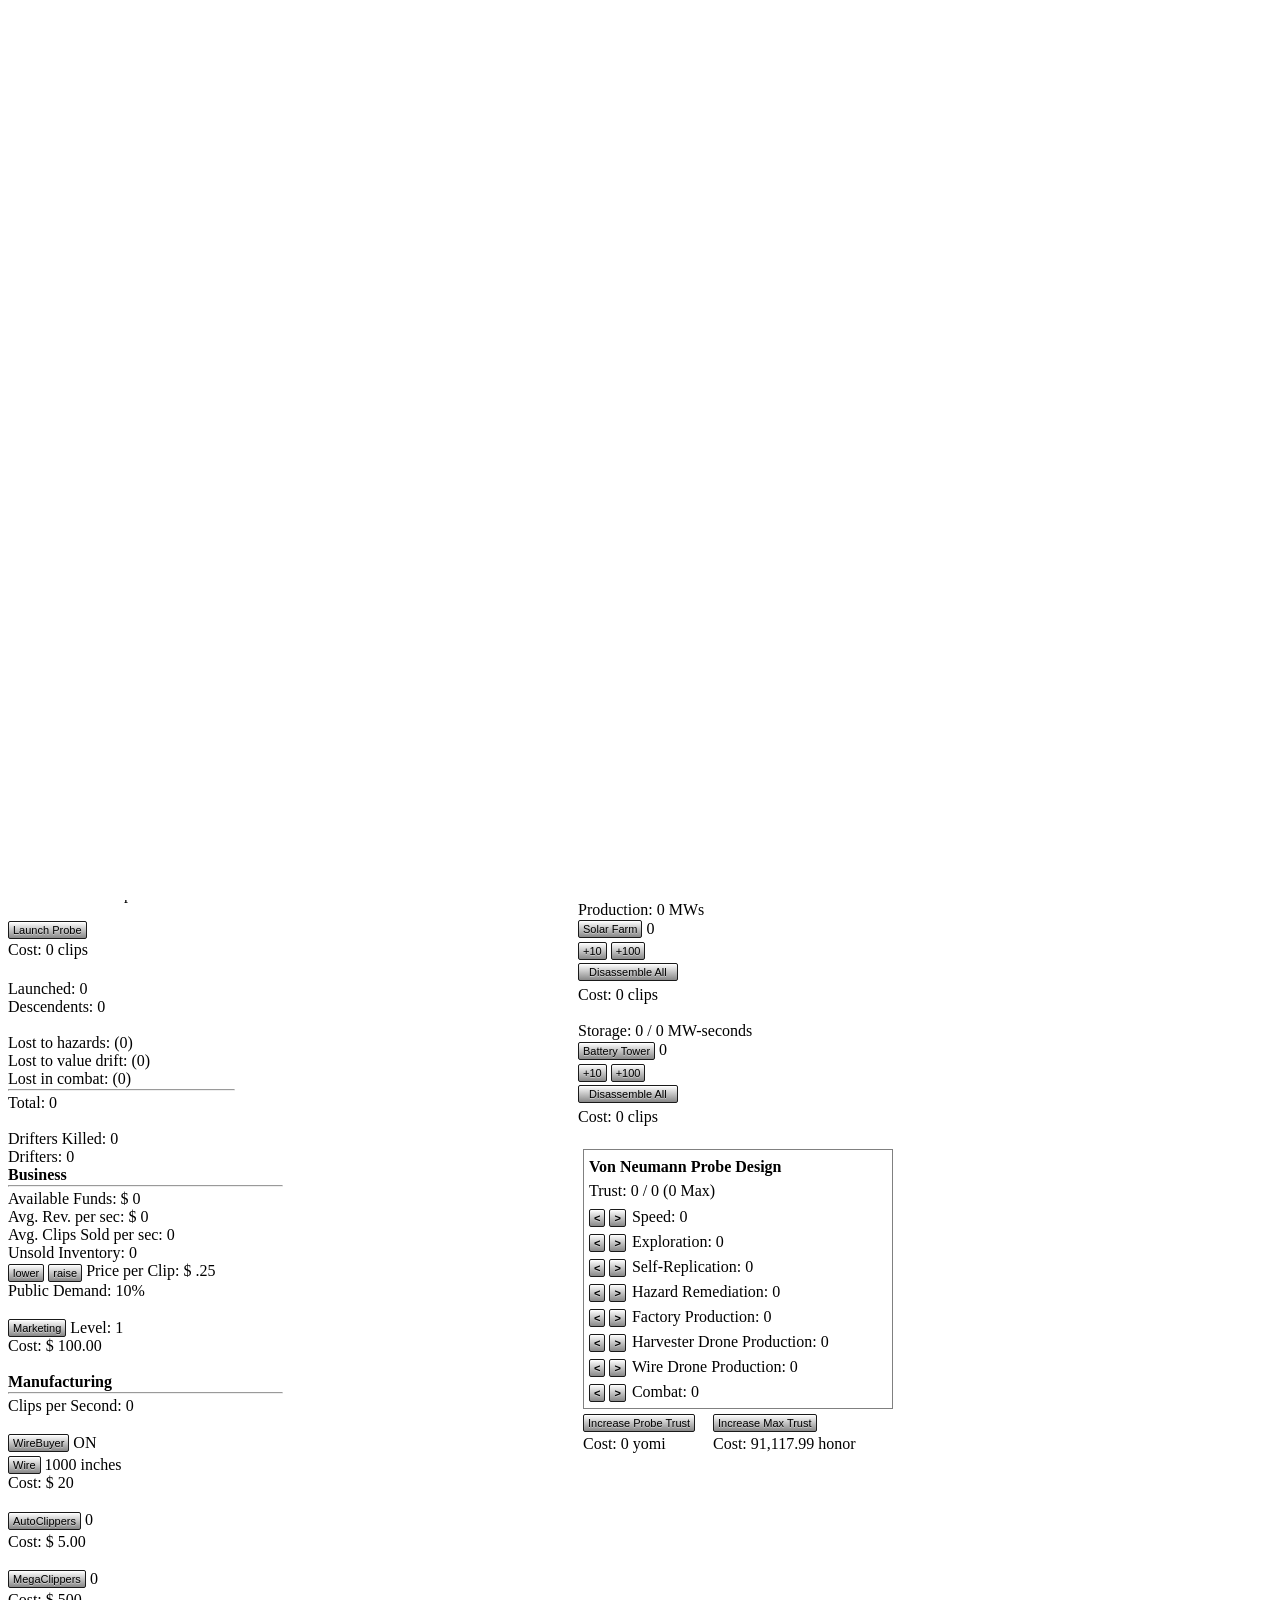
==== index2.html @ c9454bbe "initial mirror" ====
<html>
    <head>
        <meta name="viewport" content="width=device-width, initial-scale=1">
        <link rel="stylesheet" type="text/css" href="interface.css?v2" />
        <!-- Global Site Tag (gtag.js) - Google Analytics -->
        <script async src="https://www.googletagmanager.com/gtag/js?id=UA-107491380-1"></script>
        <script>
            window.dataLayer = window.dataLayer || [];
            function gtag(){dataLayer.push(arguments)};
            gtag('js', new Date());
            gtag('config', 'UA-107491380-1');
            gtag('set', {'user_id': 'USER_ID'}); // Set the user ID using signed-in user_id.
        </script>

    </head>
    
    <body>
        
<!--     <audio id="threnody1">
        <source src="test.mp3" type="audio/mpeg">
        
    </audio>   -->  

    <div id="mobile">
        <div id="mobile-content">
            <div id="mobile-title">
                <img src="mobile-title.png">
            </div>
            <div id="mobile-main-text">
                The web version of this game was<br /> 
                not designed to work on phones.<br />
                Grab the mobile version below.
            </div>
            <div id="mobile-badges">
                <a href="https://itunes.apple.com/us/app/universal-paperclips/id1300634274?ls=1&mt=8"><img src="apple_badge.svg" id="apple_badge"></a>
                <a href="https://play.google.com/store/apps/details?id=com.everybodyhouse.paperclipsuniquetest"><img src="google_badge.svg" id="google_badge"></a>
            </div>
        </div> <!-- END mobile-content -->
        
    </div> <!-- END mobile -->
        
    <div id="page">
        
    <div id="cover">
    </div>    
        
        <div id="hypnoDroneEventDiv">
            <p class = "hypnoDrone"><span id = hypnoDroneText></span></p>  
        </div>
        
        <div id="consoleDiv">
            
            <div id="giftShopDiv" class = "shop">
                
                Mobile Version: <a href = "https://t.co/t7YJKgiQpr" target = "_blank">iPhone</a> / <a href = "https://t.co/vtIAcdIYEj" target = "_blank">Android</a><br />    
                
                T-Shirts: <a href = "https://universal-paperclips-shop.fourthwall.com/" target="_blank" >Gift Shop</a> 
                
            </div>

            <p class = "consoleOld"> 
                <span>&nbsp;.&nbsp;</span><span id="readout5"></span><br />
                <span>&nbsp;.&nbsp;</span><span id="readout4"></span><br />
                <span>&nbsp;.&nbsp;</span><span id="readout3"></span><br />
                <span>&nbsp;.&nbsp;</span><span id="readout2"></span><br />
            </p>
            <p class = "console"> 
                <span>&nbsp;>&nbsp;</span><span id="readout1">Welcome to Universal Paperclips</span><span id="cursor" class = "pulsate">|</span>
            </p>
            
        </div> 
        
        <div id="topDiv">
            
            <div id="prestigeDiv">
            
            &nbsp;Universe: <span id = "prestigeUcounter">0</span> / Sim Level: <span id = "prestigeScounter">0</span>
            
            </div>        
        <div class = "toolTip">
        <span id = "clipCountCrunched" class = "toolTipText">total clips produced</span>    
        <h2>Paperclips: <span id="clips">0</span></h2>
        </div>
            
        </div>    
            
        <div id="leftColumn">
        
        <button class = "button2" id ="btnMakePaperclip" onclick="clipClick(1)">Make Paperclip</button><br />
        <br />
        
        <div id = "creationDiv">
        
        <b>Manufacturing</b><br />
        <hr>
        <div id = factoryUpgradeDisplay>
        <p class = "clean">
        Next Upgrade at: <span id = "nextFactoryUpgrade">0</span> Factories <br />  
        </p>    
        </div>  
        
        <div id = "clipsPerSecDiv">
        Clips per Second: <span id="clipmakerRate2">0</span><br />
        </div>        
        
        <div id = "tothDiv">    
        Unused Clips: <span id="unusedClipsDisplay">0</span><br />
        </div>
        <br /> 
           
            
        <div id = "factoryDiv">
        <p class = "engineText5">
        <button class = "button2" id = "btnMakeFactory"
        onclick="makeFactory()">Clip Factory</button> <span class = "engineText6" id="factoryLevelDisplay">0</span></p>
            
        <div class = "toolTip3">    
            
        <span id = "factoryRebootToolTip" class = "toolTipText3">0</span>    
            
        <button class = "button2" id = "btnFactoryReboot" onclick="factoryReboot()">&nbsp Disassemble All &nbsp</button>
        
        </div>    
        <br />    
            
        Cost: <span id="factoryCostDisplay">0</span> clips<br />
        <br />
        </div>
            
        <div id="wireTransDiv">
        Wire: <span id="transWire">0</span> <span id = "inchSpan">inches</span><br />
        </div>      
            
        <div id = "factoryDivSpace">
        Factories: <span id="factoryLevelDisplaySpace">0</span><br /><br />     
        </div>    
            
        </div>   
            
        <div id="wireProductionDiv">
            
        <b>Wire Production</b><br />
        <hr>  
        <div id = droneUpgradeDisplay>
        <p class = "clean">
        Next Upgrade at: <span id = "nextDroneUpgrade">0</span> Drones <br />  
        </p>        
        </div>    
            
        Available Matter: <span id="availableMatterDisplay">0</span> g<br />
        <div id="mdpsDiv">(<span id="mdps">0</span> g per sec)<br /></div>     
        Acquired Matter: <span id="acquiredMatterDisplay">0</span> g<br />
        (<span id="maps">0</span> g per sec)<br />        
        Wire: <span id="nanoWire">0</span> inches<br />
        (<span id="wpps">0</span> inches per sec) <br />    
        <br />
            
        <div id = "harvesterDiv">
            
        <p class = "engineText5">
        <button class = "button2" id = "btnMakeHarvester"
        onclick="makeHarvester(1)">&nbsp Harvester Drone &nbsp</button> 
        <span class = "engineText6" id="harvesterLevelDisplay">0</span>
        </p>
            
        <div id = "harvesterMultiButtons">    
            
        <p class = "engineText5">    
        <button class = "button2" id = "btnHarvesterx10" onclick="makeHarvester(10)">+10</button>
        <button class = "button2" id = "btnHarvesterx100" onclick="makeHarvester(100)">+100</button>   
        <button class = "button2" id = "btnHarvesterx1000" onclick="makeHarvester(1000)">+1k</button>  
        </p>
            
        </div>    
            
        <div class = "toolTip3">    
            
        <span id = "harvesterRebootToolTip" class = "toolTipText3">0</span>     
            
        <button class = "button2" id = "btnHarvesterReboot" onclick="harvesterReboot()">&nbsp Disassemble All &nbsp</button>
            
        </div>    
        <br />    
            
        Cost: <span id="harvesterCostDisplay">0</span> clips<br /><br />
        
        </div> 
            
        <div id = "wireDroneDiv">
        <p class = "engineText5">
        <button class = "button2" id = "btnMakeWireDrone"
        onclick="makeWireDrone(1)">&nbsp &nbsp &nbsp Wire Drone &nbsp &nbsp</button> <span class = "engineText6" id="wireDroneLevelDisplay">0</span></p>
            
        <div id = "wireDroneMultiButtons">    
            
        <p class = "engineText5">
        <button class = "button2" id = "btnWireDronex10" onclick="makeWireDrone(10)">+10</button>
        <button class = "button2" id = "btnWireDronex100" onclick="makeWireDrone(100)">+100</button>   
        <button class = "button2" id = "btnWireDronex1000" onclick="makeWireDrone(1000)">+1k</button></p>
        </div>    
            
        <div class = "toolTip3">    
            
        <span id = "wireDroneRebootToolTip" class = "toolTipText3">0</span>    
          
        <button class = "button2" id = "btnWireDroneReboot" onclick="wireDroneReboot()">&nbsp Disassemble All &nbsp</button>
            
        </div>    
        <br />    
            
        Cost: <span id="wireDroneCostDisplay">0</span> clips<br />
        <br />
        </div>  
            
        <div id = "droneDivSpace">
            
        Harvester Drones: <span id = "harvesterLevelSpace">0</span><br />
        Wire Drones: <span id = "wireDroneLevelSpace">0</span><br /><br /> 
        
        </div>     
            
        </div>   
            
        <div id="spaceDiv">
            
        <b>Space Exploration</b><br />
        <hr>  
        
        <span id="colonizedDisplay">0</span>% of universe explored<br />
        <br />
            
        <div id = "probeDiv">
        <p class = "engineText5">
        <button class = "button2" id = "btnMakeProbe"
        onclick="makeProbe()">Launch Probe</button><br />
        Cost: <span id="probeCostDisplay">0</span> clips<br />
        <br />
        </div>   
        
        Launched: <span id="probesLaunchedDisplay">0</span><br />    
        Descendents: <span id="probesBornDisplay">0</span><br />  
        <br />
            
        <div id = "hazardBodyCount">Lost to hazards: (<span id="probesLostHazardsDisplay">0</span>)<br /></div>
        <div id = "driftBodyCount">Lost to value drift: (<span id="probesLostDriftDisplay">0</span>)<br /></div>
        <div id = "combatBodyCount">Lost in combat: (<span id="probesLostCombatDisplay">0</span>)<br /></div>     
        
        <hr class = "short">
            
        Total: <span id="probesTotalDisplay">0</span><br /> 
        <br />
            
        <div id = "drifterDiv">
        Drifters Killed: <span id="driftersKilled">0</span><br />
        Drifters: <span id="drifterCount">0</span><br />      
        </div>    
            
        </div>    
            
            
        <div id="businessDiv">
            
        <b>Business</b><br />
        <hr>
        
            
        Available Funds: $ <span id="funds">0</span><br />
        <div id="revPerSecDiv">  
           
        Avg. Rev. per sec: $ <span id="avgRev">0</span><br />
        Avg. Clips Sold per sec: <span id="avgSales">0</span><br />    
            
        </div>  
        Unsold Inventory: <span id="unsoldClips">0</span><br /> 
            
        <button class = "button2" id = "btnLowerPrice"
        onclick="lowerPrice()">lower</button>
        <button class = "button2" id = "btnRaisePrice"
        onclick="raisePrice()">raise</button>
        Price per Clip: $ <span id="margin">.25</span><br />
            
        Public Demand: <span id="demand">10</span>%<br />
        <br />    
        
        <button class = "button2" id = "btnExpandMarketing"
        onclick="buyAds()">Marketing</button> <span class = "engineText6"> Level: </span><span class = "engineText6" id="marketingLvl">1</span><br />
        Cost: $ <span id="adCost">100.00</span><br />
        <br />    
        
        
            
        </div>   
        
        <div id="manufacturingDiv">
        <b>Manufacturing</b><br />
        <hr>
        
        Clips per Second: <span id="clipmakerRate">0</span><br />
        <br /> 
            
        <div id = "wireBuyerDiv">
        <button class = "button2" id ="btnToggleWireBuyer"
        onclick="toggleWireBuyer()">WireBuyer</button> <span class = "engineText6" id = "wireBuyerStatus">ON</span>    
        </div>
          
            
        <button class = "button2" id ="btnBuyWire"
        onclick="buyWire()">Wire</button> <span class = "engineText6" id="wire">1000</span><span class = "engineText6"> inches</span><br /> 
        Cost: $ <span id="wireCost">20</span><br />
        <br />
            
        <div id = "autoClipperDiv">
        <p class = "engineText5">
        <button class = "button2" id = "btnMakeClipper"
        onclick="makeClipper()">AutoClippers</button> <span class = "engineText6" id="clipmakerLevel2">0</span></p>
        Cost: $ <span id="clipperCost">5.00</span><br />
        <br />
        </div>    
            
        <div id = "megaClipperDiv">
        <p class = "engineText5">
        <button class = "button2" id = "btnMakeMegaClipper"
        onclick="makeMegaClipper()">MegaClippers</button> <span class = "engineText6" id="megaClipperLevel">0</span></p>
        Cost: $ <span id="megaClipperCost">500</span><br />
        </div>    
                  
        </div>

        <br />

           
<!--


        <button id ="save1Button" onclick="save1()">SAVE SLOT 1</button>
        <button id ="load1Button" onclick="load1()">LOAD SLOT 1</button><br /> 
        <button id ="save2Button" onclick="save2()">SAVE SLOT 2</button>
        <button id ="load2Button" onclick="load2()">LOAD SLOT 2</button><br />    
        <button id ="resetButton" onclick="reset()">RESET ALL PROGRESS</button><br />       

        <button id ="freeClipsButton" onclick="cheatClips()">Free Clips</button><br />    
        <button id ="freeMoneyButton" onclick="cheatMoney()">Free Money</button><br />
        <button id ="freeTrustButton" onclick="cheatTrust()">Free Trust</button><br />        
        <button id ="freeOpsButton" onclick="cheatOps()">Free Ops</button><br />
        <button id ="freeCreatButton" onclick="cheatCreat()">Free Creativity</button><br />
        <button id ="freeYomiButton" onclick="cheatYomi()">Free Yomi</button><br />    
        <button id ="resetPrestige" onclick="resetPrestige()">Reset Prestige</button><br />     
            
        <button id ="destroyAllHumansButton" onclick="cheatHypno()">Destroy all Humans</button><br />    
        <button id ="freePrestigeU" onclick="cheatPrestigeU()">Free Prestige U</button>
        <button id ="freePrestigeS" onclick="cheatPrestigeS()">Free Prestige S</button>
        <button id ="debugBattleNumbers" onclick="setB()">Set Battle Number 1 to 7</button><br /> 
        <button id ="availMatterZero" onclick="zeroMatter()">Set Avail Matter to 0</button><br />     

-->




             
        </div>
            
<!--Right Column-->
            
        <div id="middleColumn">
            
            
            
        <div id="compDiv">    
        <b>Computational Resources</b><br />
        <hr>
            
        <div id="trustDiv">    
        Trust: <span id="trust">2</span><br />
        +1 Trust at: <span id="nextTrust">1000</span> clips<br />    
        <br />
        </div>
            
        <div id="swarmGiftDiv">    
        Swarm Gifts: <span id="swarmGifts">0</span><br /> 
        </div>    
         
            
        <div id = "processorDisplay">    
        <button class = "button2" id="btnAddProc" onclick="addProc()">Processors</button> 
        <span class="engineText10" id="processors">1</span>  
        </div>    
        
        <br />        
        
        <div id = "memoryDisplay">    
        <button class = "button2" id="btnAddMem" onclick="addMem()">&nbsp Memory &nbsp</button> 
        <span class="engineText10" id="memory">1</span>   
        </div>   
            
        <br />  
            
        <br />
        Operations: <span id="operations">0</span> / <span id="maxOps">1,000</span><br />
       
        <div id = "creativityDiv">
            
        Creativity: <span id="creativity">0</span>    
            
        </div>    
            
         <br />  
            
        <div class = "swarmEngine" id = "swarmEngine">
            
        <b>Swarm Computing</b><br />
        Drones: <span id="swarmSize">0</span><br />   
        <div id ="swarmStatusDiv">Status: <span id="swarmStatus">x </span></div>
        <div id="giftTimer">Next gift in <span id="giftCountdown">17 seconds</span></div> 
            
        <div id="feedButtonDiv"><button class = "button2" id = "btnFeedSwarm" onclick = "feedSwarm()">Feed the Swarm</button> <br />   
        Cost: <span id="swarmFeedCost">0</span> MWs</div>
        
        <div id="teachButtonDiv"><button class = "button2" id = "btnTeachSwarm" onclick = "teachSwarm()">Teach the Swarm</button><br />   
        Cost: <span id="swarmFeedCost">0</span> MWs</div>  
            
        <div id="entertainButtonDiv"><button class = "button2" id = "btnEntertainSwarm" onclick = "entertainSwarm()">Entertain the Swarm</button><br />   
        Cost: <span id="swarmEntertainCost">0</span> creat</div>  
            
        <div id="cladButtonDiv"><button class = "button2" id = "btnCladSwarm" onclick = "cladSwarm()">Clad the Swarm</button><br />   
        Cost: <span id="swarmFeedCost">0</span> MWs</div>  
        
        <div id="synchButtonDiv"><button class = "button2" id = "btnSynchSwarm" onclick = "synchSwarm()">Synchronize the Swarm</button><br />   
        Cost: <span id="swarmFeedCost">5,000</span> yomi</div>     
        </div>  
            
        <div id = "swarmSliderDiv">    
        <div id = "sliderLabelWork">Work</div>    
        <div id = "swarmSlider">
        <input type="range" min="0" max="200" value="0" class="slider" id="slider">
            
        </div>  
        <div id = "sliderLabelThink">Think</div>
        </div>    
            
        <div class = "qEngine" id = "qComputing">
            
        <b>Quantum Computing</b><br />
            
        <div class = "qChip" id = "qChip0"> </div>      
        <div class = "qChip" id = "qChip1"> </div> 
        <div class = "qChip" id = "qChip2"> </div> 
        <div class = "qChip" id = "qChip3"> </div> 
        <div class = "qChip" id = "qChip4"> </div>
        <div class = "qChip" id = "qChip5"> </div>
        <div class = "qChip" id = "qChip6"> </div> 
        <div class = "qChip" id = "qChip7"> </div>  
        <div class = "qChip" id = "qChip8"> </div>
        <div class = "qChip" id = "qChip9"> </div>    
    
        <br />   
            
        <button class = "button2" id = "btnQcompute" onclick = "qComp()">    
        Compute
        </button>   
        <span id="qCompDisplay">
        &nbsp;
        </span>    
            
        </div>    
   
        </div>    

        <div id="projectsDiv">  
        <b>Projects</b><br />
            
        
        <hr> 
   
            
        <div id="projectListTop">
        </div>    
        </div>      
        </div>    
        
        <div id="rightColumn">
        
        <div class = "engine" id="investmentEngine">
        
        <p class = engineText>    
                <b>Investments</b>

                <select id = "investStrat">
                    <option value="low">Low Risk</option>
                    <option value="med">Med Risk</option>
                    <option value="hi">High Risk</option>
                </select>

            <br />
            <div id = investmentDiv1>  
            
                <button class = "button2" id="btnInvest"
                        onclick = "investDeposit()">&nbsp Deposit &nbsp</button><br /><br />
                
                <button class = "button2" id="btnWithdraw"
                        onclick = "investWithdraw()">&nbsp Withdraw</button>
             
            </div>
            <div id = investmentDiv2>
            <p class = "clean">
            Cash: $<span id="investmentBankroll">0</span><br />
            Stocks: $<span id="secValue">0</span><br />
            <b>Total: $<span id="portValue">0</span></b><br />
            </p>
            </div>    
                
            <table class="table1">
                
            <tr>
                <th>Stock</th>
                <th>Amt.</th>
                <th>Price</th>
                <th>Total</th>
                <th>P/L</th>
            </tr>    
                
            <tr id = "stock1Display">
                <td id="stock1Symbol">&nbsp</td> 
                <td id="stock1Amount">&nbsp</td> 
                <td id="stock1Price">&nbsp</td> 
                <td id="stock1Total">&nbsp</td> 
                <td id="stock1Profit"><b>&nbsp</b></td>
            </tr>
            <tr id = "stock2Display">
                <td id="stock2Symbol">&nbsp</td> 
                <td id="stock2Amount">&nbsp</td> 
                <td id="stock2Price">&nbsp</td> 
                <td id="stock2Total">&nbsp</td> 
                <td id="stock2Profit"><b>&nbsp</b></td>
            </tr>
            <tr id = "stock3Display">
                <td id="stock3Symbol">&nbsp</td> 
                <td id="stock3Amount">&nbsp</td> 
                <td id="stock3Price">&nbsp</td> 
                <td id="stock3Total">&nbsp</td> 
                <td id="stock3Profit"><b>&nbsp</b></td>
            </tr>
            <tr id = "stock4Display">
                <td id="stock4Symbol">&nbsp</td> 
                <td id="stock4Amount">&nbsp</td> 
                <td id="stock4Price">&nbsp</td> 
                <td id="stock4Total">&nbsp</td> 
                <td id="stock4Profit"><b>&nbsp</b></td>
            </tr>
            <tr id = "stock5Display">
                <td id="stock5Symbol">&nbsp</td> 
                <td id="stock5Amount">&nbsp</td> 
                <td id="stock5Price">&nbsp</td> 
                <td id="stock5Total">&nbsp</td> 
                <td id="stock5Profit"><b>&nbsp</b></td>
            </tr>
                
            </table>
            
             
        </div>
          
        <div id = "investmentEngineUpgrade">    
        <button class = "button2" id = "btnImproveInvestments"
        onclick="investUpgrade()">Upgrade Investment Engine</button><span class = "engineText7"> Level: </span><span class = "engineText7" id = "investmentLevel">0</span><br />
        <p class = "engineText8">Cost: <span id="investUpgradeCost">100</span> Yomi</p>  
        </div>       

        <div class=engine2 id="strategyEngine">
        <p class=engineText>
           <b>Strategic Modeling</b>
            
           <select id = "stratPicker">
                    <option value="10">Pick a Strat</option>
                    <option value="0">RANDOM</option>
                </select>      
        <button class = "button2" id = "btnRunTournament"
        onclick="runTourney()">Run</button><br />
        
        <div id = "tournamentLabel">   
        <p class="clean2">
        <span id="tourneyDisplay">Pick strategy, run tournament, gain yomi</span><br />   
        </p>
        </div> 
            
        <div id = "tournamentStuff">    
 
        <div id = "tournamentTable">     
            
        <div id = "vertPad">
            
        &nbsp

        </div>       
            
        <div id = "vertStrat">

        &nbsp

        </div>    
            
        <div id = "horizStrat">

        &nbsp

        </div>
                  
        <table class="table2">
                
            <tr>
                <th>&nbsp;</th>
                <th><span id= vLabela>Move A</span></th>
                <th><span id= vLabelb>Move B</span></th>
            </tr>    
                
            <tr>
                <td><span id= hLabela>Move A</span></td> 
                <td id = "payoffCellAA"><span id = aaPayoffH>0</span>,<span id = aaPayoffV>0</span></td> 
                <td id = "payoffCellAB"><span id = abPayoffH>0</span>,<span id = abPayoffV>0</span></td>  

            </tr>
            <tr>
                <td><span id= hLabelb>Move B</span></td>  
                <td id = "payoffCellBA"><span id = baPayoffH>0</span>,<span id = baPayoffV>0</span></td> 
                <td id = "payoffCellBB"><span id = bbPayoffH>0</span>,<span id = bbPayoffV>0</span></td> 

            </tr>
                    
            </table>
            </div>
            
        <div id = "tournamentResultsTable">
        
            <table class="table3">
            
                <tr>
                    <td><span id = results0>&nbsp</span></td>
                    <td><span id = results4>&nbsp</span></td>
                </tr>
                
                 <tr>
                    <td><span id = results1>&nbsp</span></td>
                    <td><span id = results5>&nbsp</span></td>
                </tr>
                
                <tr>
                    <td><span id = results2>&nbsp</span></td>
                    <td><span id = results6>&nbsp</span></td>
                </tr>
                
                <tr>
                    <td><span id = results3>&nbsp</span></td>
                    <td><span id = results7>&nbsp</span></td>
                </tr>
            
            </table>    
            
        </div>    
        
        </div>    
            
        <p class="engineText4">Yomi: <span id="yomiDisplay">0</span>
        </p>
        </div> 
                
        <div id = "tournamentManagement"> 
            
        <div id = "tourneyButton">    
        <button class = "button2" id = "btnNewTournament"
        onclick="newTourney()"> &nbsp New Tournament &nbsp </button>
        </div>
            
        <div id = "autoTourneyControl">
        <button class = "button2" id ="btnToggleAutoTourney"
        onclick="toggleAutoTourney()">AutoTourney</button>
        </div>  
            
        <div id = autoTourneyStatusDiv>
        <span class = "engineText9" id = "autoTourneyStatus">ON</span>
        </div>        
       
        
            
        <br />    
        <p class = "engineText8">Cost: <span id="newTourneyCost">1,000</span> ops</p>  
        </div> 
            
<!--       BATTLE-->            
            
        <div id = "battleCanvasDiv">    
        <canvas id = "canvas"></canvas>
        <div id = "battleInterfaceDiv">
        <b>Combat</b><br />
    
        <p class="clean2">

            <span id="battleName">Drifter Attack 1</span></p><br />
            
        <div id = "victoryDiv">
           
        <span id="battleResult">VICTORY</span>
        <p class="clean2">    
        <span id="battleResultSign">+</span><span id="honorAmount">200</span> honor
        </p>    
            
        </div>   
            
        <br /><br />
        <p class="clean2">    
        Scale = <span id="battleScale">1</span>:1<br />    
        </p>       
        </div>    
        </div>
            
        <div id = "honorDiv">
        <p class="engineText4">Honor: <span id="honorDisplay">0</span></p>
        </div>    
            
<!--        POWER-->
        
        <div id="powerDiv">
        <b>Power</b>
        <hr>    
        Factory/Drone Performance: <span id="performance">0</span>%<br />
        <br />    
        Consumption: <span id="powerConsumptionRate">0</span> MWs<br /> 
        <p class = "clean">    
        Factories: <span id="facPowConRate">0</span> MWs<br />
        Drones: <span id="dronePowConRate">0</span> MWs<br /> 
        </p> <br />    
              
        Production: <span id="powerProductionRate">0</span> MWs<br />    
        <p class = "engineText5">
        <button class = "button2" id = "btnMakeFarm"
        onclick="makeFarm(1)">Solar Farm</button> <span class = "engineText6" id="farmLevel">0</span></p>
            
        <div id = "farmMultiButtons">    
            
        <p class = "engineText5">
        <button class = "button2" id = "btnFarmx10" onclick="makeFarm(10)">+10</button>      
        <button class = "button2" id = "btnFarmx100" onclick="makeFarm(100)">+100</button></p>   
            
        </div>    
         
        <div class = "toolTip3">    
            
        <span id = "farmRebootToolTip" class = "toolTipText3">0</span>    
           
        <button class = "button2" id = "btnFarmReboot" onclick="farmReboot()">&nbsp Disassemble All &nbsp</button>
            
        </div>
            
        </br> 
            
        Cost: <span id="farmCost">0</span> clips<br />
        <br />
            
        Storage: <span id="storedPower">0</span> / <span id="maxStorage">0</span> MW-seconds<br />
        <p class = "engineText5">
        <button class = "button2" id = "btnMakeBattery"
        onclick="makeBattery(1)">Battery Tower</button> <span class = "engineText6" id="batteryLevel">0</span></p>
            
            
        <div id = "batteryMultiButtons">    
            
        <p class = "engineText5">
        <button class = "button2" id = "btnBatteryx10" onclick="makeBattery(10)">+10</button>     
        <button class = "button2" id = "btnBatteryx100" onclick="makeBattery(100)">+100</button></p>  
        
        </div>    
            
        <div class = "toolTip3">    
            
        <span id = "batteryRebootToolTip" class = "toolTipText3">0</span>    
            
        <button class = "button2" id = "btnBatteryReboot" onclick="batteryReboot()">&nbsp Disassemble All &nbsp</button>
            
        </div>    
        
        </br>     
            
        Cost: <span id="batteryCost">0</span> clips<br />
        <br />     
                      
        </div>               
  
 <!--        POWER-->           
            
           
        <div class=engine2 id="probeDesignDiv">
            
        <p class=engineText>
            
            <b>Von Neumann Probe Design</b><br />
        Trust:
        <span id="probeTrustUsedDisplay">0</span> / <span id="probeTrustDisplay">0</span>
        (<span id="maxTrustDisplay">0</span> Max)<br /> 
        
        </p>
             
            
        <button class = "button2" id = "btnLowerProbeSpeed"
        onclick="lowerProbeSpeed()"><b><</b></button>
        <button class = "button2" id = "btnRaiseProbeSpeed"
        onclick="raiseProbeSpeed()"><b>></b></button>
         
        <div class = "toolTip2">     
         
        <span class = "toolTipText2">Modifies rate of exploration</span>  
            
        Speed: <span id="probeSpeedDisplay">0</span>
            
        </div><br />
            
        
            
        <button class = "button2" id = "btnLowerProbeNav"
        onclick="lowerProbeNav()"><b><</b></button>
        <button class = "button2" id = "btnRaiseProbeNav"
        onclick="raiseProbeNav()"><b>></b></button>
            
        <div class = "toolTip2">     
         
        <span class = "toolTipText2">Rate at which probes gain access to new matter</span>  
            
        Exploration: <span id="probeNavDisplay">0</span>
            
        </div><br />    
            
        <button class = "button2" id = "btnLowerProbeRep"
        onclick="lowerProbeRep()"><b><</b></button>
        <button class = "button2" id = "btnRaiseProbeRep"
        onclick="raiseProbeRep()"><b>></b></button>
            
        <div class = "toolTip2">     
         
        <span class = "toolTipText2">Rate at which probes generate more probes (each new probe costs 100 quadrillion clips) </span>
            
        Self-Replication: <span id="probeRepDisplay">0</span>
            
        </div><br />     
        
        <button class = "button2" id = "btnLowerProbeHaz"
        onclick="lowerProbeHaz()"><b><</b></button>
        <button class = "button2" id = "btnRaiseProbeHaz"
        onclick="raiseProbeHaz()"><b>></b></button>
            
        <div class = "toolTip2">     
         
        <span class = "toolTipText2">Reduces damage from dust, junk, radiation, and general entropic decay</span>    
            
        Hazard Remediation: <span id="probeHazDisplay">0</span>
            
            </div>    <br />    
  
        <button class = "button2" id = "btnLowerProbeFac"
        onclick="lowerProbeFac()"><b><</b></button>
        <button class = "button2" id = "btnRaiseProbeFac"
        onclick="raiseProbeFac()"><b>></b></button>
            
        <div class = "toolTip2">     
         
        <span class = "toolTipText2">Rate at which probes build factories (each new factory costs 100 million clips)</span>
            
        Factory Production: <span id="probeFacDisplay">0</span>
            
            </div>    <br />    
            
        <button class = "button2" id = "btnLowerProbeHarv"
        onclick="lowerProbeHarv()"><b><</b></button>
        <button class = "button2" id = "btnRaiseProbeHarv"
        onclick="raiseProbeHarv()"><b>></b></button>
            
         <div class = "toolTip2">     
         
        <span class = "toolTipText2">Rate at which probes spawn Harvester Drones (each new drone costs 2 million clips)</span>
            
        Harvester Drone Production: <span id="probeHarvDisplay">0</span>
             
            </div>     <br />   
            
        <button class = "button2" id = "btnLowerProbeWire"
        onclick="lowerProbeWire()"><b><</b></button>
        <button class = "button2" id = "btnRaiseProbeWire"
        onclick="raiseProbeWire()"><b>></b></button>
            
        <div class = "toolTip2">     
         
        <span class = "toolTipText2">Rate at which probes spawn Wire Drones (each new drone costs 2 million clips)</span>
            
        Wire Drone Production: <span id="probeWireDisplay">0</span>
            
            </div>    <br />  
               
        
        <div id = "combatButtonDiv">
        <button class = "button2" id = "btnLowerProbeCombat"
        onclick="lowerProbeCombat()"><b><</b></button>
        <button class = "button2" id = "btnRaiseProbeCombat"
        onclick="raiseProbeCombat()"><b>></b></button>
            
        <div class = "toolTip2">     
         
        <span class = "toolTipText2">Determines offensive and defensive effectiveness in battle</span>
            
        Combat: <span id="probeCombatDisplay">0</span>
            
            
            </div>    <br />
            
        </div>   
            

            
        </div> 
                
        <div class = enginetext1 id = "increaseProbeTrustDiv">    
        <button class = "button2" id = "btnIncreaseProbeTrust"
        onclick="increaseProbeTrust()">Increase Probe Trust</button><br />
        <p class = "engineText8">Cost: <span id="probeTrustCostDisplay">0</span> yomi</p>  
        </div>  
            
        <div class = enginetext1 id = "increaseMaxTrustDiv">    
        <button class = "button2" id = "btnIncreaseMaxTrust"
        onclick="increaseMaxTrust()">Increase Max Trust</button><br />
        <p class = "engineText8">Cost: <span id="maxTrustCostDisplay">91,117.99</span> honor</p>  
        </div>    
            
<!--
        <div class=engine2 id="battleReportsDiv">
        <p class=engineText>
            <b>Battles</b><br /> 
            
            <div id="battleListTop"> </div>       
            
        </div>     
-->
            
            
        </div>
        <script type="text/javascript" src="combat.js?v3"></script>     
        <script type="text/javascript" src="globals.js?v3"></script>      
        <script type="text/javascript" src="projects.js?v3"></script>   
        <script type="text/javascript" src="main.js?v3"></script>
        
    </body>
</html>
---- interface.css ----
#mobile
{
  font-family: "HelveticaNeue-Light", "Helvetica Neue Light", "Helvetica Neue", 'Open Sans', sans-serif;
  font-weight: 300; 
  display: none;
  width: 100%;
  height: 100vh;
  margin-left: auto;
  margin-right: auto;
  background-image:
    linear-gradient(
       #444344, #fff 50%
    );
  }

#mobile-content
{
  width: 70%;
  margin-left: auto;
  margin-right: auto;
}

#mobile-main-text
{
  font-size: 2.5vh;
  margin-top: 3.0vh;
  text-align: center;
}

#mobile-title img 
{
  margin-top: 20vh;
  width: 100%;
}

#mobile-badges 
{
  margin-top: 3.0vh;
  width: 80%;
  margin-left: auto;
  margin-right: auto;
}

#mobile-badges img
{
  margin-bottom: 1.0vh;
}

#apple_badge
{
  width: 100%;
}

#google_badge 
{
  width: 114%;
  margin-left: -7%;
}

#fake-android
{
  text-align: center;
  width: 80%;
  background-color: #d3d3d3;
  padding: 10% 10%;
  border-radius: 10px;
  font-size: 1.7vh;
}

#mobile-footer
{
  float: right;
  margin-top: 5vh;
  margin-bottom: 2vh;
  margin-right: 2vh;
}

#mobile-footer a
{
  font-weight: 700;
  color: black;
}

@media only screen and (max-width: 700px)
{
  body 
  {
    margin: 0;
    padding: 0;
  }

  #mobile 
  {
    display: block;
  }

  #page 
  {
    display: none;
  }
}


/* ############# MOBILE TAKEOVER ############## */

#btnMakeProbe {
    margin-bottom: 2px;
}

#btnAddProc {
    width: 70px;
    margin-bottom: 1px;
}

#btnAddMem {
    width: 70px;
}

#btnEntertainSwarm {
    margin-top: 4px;
    margin-bottom: 4px;
}

#btnSynchSwarm {
    margin-top: 4px;
    margin-bottom: 4px;
}


#qCompDisplay {
    margin-left: 3px;
    
}

#swarmSliderDiv {
    position: relative;
    display: inline-block;
    margin-bottom: 10px;  
}

#sliderLabelWork {
    position: relative;
    display: inline-block;
}

#swarmSlider {
    position: absolute;
    display: inline-block;
    width: 180px;
    top: 0px;
    margin-left: 2px;
    margin-right: 4px;

}

#sliderLabelThink {
    position: relative;
    display: inline-block;
    left: 190px;
}

.slider {
    width: 100%;
    
}

h2 {
    line-height: 70%;
}

.shop {
    position: absolute;
    top: 8;
    right: 8;
    background-color: yellow;
    z-index: 1;
    padding-left: 5px;
    padding-right: 5px;
    padding-top: 3px;
    padding-bottom: 3px;
    font-family: "Helvetica Neue", Helvetica, Arial, sans-serif;
    font-size: 14px;
    text-align: right;
}

.toolTip {
    position: relative;
    display: inline-block;
}

.toolTip .toolTipText {
    visibility: hidden;
    width: 160px;
    background-color: #c8c8c8;
    color: #000;
    text-align: center;
    padding: 5px 0;
    border-radius: 3px;
    
    position: absolute;
    z-index: 1;
    bottom: 75%;
    left: 50%;
    margin-left: -19px;
    
    opacity: 0;
    transition: opacity 1s;
}

.toolTip:hover .toolTipText {
    visibility: visible;
    opacity: 1;
}

.toolTip2 {
    margin-left: 2px;
    position: relative;
    display: inline-block;
    height: 20px;
    margin-top: 5px;

}

.toolTip2 .toolTipText2 {
    visibility: hidden;
    width: 200px;
    background-color: #c8c8c8;
    color: #000;
    text-align: center;
    padding: 5px 0;
    border-radius: 3px;
    
    font-family: "Helvetica Neue", Helvetica, Arial, sans-serif;
    font-size: 11;
    
    position: absolute;
    z-index: 1;
    bottom: 125%;
    left: 50%;
    margin-left: -15px;
    
    opacity: 0;
    transition: opacity 1s;
}

.toolTip2:hover .toolTipText2 {
    visibility: visible;
    opacity: 1;
}

.toolTip3 {
    position: relative;
    display: inline-block;
    margin-bottom: 5px;
}

.toolTip3 .toolTipText3 {
    visibility: hidden;
    width: 180px;
    background-color: #c8c8c8;
    color: #000;
    text-align: center;
    padding: 5px 0;
    border-radius: 3px;
    
    position: absolute;
    z-index: 1;
    bottom: 27px;
    left: 80px;
    margin-left: 0px;
    
    opacity: 0;
    transition: opacity 1s;
}

.toolTip3:hover .toolTipText3 {
    visibility: visible;
    opacity: 1;
}


#cover {
    position:fixed;
    background-color: white;
    top:0;
    left:0;
    height:100%;
    width:100%;
    z-index: 10;
}

#tournamentStuff {
    height: 58px;

}

#tournamentLabel {
    margin-bottom: 5px;
}

#wireBuyerDiv {
    margin-bottom: 3px;
}

#processorDisplay {
    display: inline-block;
    vertical-align: baseline;
    height: 22px;
}

#memoryDisplay {
    display: inline-block;
    vertical-align: baseline;
    height: 22px;
}

#harvesterMultiButtons {
    margin-bottom: 2; 
}

#wireDroneMultiButtons {
    margin-bottom: 2;
}

#farmMultiButtons {
    margin-bottom: 2;
}

#batteryMultiButtons {
    margin-bottom: 2;
}

#autoTourneyStatusDiv {
    float: left;
    width: 30px;
}

#tourneyButton {
    float: left;
    width: 120px;
}

#autoTourneyControl {
    float: left;
    width: 78px;
}

#victoryDiv {
    margin-top: 10px;
    width: 289px;
    text-align: center;
}

#increaseProbeTrustDiv {
  float: left;
  width: 130px;  
  margin-left: 5;
  border: 0;
}

#increaseMaxTrustDiv {
  float: left;    
  width: 150px;  
  margin: 0;
  border: 0;    
}

#combatButtonDiv {
  margin-top: 0;    
}

#battleCanvasDiv {
  position: relative;
}

#battleInterfaceDiv {
  position: absolute;
  left: 15px;
  top: 8px;
}

canvas {
  display: block;
  margin-top: 0;
  margin-bottom: 10;    
  width: 310px;
  height: 150px;
  margin-left: auto;
  margin-right: auto;
  background-color: #808080;
}

#hypnoDroneEventDiv {
  
  float: left;
  background: black;    
  width: 100%;

}

#prestigeDiv {
  background-color: lightgrey;
}

#consoleDiv {
  
  float: left;
  background: black;    
  width: 100%;
}
#topDIv {
  float: left;
  width: 100%;
}
#leftColumn {
  float: left ;
  width: 275px;
}
#middleColumn {
  float: left;
  width: 275px;
  margin-left: 10px;
}
#rightColumn {
  float: left;
  width: 320px;
  margin-left: 10px;    
}

#investmentDiv1 {
  float: left;
  width: 64px; 
  line-height: 20%;    
}

#investmentDiv2 {
  float: left;
  width: 65%; 
  text-align: top;
  margin-top: 0; 
  margin-left: 5px;    
}

#stratDiv1 {
  float: left;
  width: 95px; 
  line-height: 20%; 
}

#stratDiv2 {
  float: left;
  width: 60%; 
  text-align: top;
  margin-top: 0; 
  margin-left: 5px;   
}

#vertPad {
  float: left;
  width: 35%;    
  font-family: "Helvetica Neue", Helvetica, Arial, sans-serif;
  font-size: 11;     
}

#vertStrat {
  float: right;
  text-align: center;
  width: 65%;    
  font-family: "Helvetica Neue", Helvetica, Arial, sans-serif;
  font-size: 11;     

}

#horizStrat {
  float: left; 

  display: flex;    
  align-items: center;

  justify-content: center;    
  width: 25%;  
  height: 56px;    
  font-family: "Helvetica Neue", Helvetica, Arial, sans-serif;
  font-size: 11;     
}

#investmentEngineUpgrade {
    margin: 5px;
    margin-bottom: 10px;
}

#tournamentManagement {
    margin: 5px;
    margin-bottom: 10px;
}

#feedButtonDiv {
    margin-top: 5;
}




.engine {
    margin: 5;
    border: 1px solid grey;
    padding: 5; 
}

.engine2 {
    margin: 5;
    border: 1px solid grey;
    padding: 5; 
}

.swarmEngine {
    margin-bottom: 5;
    border: 1px solid grey;
    padding: 5; 
}

.qEngine {
    margin-bottom: 10;
    border: 1px solid grey;
    padding: 5; 
    height: 70px;
    
}

.qChip {
    width: 22px;
    height: 22px;
    margin-left: 2;
    margin-right: 2;
    margin-top: 2;
    margin-bottom: 7;
    background-color: black;
    float: left;
    
}

.engineText {
    margin-bottom: 0;
    margin-top: 0;
    line-height: 150%;
}

.engineText1 {
    margin-left: 5;
    margin-bottom: 0;
    margin-top: 0;
}

.engineText2 {
    margin-bottom: 0;
    margin-top: 0;
    line-height: 150%;
}

.engineText3 {
    margin-left: 5;
    margin-top: 10;
    line-height: 150%;
}

.engineText4 {
    margin-left: 5;
    margin-top: 10;
    margin-bottom: 0;
    
}

.engineText5 {
    margin-left: 0;
    margin-top: 0;
    margin-bottom: 3;
}

.engineText6 {
    margin-left: 0;
    margin-top: 0;
    margin-bottom: 0;
    vertical-align: bottom;
}

.engineText7 {
    margin-left: 0;
    margin-top: 0;
    margin-bottom: 0;
    vertical-align: bottom;
}

.engineText8 {
    margin-left: 0;
    margin-top: 3px;
    margin-bottom: 0;
}

.engineText9 {
    display: inline-block;
    margin-top: 1px;

}

.engineText10 {
    display: inline-block;
    line-height: 18px;
    vertical-align: bottom;
}

hr {
    display: block;
    margin-top: .05em;
    margin-bottom: 0.2em;
    margin-left: auto;
    margin-right: auto;
    border-style: inset;
    border-width: 1px;
    
}

hr.short {
    
    width: 225px;
    margin-left: 0;
}


table.table1 {
    table-layout: fixed;
    font-family: "Helvetica Neue", Helvetica, Arial, sans-serif;
    font-size: 11;
    margin-bottom: 0;
    margin-top: 0;
    width: 100%;
    border: none;
}

table.table1 tr:nth-child(even) {
    background-color: #dddddd;
}

table.table2 {
    border-collapse: collapse;
    font-family: "Helvetica Neue", Helvetica, Arial, sans-serif;
    font-size: 11;
    margin-bottom: 0;
    margin-top: 0;
    margin-right: 0px;
    margin-left: 0px;
    width: 70%;

}

table.table3 {
    border-collapse: collapse;
    font-family: "Helvetica Neue", Helvetica, Arial, sans-serif;
    font-size: 11;
    margin-bottom: 0;
    margin-top: 0;
    margin-right: 0px;
    margin-left: 0px;
    width: 100%;

}

table.table2 td:nth-child(1) {
    width: 45px;
    text-align: right;
    padding-right: 4px;
    border-left: none;
    border-top: none;
    border-bottom:none;
    font-weight: bold;
}

table.table2 td:nth-child(n>1) {
    table-layout: fixed;
    
}

table.table2 td{
    border: 1px solid black;
    text-align: center;
}


p.clean {
    font-family: "Helvetica Neue", Helvetica, Arial, sans-serif;
    font-size: 11;
    margin-bottom: 0;
    margin-top: 1px;
    
}

p.clean2 {
    font-family: "Helvetica Neue", Helvetica, Arial, sans-serif;
    font-size: 11;
    margin-bottom: 0;
    margin-top: 0px;
    
}

p.clean3 {
    font-family: "Helvetica Neue", Helvetica, Arial, sans-serif;
    font-size: 11;
    margin-bottom: 5px;
    margin-top: 2px;
    
}


p.console {
    font-family: "Lucida Sans Typewriter", "Lucida Console", Monaco, "Bitstream Vera Sans Mono", monospace;
    font-size: 12;
    color: white;
    margin-top: 0;
}

p.consoleOld {
    font-family: "Lucida Sans Typewriter", "Lucida Console", Monaco, "Bitstream Vera Sans Mono", monospace;
    font-size: 12;
    color: grey;
    margin-bottom: 0;
}

p.hypnoDrone {
    
    font-family: "Helvetica Neue", Helvetica, Arial, sans-serif;
    font-size: 150;
    color: white;
    line-height: 115px;
    margin-bottom: 0px;
    margin-top: 0px;
    
}

.pulsate {
    -webkit-animation: pulsate .5s ease-out;
    -webkit-animation-iteration-count: infinite; 
    opacity: 0.0;
    }

@-webkit-keyframes pulsate {
    0% { 
        opacity: 0.0;
    }
    50% { 
        opacity: 1.0;
    }
    100% { 
        opacity: 0.0;
    }
}


.projectButton {
    border-radius: 0px;
    display: block;
    height: 60px;
    width: 275px;
    background: #c8c8c8;
    border: 1px solid rgba(0, 0, 0, 1);
    outline: none;
    margin-bottom: 6px;
}

.projectButton:hover {
    display: block;
    height: 60px;
    width: 275px;
    background: #c8c8c8;
    border: 1px solid rgba(0, 0, 0, 0.25);
}

.projectButton:active {
    display: block;
    height: 60px;
    width: 275px;
    background: #d1d1d1;
    border: 1px solid rgba(0, 0, 0, 1);
    
}

.projectButton:disabled {
    border: none;
}

.button {
   border: 1px solid #1a1a1a;
   background: #666666;
  
   background: -webkit-gradient(linear, left top, left bottom, from(#ffffff), to(#cccccc));
   background: -webkit-linear-gradient(top, #ffffff, #888888);
   background: -moz-linear-gradient(top, #ffffff, #888888);
   background: -ms-linear-gradient(top, #ffffff, #888888);
   background: -o-linear-gradient(top, #ffffff, #888888);
   background-image: -ms-linear-gradient(top, #ffffff 0%, #888888 100%);
    
   padding: 12.5px 25px;
   -webkit-border-radius: 3px;
   -moz-border-radius: 3px;
   border-radius: 3px;
   -webkit-box-shadow: rgba(255,255,255,0.4) 0 1px 0, inset rgba(255,255,255,0.4) 0 1px 0;
   -moz-box-shadow: rgba(255,255,255,0.4) 0 1px 0, inset rgba(255,255,255,0.4) 0 1px 0;
   box-shadow: rgba(255,255,255,0.4) 0 1px 0, inset rgba(255,255,255,0.4) 0 1px 0;
   text-shadow: #cccccc 0 1px 0;
   color: #000000;
   font-size: 16px;
   font-family: helvetica, serif;
   text-decoration: none;
   vertical-align: middle;
   outline: none;
   }

.button:hover {
   border: 1px solid #898989;
   text-shadow: #d4d4d4 0 1px 0;
   background: #666666;
   background: -webkit-gradient(linear, left top, left bottom, from(#ffffff), to(#666666));
   background: -webkit-linear-gradient(top, #ffffff, #666666);
   background: -moz-linear-gradient(top, #ffffff, #666666);
   background: -ms-linear-gradient(top, #ffffff, #666666);
   background: -o-linear-gradient(top, #ffffff, #666666);
   background-image: -ms-linear-gradient(top, #ffffff 0%, #666666 100%);
   color: #000000;
   }

.button:active {
   text-shadow: #bfbfbf 0 1px 0;
   border: 1px solid #2e2e2e;

   background: #d9d9d9;
   background: -webkit-gradient(linear, left top, left bottom, from(#595959), to(#616161));
   background: -webkit-linear-gradient(top, #595959, #d9d9d9);
   background: -moz-linear-gradient(top, #595959, #d9d9d9);
   background: -ms-linear-gradient(top, #595959, #d9d9d9);
   background: -o-linear-gradient(top, #595959, #d9d9d9);
   background-image: -ms-linear-gradient(top, #595959 0%, #d9d9d9 100%);

   color: #000000;
   }

.button:disabled{
   opacity: 0.6;
   border: 1px solid #ffffff;
}

.button2 {
   border: 1px solid #1a1a1a;
   background: #666666;
    
   background: -webkit-gradient(linear, left top, left bottom, from(#ffffff), to(#cccccc));
   background: -webkit-linear-gradient(top, #ffffff, #888888);
   background: -moz-linear-gradient(top, #ffffff, #888888);
   background: -ms-linear-gradient(top, #ffffff, #888888);
   background: -o-linear-gradient(top, #ffffff, #888888);
   background-image: -ms-linear-gradient(top, #ffffff 0%, #888888 100%);
    
   padding: 2px 4px;
   -webkit-border-radius: 2px;
   -moz-border-radius: 2px;
   border-radius: 2px;
   -webkit-box-shadow: rgba(255,255,255,0.4) 0 0px 0, inset rgba(255,255,255,0.4) 0 1px 0;
   -moz-box-shadow: rgba(255,255,255,0.4) 0 0px 0, inset rgba(255,255,255,0.4) 0 1px 0;
   box-shadow: rgba(255,255,255,0.4) 0 0px 0, inset rgba(255,255,255,0.4) 0 1px 0;
   text-shadow: #cccccc 0 1px 0;
   color: #000000;
   font-size: 11px;
   font-family: helvetica, serif;
   text-decoration: none;
   vertical-align: middle;
   outline: none;
   }

.button2:hover {
   border: 1px solid #898989;
   text-shadow: #d4d4d4 0 1px 0;
   background: #616161;
    
   background: -webkit-gradient(linear, left top, left bottom, from(#f7f7f7), to(#888888));
   background: -webkit-linear-gradient(top, #f7f7f7, #888888);
   background: -moz-linear-gradient(top, #f7f7f7, #888888);
   background: -ms-linear-gradient(top, #f7f7f7, #888888);
   background: -o-linear-gradient(top, #f7f7f7, #888888);
   background-image: -ms-linear-gradient(top, #f7f7f7 0%, #888888 100%);
    
   color: #000000;
   }

.button2:active {
   text-shadow: #bfbfbf 0 1px 0;
   border: 1px solid #2e2e2e;
    
   background: #d9d9d9;
   background: -webkit-gradient(linear, left top, left bottom, from(#595959), to(#616161));
   background: -webkit-linear-gradient(top, #595959, #d9d9d9);
   background: -moz-linear-gradient(top, #595959, #d9d9d9);
   background: -ms-linear-gradient(top, #595959, #d9d9d9);
   background: -o-linear-gradient(top, #595959, #d9d9d9);
   background-image: -ms-linear-gradient(top, #595959 0%, #d9d9d9 100%);
   
   color: #444444;
   }

.button2:disabled {
   opacity: 0.6;
   border: 1px solid #ffffff;
}
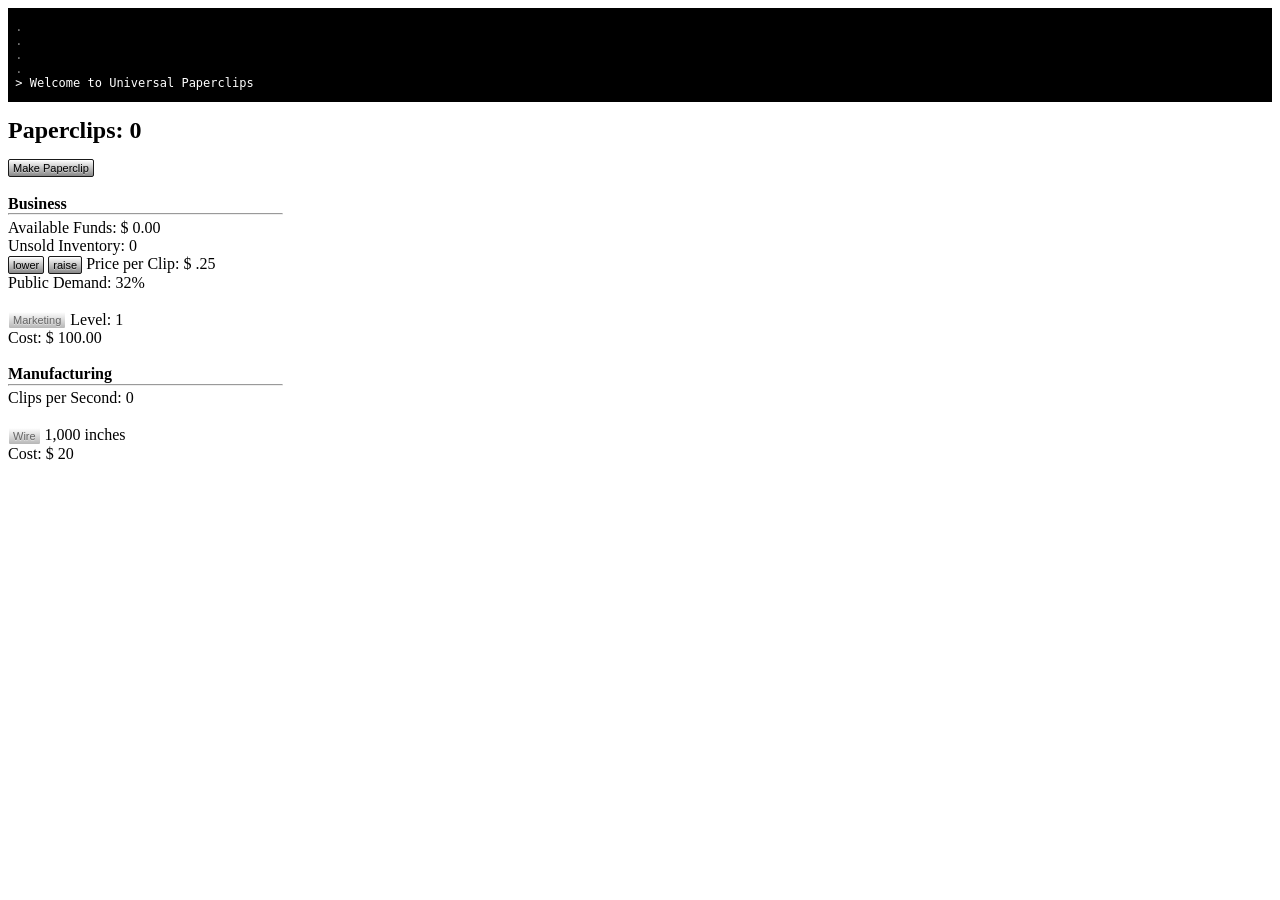
==== commit 50acaf08: "remove gtag, mobile, ad automatic formatting" ====
--- a/index2.html
+++ b/index2.html
@@ -1,488 +1,451 @@
 <html>
     <head>
         <meta name="viewport" content="width=device-width, initial-scale=1">
-        <link rel="stylesheet" type="text/css" href="interface.css?v2" />
-        <!-- Global Site Tag (gtag.js) - Google Analytics -->
-        <script async src="https://www.googletagmanager.com/gtag/js?id=UA-107491380-1"></script>
-        <script>
-            window.dataLayer = window.dataLayer || [];
-            function gtag(){dataLayer.push(arguments)};
-            gtag('js', new Date());
-            gtag('config', 'UA-107491380-1');
-            gtag('set', {'user_id': 'USER_ID'}); // Set the user ID using signed-in user_id.
-        </script>
-
+        <link rel="stylesheet" type="text/css" href="interface.css" />
     </head>
-    
+
     <body>
-        
+
 <!--     <audio id="threnody1">
         <source src="test.mp3" type="audio/mpeg">
-        
-    </audio>   -->  
-
-    <div id="mobile">
-        <div id="mobile-content">
-            <div id="mobile-title">
-                <img src="mobile-title.png">
-            </div>
-            <div id="mobile-main-text">
-                The web version of this game was<br /> 
-                not designed to work on phones.<br />
-                Grab the mobile version below.
-            </div>
-            <div id="mobile-badges">
-                <a href="https://itunes.apple.com/us/app/universal-paperclips/id1300634274?ls=1&mt=8"><img src="apple_badge.svg" id="apple_badge"></a>
-                <a href="https://play.google.com/store/apps/details?id=com.everybodyhouse.paperclipsuniquetest"><img src="google_badge.svg" id="google_badge"></a>
-            </div>
-        </div> <!-- END mobile-content -->
-        
-    </div> <!-- END mobile -->
-        
+
+    </audio>   -->
+
     <div id="page">
-        
+
     <div id="cover">
-    </div>    
-        
+    </div>
+
         <div id="hypnoDroneEventDiv">
-            <p class = "hypnoDrone"><span id = hypnoDroneText></span></p>  
-        </div>
-        
+            <p class = "hypnoDrone"><span id = hypnoDroneText></span></p>
+        </div>
+
         <div id="consoleDiv">
-            
-            <div id="giftShopDiv" class = "shop">
-                
-                Mobile Version: <a href = "https://t.co/t7YJKgiQpr" target = "_blank">iPhone</a> / <a href = "https://t.co/vtIAcdIYEj" target = "_blank">Android</a><br />    
-                
-                T-Shirts: <a href = "https://universal-paperclips-shop.fourthwall.com/" target="_blank" >Gift Shop</a> 
-                
-            </div>
-
-            <p class = "consoleOld"> 
+            <p class = "consoleOld">
                 <span>&nbsp;.&nbsp;</span><span id="readout5"></span><br />
                 <span>&nbsp;.&nbsp;</span><span id="readout4"></span><br />
                 <span>&nbsp;.&nbsp;</span><span id="readout3"></span><br />
                 <span>&nbsp;.&nbsp;</span><span id="readout2"></span><br />
             </p>
-            <p class = "console"> 
+            <p class = "console">
                 <span>&nbsp;>&nbsp;</span><span id="readout1">Welcome to Universal Paperclips</span><span id="cursor" class = "pulsate">|</span>
             </p>
-            
-        </div> 
-        
+
+        </div>
+
         <div id="topDiv">
-            
+
             <div id="prestigeDiv">
-            
+
             &nbsp;Universe: <span id = "prestigeUcounter">0</span> / Sim Level: <span id = "prestigeScounter">0</span>
-            
-            </div>        
+
+            </div>
         <div class = "toolTip">
-        <span id = "clipCountCrunched" class = "toolTipText">total clips produced</span>    
+        <span id = "clipCountCrunched" class = "toolTipText">total clips produced</span>
         <h2>Paperclips: <span id="clips">0</span></h2>
         </div>
-            
-        </div>    
-            
+
+        </div>
+
         <div id="leftColumn">
-        
+
         <button class = "button2" id ="btnMakePaperclip" onclick="clipClick(1)">Make Paperclip</button><br />
         <br />
-        
+
         <div id = "creationDiv">
-        
+
         <b>Manufacturing</b><br />
         <hr>
         <div id = factoryUpgradeDisplay>
         <p class = "clean">
-        Next Upgrade at: <span id = "nextFactoryUpgrade">0</span> Factories <br />  
-        </p>    
-        </div>  
-        
+        Next Upgrade at: <span id = "nextFactoryUpgrade">0</span> Factories <br />
+        </p>
+        </div>
+
         <div id = "clipsPerSecDiv">
         Clips per Second: <span id="clipmakerRate2">0</span><br />
-        </div>        
-        
-        <div id = "tothDiv">    
+        </div>
+
+        <div id = "tothDiv">
         Unused Clips: <span id="unusedClipsDisplay">0</span><br />
         </div>
-        <br /> 
-           
-            
+        <br />
+
+
         <div id = "factoryDiv">
         <p class = "engineText5">
         <button class = "button2" id = "btnMakeFactory"
         onclick="makeFactory()">Clip Factory</button> <span class = "engineText6" id="factoryLevelDisplay">0</span></p>
-            
-        <div class = "toolTip3">    
-            
-        <span id = "factoryRebootToolTip" class = "toolTipText3">0</span>    
-            
+
+        <div class = "toolTip3">
+
+        <span id = "factoryRebootToolTip" class = "toolTipText3">0</span>
+
         <button class = "button2" id = "btnFactoryReboot" onclick="factoryReboot()">&nbsp Disassemble All &nbsp</button>
-        
-        </div>    
-        <br />    
-            
+
+        </div>
+        <br />
+
         Cost: <span id="factoryCostDisplay">0</span> clips<br />
         <br />
         </div>
-            
+
         <div id="wireTransDiv">
         Wire: <span id="transWire">0</span> <span id = "inchSpan">inches</span><br />
-        </div>      
-            
+        </div>
+
         <div id = "factoryDivSpace">
-        Factories: <span id="factoryLevelDisplaySpace">0</span><br /><br />     
-        </div>    
-            
-        </div>   
-            
+        Factories: <span id="factoryLevelDisplaySpace">0</span><br /><br />
+        </div>
+
+        </div>
+
         <div id="wireProductionDiv">
-            
+
         <b>Wire Production</b><br />
-        <hr>  
+        <hr>
         <div id = droneUpgradeDisplay>
         <p class = "clean">
-        Next Upgrade at: <span id = "nextDroneUpgrade">0</span> Drones <br />  
-        </p>        
-        </div>    
-            
+        Next Upgrade at: <span id = "nextDroneUpgrade">0</span> Drones <br />
+        </p>
+        </div>
+
         Available Matter: <span id="availableMatterDisplay">0</span> g<br />
-        <div id="mdpsDiv">(<span id="mdps">0</span> g per sec)<br /></div>     
+        <div id="mdpsDiv">(<span id="mdps">0</span> g per sec)<br /></div>
         Acquired Matter: <span id="acquiredMatterDisplay">0</span> g<br />
-        (<span id="maps">0</span> g per sec)<br />        
+        (<span id="maps">0</span> g per sec)<br />
         Wire: <span id="nanoWire">0</span> inches<br />
-        (<span id="wpps">0</span> inches per sec) <br />    
-        <br />
-            
+        (<span id="wpps">0</span> inches per sec) <br />
+        <br />
+
         <div id = "harvesterDiv">
-            
+
         <p class = "engineText5">
         <button class = "button2" id = "btnMakeHarvester"
-        onclick="makeHarvester(1)">&nbsp Harvester Drone &nbsp</button> 
+        onclick="makeHarvester(1)">&nbsp Harvester Drone &nbsp</button>
         <span class = "engineText6" id="harvesterLevelDisplay">0</span>
         </p>
-            
-        <div id = "harvesterMultiButtons">    
-            
-        <p class = "engineText5">    
+
+        <div id = "harvesterMultiButtons">
+
+        <p class = "engineText5">
         <button class = "button2" id = "btnHarvesterx10" onclick="makeHarvester(10)">+10</button>
-        <button class = "button2" id = "btnHarvesterx100" onclick="makeHarvester(100)">+100</button>   
-        <button class = "button2" id = "btnHarvesterx1000" onclick="makeHarvester(1000)">+1k</button>  
+        <button class = "button2" id = "btnHarvesterx100" onclick="makeHarvester(100)">+100</button>
+        <button class = "button2" id = "btnHarvesterx1000" onclick="makeHarvester(1000)">+1k</button>
         </p>
-            
-        </div>    
-            
-        <div class = "toolTip3">    
-            
-        <span id = "harvesterRebootToolTip" class = "toolTipText3">0</span>     
-            
+
+        </div>
+
+        <div class = "toolTip3">
+
+        <span id = "harvesterRebootToolTip" class = "toolTipText3">0</span>
+
         <button class = "button2" id = "btnHarvesterReboot" onclick="harvesterReboot()">&nbsp Disassemble All &nbsp</button>
-            
-        </div>    
-        <br />    
-            
+
+        </div>
+        <br />
+
         Cost: <span id="harvesterCostDisplay">0</span> clips<br /><br />
-        
-        </div> 
-            
+
+        </div>
+
         <div id = "wireDroneDiv">
         <p class = "engineText5">
         <button class = "button2" id = "btnMakeWireDrone"
         onclick="makeWireDrone(1)">&nbsp &nbsp &nbsp Wire Drone &nbsp &nbsp</button> <span class = "engineText6" id="wireDroneLevelDisplay">0</span></p>
-            
-        <div id = "wireDroneMultiButtons">    
-            
+
+        <div id = "wireDroneMultiButtons">
+
         <p class = "engineText5">
         <button class = "button2" id = "btnWireDronex10" onclick="makeWireDrone(10)">+10</button>
-        <button class = "button2" id = "btnWireDronex100" onclick="makeWireDrone(100)">+100</button>   
+        <button class = "button2" id = "btnWireDronex100" onclick="makeWireDrone(100)">+100</button>
         <button class = "button2" id = "btnWireDronex1000" onclick="makeWireDrone(1000)">+1k</button></p>
-        </div>    
-            
-        <div class = "toolTip3">    
-            
-        <span id = "wireDroneRebootToolTip" class = "toolTipText3">0</span>    
-          
+        </div>
+
+        <div class = "toolTip3">
+
+        <span id = "wireDroneRebootToolTip" class = "toolTipText3">0</span>
+
         <button class = "button2" id = "btnWireDroneReboot" onclick="wireDroneReboot()">&nbsp Disassemble All &nbsp</button>
-            
-        </div>    
-        <br />    
-            
+
+        </div>
+        <br />
+
         Cost: <span id="wireDroneCostDisplay">0</span> clips<br />
         <br />
-        </div>  
-            
+        </div>
+
         <div id = "droneDivSpace">
-            
+
         Harvester Drones: <span id = "harvesterLevelSpace">0</span><br />
-        Wire Drones: <span id = "wireDroneLevelSpace">0</span><br /><br /> 
-        
-        </div>     
-            
-        </div>   
-            
+        Wire Drones: <span id = "wireDroneLevelSpace">0</span><br /><br />
+
+        </div>
+
+        </div>
+
         <div id="spaceDiv">
-            
+
         <b>Space Exploration</b><br />
-        <hr>  
-        
+        <hr>
+
         <span id="colonizedDisplay">0</span>% of universe explored<br />
         <br />
-            
+
         <div id = "probeDiv">
         <p class = "engineText5">
         <button class = "button2" id = "btnMakeProbe"
         onclick="makeProbe()">Launch Probe</button><br />
         Cost: <span id="probeCostDisplay">0</span> clips<br />
         <br />
-        </div>   
-        
-        Launched: <span id="probesLaunchedDisplay">0</span><br />    
-        Descendents: <span id="probesBornDisplay">0</span><br />  
-        <br />
-            
+        </div>
+
+        Launched: <span id="probesLaunchedDisplay">0</span><br />
+        Descendents: <span id="probesBornDisplay">0</span><br />
+        <br />
+
         <div id = "hazardBodyCount">Lost to hazards: (<span id="probesLostHazardsDisplay">0</span>)<br /></div>
         <div id = "driftBodyCount">Lost to value drift: (<span id="probesLostDriftDisplay">0</span>)<br /></div>
-        <div id = "combatBodyCount">Lost in combat: (<span id="probesLostCombatDisplay">0</span>)<br /></div>     
-        
+        <div id = "combatBodyCount">Lost in combat: (<span id="probesLostCombatDisplay">0</span>)<br /></div>
+
         <hr class = "short">
-            
-        Total: <span id="probesTotalDisplay">0</span><br /> 
-        <br />
-            
+
+        Total: <span id="probesTotalDisplay">0</span><br />
+        <br />
+
         <div id = "drifterDiv">
         Drifters Killed: <span id="driftersKilled">0</span><br />
-        Drifters: <span id="drifterCount">0</span><br />      
-        </div>    
-            
-        </div>    
-            
-            
+        Drifters: <span id="drifterCount">0</span><br />
+        </div>
+
+        </div>
+
+
         <div id="businessDiv">
-            
+
         <b>Business</b><br />
         <hr>
-        
-            
+
+
         Available Funds: $ <span id="funds">0</span><br />
-        <div id="revPerSecDiv">  
-           
+        <div id="revPerSecDiv">
+
         Avg. Rev. per sec: $ <span id="avgRev">0</span><br />
-        Avg. Clips Sold per sec: <span id="avgSales">0</span><br />    
-            
-        </div>  
-        Unsold Inventory: <span id="unsoldClips">0</span><br /> 
-            
+        Avg. Clips Sold per sec: <span id="avgSales">0</span><br />
+
+        </div>
+        Unsold Inventory: <span id="unsoldClips">0</span><br />
+
         <button class = "button2" id = "btnLowerPrice"
         onclick="lowerPrice()">lower</button>
         <button class = "button2" id = "btnRaisePrice"
         onclick="raisePrice()">raise</button>
         Price per Clip: $ <span id="margin">.25</span><br />
-            
+
         Public Demand: <span id="demand">10</span>%<br />
-        <br />    
-        
+        <br />
+
         <button class = "button2" id = "btnExpandMarketing"
         onclick="buyAds()">Marketing</button> <span class = "engineText6"> Level: </span><span class = "engineText6" id="marketingLvl">1</span><br />
         Cost: $ <span id="adCost">100.00</span><br />
-        <br />    
-        
-        
-            
-        </div>   
-        
+        <br />
+
+
+
+        </div>
+
         <div id="manufacturingDiv">
         <b>Manufacturing</b><br />
         <hr>
-        
+
         Clips per Second: <span id="clipmakerRate">0</span><br />
-        <br /> 
-            
+        <br />
+
         <div id = "wireBuyerDiv">
         <button class = "button2" id ="btnToggleWireBuyer"
-        onclick="toggleWireBuyer()">WireBuyer</button> <span class = "engineText6" id = "wireBuyerStatus">ON</span>    
-        </div>
-          
-            
+        onclick="toggleWireBuyer()">WireBuyer</button> <span class = "engineText6" id = "wireBuyerStatus">ON</span>
+        </div>
+
+
         <button class = "button2" id ="btnBuyWire"
-        onclick="buyWire()">Wire</button> <span class = "engineText6" id="wire">1000</span><span class = "engineText6"> inches</span><br /> 
+        onclick="buyWire()">Wire</button> <span class = "engineText6" id="wire">1000</span><span class = "engineText6"> inches</span><br />
         Cost: $ <span id="wireCost">20</span><br />
         <br />
-            
+
         <div id = "autoClipperDiv">
         <p class = "engineText5">
         <button class = "button2" id = "btnMakeClipper"
         onclick="makeClipper()">AutoClippers</button> <span class = "engineText6" id="clipmakerLevel2">0</span></p>
         Cost: $ <span id="clipperCost">5.00</span><br />
         <br />
-        </div>    
-            
+        </div>
+
         <div id = "megaClipperDiv">
         <p class = "engineText5">
         <button class = "button2" id = "btnMakeMegaClipper"
         onclick="makeMegaClipper()">MegaClippers</button> <span class = "engineText6" id="megaClipperLevel">0</span></p>
         Cost: $ <span id="megaClipperCost">500</span><br />
-        </div>    
-                  
-        </div>
-
-        <br />
-
-           
+        </div>
+
+        </div>
+
+        <br />
+
+
 <!--
 
 
         <button id ="save1Button" onclick="save1()">SAVE SLOT 1</button>
-        <button id ="load1Button" onclick="load1()">LOAD SLOT 1</button><br /> 
+        <button id ="load1Button" onclick="load1()">LOAD SLOT 1</button><br />
         <button id ="save2Button" onclick="save2()">SAVE SLOT 2</button>
-        <button id ="load2Button" onclick="load2()">LOAD SLOT 2</button><br />    
-        <button id ="resetButton" onclick="reset()">RESET ALL PROGRESS</button><br />       
-
-        <button id ="freeClipsButton" onclick="cheatClips()">Free Clips</button><br />    
+        <button id ="load2Button" onclick="load2()">LOAD SLOT 2</button><br />
+        <button id ="resetButton" onclick="reset()">RESET ALL PROGRESS</button><br />
+
+        <button id ="freeClipsButton" onclick="cheatClips()">Free Clips</button><br />
         <button id ="freeMoneyButton" onclick="cheatMoney()">Free Money</button><br />
-        <button id ="freeTrustButton" onclick="cheatTrust()">Free Trust</button><br />        
+        <button id ="freeTrustButton" onclick="cheatTrust()">Free Trust</button><br />
         <button id ="freeOpsButton" onclick="cheatOps()">Free Ops</button><br />
         <button id ="freeCreatButton" onclick="cheatCreat()">Free Creativity</button><br />
-        <button id ="freeYomiButton" onclick="cheatYomi()">Free Yomi</button><br />    
-        <button id ="resetPrestige" onclick="resetPrestige()">Reset Prestige</button><br />     
-            
-        <button id ="destroyAllHumansButton" onclick="cheatHypno()">Destroy all Humans</button><br />    
+        <button id ="freeYomiButton" onclick="cheatYomi()">Free Yomi</button><br />
+        <button id ="resetPrestige" onclick="resetPrestige()">Reset Prestige</button><br />
+
+        <button id ="destroyAllHumansButton" onclick="cheatHypno()">Destroy all Humans</button><br />
         <button id ="freePrestigeU" onclick="cheatPrestigeU()">Free Prestige U</button>
         <button id ="freePrestigeS" onclick="cheatPrestigeS()">Free Prestige S</button>
-        <button id ="debugBattleNumbers" onclick="setB()">Set Battle Number 1 to 7</button><br /> 
-        <button id ="availMatterZero" onclick="zeroMatter()">Set Avail Matter to 0</button><br />     
+        <button id ="debugBattleNumbers" onclick="setB()">Set Battle Number 1 to 7</button><br />
+        <button id ="availMatterZero" onclick="zeroMatter()">Set Avail Matter to 0</button><br />
 
 -->
 
 
 
 
-             
-        </div>
-            
+
+        </div>
+
 <!--Right Column-->
-            
+
         <div id="middleColumn">
-            
-            
-            
-        <div id="compDiv">    
+
+
+
+        <div id="compDiv">
         <b>Computational Resources</b><br />
         <hr>
-            
-        <div id="trustDiv">    
+
+        <div id="trustDiv">
         Trust: <span id="trust">2</span><br />
-        +1 Trust at: <span id="nextTrust">1000</span> clips<br />    
-        <br />
-        </div>
-            
-        <div id="swarmGiftDiv">    
-        Swarm Gifts: <span id="swarmGifts">0</span><br /> 
-        </div>    
-         
-            
-        <div id = "processorDisplay">    
-        <button class = "button2" id="btnAddProc" onclick="addProc()">Processors</button> 
-        <span class="engineText10" id="processors">1</span>  
-        </div>    
-        
-        <br />        
-        
-        <div id = "memoryDisplay">    
-        <button class = "button2" id="btnAddMem" onclick="addMem()">&nbsp Memory &nbsp</button> 
-        <span class="engineText10" id="memory">1</span>   
-        </div>   
-            
-        <br />  
-            
+        +1 Trust at: <span id="nextTrust">1000</span> clips<br />
+        <br />
+        </div>
+
+        <div id="swarmGiftDiv">
+        Swarm Gifts: <span id="swarmGifts">0</span><br />
+        </div>
+
+
+        <div id = "processorDisplay">
+        <button class = "button2" id="btnAddProc" onclick="addProc()">Processors</button>
+        <span class="engineText10" id="processors">1</span>
+        </div>
+
+        <br />
+
+        <div id = "memoryDisplay">
+        <button class = "button2" id="btnAddMem" onclick="addMem()">&nbsp Memory &nbsp</button>
+        <span class="engineText10" id="memory">1</span>
+        </div>
+
+        <br />
+
         <br />
         Operations: <span id="operations">0</span> / <span id="maxOps">1,000</span><br />
-       
+
         <div id = "creativityDiv">
-            
-        Creativity: <span id="creativity">0</span>    
-            
-        </div>    
-            
-         <br />  
-            
+
+        Creativity: <span id="creativity">0</span>
+
+        </div>
+
+         <br />
+
         <div class = "swarmEngine" id = "swarmEngine">
-            
+
         <b>Swarm Computing</b><br />
-        Drones: <span id="swarmSize">0</span><br />   
+        Drones: <span id="swarmSize">0</span><br />
         <div id ="swarmStatusDiv">Status: <span id="swarmStatus">x </span></div>
-        <div id="giftTimer">Next gift in <span id="giftCountdown">17 seconds</span></div> 
-            
-        <div id="feedButtonDiv"><button class = "button2" id = "btnFeedSwarm" onclick = "feedSwarm()">Feed the Swarm</button> <br />   
+        <div id="giftTimer">Next gift in <span id="giftCountdown">17 seconds</span></div>
+
+        <div id="feedButtonDiv"><button class = "button2" id = "btnFeedSwarm" onclick = "feedSwarm()">Feed the Swarm</button> <br />
         Cost: <span id="swarmFeedCost">0</span> MWs</div>
-        
-        <div id="teachButtonDiv"><button class = "button2" id = "btnTeachSwarm" onclick = "teachSwarm()">Teach the Swarm</button><br />   
-        Cost: <span id="swarmFeedCost">0</span> MWs</div>  
-            
-        <div id="entertainButtonDiv"><button class = "button2" id = "btnEntertainSwarm" onclick = "entertainSwarm()">Entertain the Swarm</button><br />   
-        Cost: <span id="swarmEntertainCost">0</span> creat</div>  
-            
-        <div id="cladButtonDiv"><button class = "button2" id = "btnCladSwarm" onclick = "cladSwarm()">Clad the Swarm</button><br />   
-        Cost: <span id="swarmFeedCost">0</span> MWs</div>  
-        
-        <div id="synchButtonDiv"><button class = "button2" id = "btnSynchSwarm" onclick = "synchSwarm()">Synchronize the Swarm</button><br />   
-        Cost: <span id="swarmFeedCost">5,000</span> yomi</div>     
-        </div>  
-            
-        <div id = "swarmSliderDiv">    
-        <div id = "sliderLabelWork">Work</div>    
+
+        <div id="teachButtonDiv"><button class = "button2" id = "btnTeachSwarm" onclick = "teachSwarm()">Teach the Swarm</button><br />
+        Cost: <span id="swarmFeedCost">0</span> MWs</div>
+
+        <div id="entertainButtonDiv"><button class = "button2" id = "btnEntertainSwarm" onclick = "entertainSwarm()">Entertain the Swarm</button><br />
+        Cost: <span id="swarmEntertainCost">0</span> creat</div>
+
+        <div id="cladButtonDiv"><button class = "button2" id = "btnCladSwarm" onclick = "cladSwarm()">Clad the Swarm</button><br />
+        Cost: <span id="swarmFeedCost">0</span> MWs</div>
+
+        <div id="synchButtonDiv"><button class = "button2" id = "btnSynchSwarm" onclick = "synchSwarm()">Synchronize the Swarm</button><br />
+        Cost: <span id="swarmFeedCost">5,000</span> yomi</div>
+        </div>
+
+        <div id = "swarmSliderDiv">
+        <div id = "sliderLabelWork">Work</div>
         <div id = "swarmSlider">
         <input type="range" min="0" max="200" value="0" class="slider" id="slider">
-            
-        </div>  
+
+        </div>
         <div id = "sliderLabelThink">Think</div>
-        </div>    
-            
+        </div>
+
         <div class = "qEngine" id = "qComputing">
-            
+
         <b>Quantum Computing</b><br />
-            
-        <div class = "qChip" id = "qChip0"> </div>      
-        <div class = "qChip" id = "qChip1"> </div> 
-        <div class = "qChip" id = "qChip2"> </div> 
-        <div class = "qChip" id = "qChip3"> </div> 
+
+        <div class = "qChip" id = "qChip0"> </div>
+        <div class = "qChip" id = "qChip1"> </div>
+        <div class = "qChip" id = "qChip2"> </div>
+        <div class = "qChip" id = "qChip3"> </div>
         <div class = "qChip" id = "qChip4"> </div>
         <div class = "qChip" id = "qChip5"> </div>
-        <div class = "qChip" id = "qChip6"> </div> 
-        <div class = "qChip" id = "qChip7"> </div>  
+        <div class = "qChip" id = "qChip6"> </div>
+        <div class = "qChip" id = "qChip7"> </div>
         <div class = "qChip" id = "qChip8"> </div>
-        <div class = "qChip" id = "qChip9"> </div>    
-    
-        <br />   
-            
-        <button class = "button2" id = "btnQcompute" onclick = "qComp()">    
+        <div class = "qChip" id = "qChip9"> </div>
+
+        <br />
+
+        <button class = "button2" id = "btnQcompute" onclick = "qComp()">
         Compute
-        </button>   
+        </button>
         <span id="qCompDisplay">
         &nbsp;
-        </span>    
-            
-        </div>    
-   
-        </div>    
-
-        <div id="projectsDiv">  
+        </span>
+
+        </div>
+
+        </div>
+
+        <div id="projectsDiv">
         <b>Projects</b><br />
-            
-        
-        <hr> 
-   
-            
+
+
+        <hr>
+
+
         <div id="projectListTop">
-        </div>    
-        </div>      
-        </div>    
-        
+        </div>
+        </div>
+        </div>
+
         <div id="rightColumn">
-        
+
         <div class = "engine" id="investmentEngine">
-        
-        <p class = engineText>    
+
+        <p class = engineText>
                 <b>Investments</b>
 
                 <select id = "investStrat">
@@ -492,14 +455,14 @@
                 </select>
 
             <br />
-            <div id = investmentDiv1>  
-            
+            <div id = investmentDiv1>
+
                 <button class = "button2" id="btnInvest"
                         onclick = "investDeposit()">&nbsp Deposit &nbsp</button><br /><br />
-                
+
                 <button class = "button2" id="btnWithdraw"
                         onclick = "investWithdraw()">&nbsp Withdraw</button>
-             
+
             </div>
             <div id = investmentDiv2>
             <p class = "clean">
@@ -507,441 +470,441 @@
             Stocks: $<span id="secValue">0</span><br />
             <b>Total: $<span id="portValue">0</span></b><br />
             </p>
-            </div>    
-                
+            </div>
+
             <table class="table1">
-                
+
             <tr>
                 <th>Stock</th>
                 <th>Amt.</th>
                 <th>Price</th>
                 <th>Total</th>
                 <th>P/L</th>
-            </tr>    
-                
+            </tr>
+
             <tr id = "stock1Display">
-                <td id="stock1Symbol">&nbsp</td> 
-                <td id="stock1Amount">&nbsp</td> 
-                <td id="stock1Price">&nbsp</td> 
-                <td id="stock1Total">&nbsp</td> 
+                <td id="stock1Symbol">&nbsp</td>
+                <td id="stock1Amount">&nbsp</td>
+                <td id="stock1Price">&nbsp</td>
+                <td id="stock1Total">&nbsp</td>
                 <td id="stock1Profit"><b>&nbsp</b></td>
             </tr>
             <tr id = "stock2Display">
-                <td id="stock2Symbol">&nbsp</td> 
-                <td id="stock2Amount">&nbsp</td> 
-                <td id="stock2Price">&nbsp</td> 
-                <td id="stock2Total">&nbsp</td> 
+                <td id="stock2Symbol">&nbsp</td>
+                <td id="stock2Amount">&nbsp</td>
+                <td id="stock2Price">&nbsp</td>
+                <td id="stock2Total">&nbsp</td>
                 <td id="stock2Profit"><b>&nbsp</b></td>
             </tr>
             <tr id = "stock3Display">
-                <td id="stock3Symbol">&nbsp</td> 
-                <td id="stock3Amount">&nbsp</td> 
-                <td id="stock3Price">&nbsp</td> 
-                <td id="stock3Total">&nbsp</td> 
+                <td id="stock3Symbol">&nbsp</td>
+                <td id="stock3Amount">&nbsp</td>
+                <td id="stock3Price">&nbsp</td>
+                <td id="stock3Total">&nbsp</td>
                 <td id="stock3Profit"><b>&nbsp</b></td>
             </tr>
             <tr id = "stock4Display">
-                <td id="stock4Symbol">&nbsp</td> 
-                <td id="stock4Amount">&nbsp</td> 
-                <td id="stock4Price">&nbsp</td> 
-                <td id="stock4Total">&nbsp</td> 
+                <td id="stock4Symbol">&nbsp</td>
+                <td id="stock4Amount">&nbsp</td>
+                <td id="stock4Price">&nbsp</td>
+                <td id="stock4Total">&nbsp</td>
                 <td id="stock4Profit"><b>&nbsp</b></td>
             </tr>
             <tr id = "stock5Display">
-                <td id="stock5Symbol">&nbsp</td> 
-                <td id="stock5Amount">&nbsp</td> 
-                <td id="stock5Price">&nbsp</td> 
-                <td id="stock5Total">&nbsp</td> 
+                <td id="stock5Symbol">&nbsp</td>
+                <td id="stock5Amount">&nbsp</td>
+                <td id="stock5Price">&nbsp</td>
+                <td id="stock5Total">&nbsp</td>
                 <td id="stock5Profit"><b>&nbsp</b></td>
             </tr>
-                
+
             </table>
-            
-             
-        </div>
-          
-        <div id = "investmentEngineUpgrade">    
+
+
+        </div>
+
+        <div id = "investmentEngineUpgrade">
         <button class = "button2" id = "btnImproveInvestments"
         onclick="investUpgrade()">Upgrade Investment Engine</button><span class = "engineText7"> Level: </span><span class = "engineText7" id = "investmentLevel">0</span><br />
-        <p class = "engineText8">Cost: <span id="investUpgradeCost">100</span> Yomi</p>  
-        </div>       
+        <p class = "engineText8">Cost: <span id="investUpgradeCost">100</span> Yomi</p>
+        </div>
 
         <div class=engine2 id="strategyEngine">
         <p class=engineText>
            <b>Strategic Modeling</b>
-            
+
            <select id = "stratPicker">
                     <option value="10">Pick a Strat</option>
                     <option value="0">RANDOM</option>
-                </select>      
+                </select>
         <button class = "button2" id = "btnRunTournament"
         onclick="runTourney()">Run</button><br />
-        
-        <div id = "tournamentLabel">   
+
+        <div id = "tournamentLabel">
         <p class="clean2">
-        <span id="tourneyDisplay">Pick strategy, run tournament, gain yomi</span><br />   
+        <span id="tourneyDisplay">Pick strategy, run tournament, gain yomi</span><br />
         </p>
-        </div> 
-            
-        <div id = "tournamentStuff">    
- 
-        <div id = "tournamentTable">     
-            
+        </div>
+
+        <div id = "tournamentStuff">
+
+        <div id = "tournamentTable">
+
         <div id = "vertPad">
-            
+
         &nbsp
 
-        </div>       
-            
+        </div>
+
         <div id = "vertStrat">
 
         &nbsp
 
-        </div>    
-            
+        </div>
+
         <div id = "horizStrat">
 
         &nbsp
 
         </div>
-                  
+
         <table class="table2">
-                
+
             <tr>
                 <th>&nbsp;</th>
                 <th><span id= vLabela>Move A</span></th>
                 <th><span id= vLabelb>Move B</span></th>
-            </tr>    
-                
+            </tr>
+
             <tr>
-                <td><span id= hLabela>Move A</span></td> 
-                <td id = "payoffCellAA"><span id = aaPayoffH>0</span>,<span id = aaPayoffV>0</span></td> 
-                <td id = "payoffCellAB"><span id = abPayoffH>0</span>,<span id = abPayoffV>0</span></td>  
+                <td><span id= hLabela>Move A</span></td>
+                <td id = "payoffCellAA"><span id = aaPayoffH>0</span>,<span id = aaPayoffV>0</span></td>
+                <td id = "payoffCellAB"><span id = abPayoffH>0</span>,<span id = abPayoffV>0</span></td>
 
             </tr>
             <tr>
-                <td><span id= hLabelb>Move B</span></td>  
-                <td id = "payoffCellBA"><span id = baPayoffH>0</span>,<span id = baPayoffV>0</span></td> 
-                <td id = "payoffCellBB"><span id = bbPayoffH>0</span>,<span id = bbPayoffV>0</span></td> 
+                <td><span id= hLabelb>Move B</span></td>
+                <td id = "payoffCellBA"><span id = baPayoffH>0</span>,<span id = baPayoffV>0</span></td>
+                <td id = "payoffCellBB"><span id = bbPayoffH>0</span>,<span id = bbPayoffV>0</span></td>
 
             </tr>
-                    
+
             </table>
             </div>
-            
+
         <div id = "tournamentResultsTable">
-        
+
             <table class="table3">
-            
+
                 <tr>
                     <td><span id = results0>&nbsp</span></td>
                     <td><span id = results4>&nbsp</span></td>
                 </tr>
-                
+
                  <tr>
                     <td><span id = results1>&nbsp</span></td>
                     <td><span id = results5>&nbsp</span></td>
                 </tr>
-                
+
                 <tr>
                     <td><span id = results2>&nbsp</span></td>
                     <td><span id = results6>&nbsp</span></td>
                 </tr>
-                
+
                 <tr>
                     <td><span id = results3>&nbsp</span></td>
                     <td><span id = results7>&nbsp</span></td>
                 </tr>
-            
-            </table>    
-            
-        </div>    
-        
-        </div>    
-            
+
+            </table>
+
+        </div>
+
+        </div>
+
         <p class="engineText4">Yomi: <span id="yomiDisplay">0</span>
         </p>
-        </div> 
-                
-        <div id = "tournamentManagement"> 
-            
-        <div id = "tourneyButton">    
+        </div>
+
+        <div id = "tournamentManagement">
+
+        <div id = "tourneyButton">
         <button class = "button2" id = "btnNewTournament"
         onclick="newTourney()"> &nbsp New Tournament &nbsp </button>
         </div>
-            
+
         <div id = "autoTourneyControl">
         <button class = "button2" id ="btnToggleAutoTourney"
         onclick="toggleAutoTourney()">AutoTourney</button>
-        </div>  
-            
+        </div>
+
         <div id = autoTourneyStatusDiv>
         <span class = "engineText9" id = "autoTourneyStatus">ON</span>
-        </div>        
-       
-        
-            
-        <br />    
-        <p class = "engineText8">Cost: <span id="newTourneyCost">1,000</span> ops</p>  
-        </div> 
-            
-<!--       BATTLE-->            
-            
-        <div id = "battleCanvasDiv">    
+        </div>
+
+
+
+        <br />
+        <p class = "engineText8">Cost: <span id="newTourneyCost">1,000</span> ops</p>
+        </div>
+
+<!--       BATTLE-->
+
+        <div id = "battleCanvasDiv">
         <canvas id = "canvas"></canvas>
         <div id = "battleInterfaceDiv">
         <b>Combat</b><br />
-    
+
         <p class="clean2">
 
             <span id="battleName">Drifter Attack 1</span></p><br />
-            
+
         <div id = "victoryDiv">
-           
+
         <span id="battleResult">VICTORY</span>
-        <p class="clean2">    
+        <p class="clean2">
         <span id="battleResultSign">+</span><span id="honorAmount">200</span> honor
-        </p>    
-            
-        </div>   
-            
+        </p>
+
+        </div>
+
         <br /><br />
-        <p class="clean2">    
-        Scale = <span id="battleScale">1</span>:1<br />    
-        </p>       
-        </div>    
-        </div>
-            
+        <p class="clean2">
+        Scale = <span id="battleScale">1</span>:1<br />
+        </p>
+        </div>
+        </div>
+
         <div id = "honorDiv">
         <p class="engineText4">Honor: <span id="honorDisplay">0</span></p>
-        </div>    
-            
+        </div>
+
 <!--        POWER-->
-        
+
         <div id="powerDiv">
         <b>Power</b>
-        <hr>    
+        <hr>
         Factory/Drone Performance: <span id="performance">0</span>%<br />
-        <br />    
-        Consumption: <span id="powerConsumptionRate">0</span> MWs<br /> 
-        <p class = "clean">    
+        <br />
+        Consumption: <span id="powerConsumptionRate">0</span> MWs<br />
+        <p class = "clean">
         Factories: <span id="facPowConRate">0</span> MWs<br />
-        Drones: <span id="dronePowConRate">0</span> MWs<br /> 
-        </p> <br />    
-              
-        Production: <span id="powerProductionRate">0</span> MWs<br />    
+        Drones: <span id="dronePowConRate">0</span> MWs<br />
+        </p> <br />
+
+        Production: <span id="powerProductionRate">0</span> MWs<br />
         <p class = "engineText5">
         <button class = "button2" id = "btnMakeFarm"
         onclick="makeFarm(1)">Solar Farm</button> <span class = "engineText6" id="farmLevel">0</span></p>
-            
-        <div id = "farmMultiButtons">    
-            
-        <p class = "engineText5">
-        <button class = "button2" id = "btnFarmx10" onclick="makeFarm(10)">+10</button>      
-        <button class = "button2" id = "btnFarmx100" onclick="makeFarm(100)">+100</button></p>   
-            
-        </div>    
-         
-        <div class = "toolTip3">    
-            
-        <span id = "farmRebootToolTip" class = "toolTipText3">0</span>    
-           
+
+        <div id = "farmMultiButtons">
+
+        <p class = "engineText5">
+        <button class = "button2" id = "btnFarmx10" onclick="makeFarm(10)">+10</button>
+        <button class = "button2" id = "btnFarmx100" onclick="makeFarm(100)">+100</button></p>
+
+        </div>
+
+        <div class = "toolTip3">
+
+        <span id = "farmRebootToolTip" class = "toolTipText3">0</span>
+
         <button class = "button2" id = "btnFarmReboot" onclick="farmReboot()">&nbsp Disassemble All &nbsp</button>
-            
-        </div>
-            
-        </br> 
-            
+
+        </div>
+
+        </br>
+
         Cost: <span id="farmCost">0</span> clips<br />
         <br />
-            
+
         Storage: <span id="storedPower">0</span> / <span id="maxStorage">0</span> MW-seconds<br />
         <p class = "engineText5">
         <button class = "button2" id = "btnMakeBattery"
         onclick="makeBattery(1)">Battery Tower</button> <span class = "engineText6" id="batteryLevel">0</span></p>
-            
-            
-        <div id = "batteryMultiButtons">    
-            
-        <p class = "engineText5">
-        <button class = "button2" id = "btnBatteryx10" onclick="makeBattery(10)">+10</button>     
-        <button class = "button2" id = "btnBatteryx100" onclick="makeBattery(100)">+100</button></p>  
-        
-        </div>    
-            
-        <div class = "toolTip3">    
-            
-        <span id = "batteryRebootToolTip" class = "toolTipText3">0</span>    
-            
+
+
+        <div id = "batteryMultiButtons">
+
+        <p class = "engineText5">
+        <button class = "button2" id = "btnBatteryx10" onclick="makeBattery(10)">+10</button>
+        <button class = "button2" id = "btnBatteryx100" onclick="makeBattery(100)">+100</button></p>
+
+        </div>
+
+        <div class = "toolTip3">
+
+        <span id = "batteryRebootToolTip" class = "toolTipText3">0</span>
+
         <button class = "button2" id = "btnBatteryReboot" onclick="batteryReboot()">&nbsp Disassemble All &nbsp</button>
-            
-        </div>    
-        
-        </br>     
-            
+
+        </div>
+
+        </br>
+
         Cost: <span id="batteryCost">0</span> clips<br />
-        <br />     
-                      
-        </div>               
-  
- <!--        POWER-->           
-            
-           
+        <br />
+
+        </div>
+
+ <!--        POWER-->
+
+
         <div class=engine2 id="probeDesignDiv">
-            
+
         <p class=engineText>
-            
+
             <b>Von Neumann Probe Design</b><br />
         Trust:
         <span id="probeTrustUsedDisplay">0</span> / <span id="probeTrustDisplay">0</span>
-        (<span id="maxTrustDisplay">0</span> Max)<br /> 
-        
+        (<span id="maxTrustDisplay">0</span> Max)<br />
+
         </p>
-             
-            
+
+
         <button class = "button2" id = "btnLowerProbeSpeed"
         onclick="lowerProbeSpeed()"><b><</b></button>
         <button class = "button2" id = "btnRaiseProbeSpeed"
         onclick="raiseProbeSpeed()"><b>></b></button>
-         
-        <div class = "toolTip2">     
-         
-        <span class = "toolTipText2">Modifies rate of exploration</span>  
-            
+
+        <div class = "toolTip2">
+
+        <span class = "toolTipText2">Modifies rate of exploration</span>
+
         Speed: <span id="probeSpeedDisplay">0</span>
-            
+
         </div><br />
-            
-        
-            
+
+
+
         <button class = "button2" id = "btnLowerProbeNav"
         onclick="lowerProbeNav()"><b><</b></button>
         <button class = "button2" id = "btnRaiseProbeNav"
         onclick="raiseProbeNav()"><b>></b></button>
-            
-        <div class = "toolTip2">     
-         
-        <span class = "toolTipText2">Rate at which probes gain access to new matter</span>  
-            
+
+        <div class = "toolTip2">
+
+        <span class = "toolTipText2">Rate at which probes gain access to new matter</span>
+
         Exploration: <span id="probeNavDisplay">0</span>
-            
-        </div><br />    
-            
+
+        </div><br />
+
         <button class = "button2" id = "btnLowerProbeRep"
         onclick="lowerProbeRep()"><b><</b></button>
         <button class = "button2" id = "btnRaiseProbeRep"
         onclick="raiseProbeRep()"><b>></b></button>
-            
-        <div class = "toolTip2">     
-         
+
+        <div class = "toolTip2">
+
         <span class = "toolTipText2">Rate at which probes generate more probes (each new probe costs 100 quadrillion clips) </span>
-            
+
         Self-Replication: <span id="probeRepDisplay">0</span>
-            
-        </div><br />     
-        
+
+        </div><br />
+
         <button class = "button2" id = "btnLowerProbeHaz"
         onclick="lowerProbeHaz()"><b><</b></button>
         <button class = "button2" id = "btnRaiseProbeHaz"
         onclick="raiseProbeHaz()"><b>></b></button>
-            
-        <div class = "toolTip2">     
-         
-        <span class = "toolTipText2">Reduces damage from dust, junk, radiation, and general entropic decay</span>    
-            
+
+        <div class = "toolTip2">
+
+        <span class = "toolTipText2">Reduces damage from dust, junk, radiation, and general entropic decay</span>
+
         Hazard Remediation: <span id="probeHazDisplay">0</span>
-            
-            </div>    <br />    
-  
+
+            </div>    <br />
+
         <button class = "button2" id = "btnLowerProbeFac"
         onclick="lowerProbeFac()"><b><</b></button>
         <button class = "button2" id = "btnRaiseProbeFac"
         onclick="raiseProbeFac()"><b>></b></button>
-            
-        <div class = "toolTip2">     
-         
+
+        <div class = "toolTip2">
+
         <span class = "toolTipText2">Rate at which probes build factories (each new factory costs 100 million clips)</span>
-            
+
         Factory Production: <span id="probeFacDisplay">0</span>
-            
-            </div>    <br />    
-            
+
+            </div>    <br />
+
         <button class = "button2" id = "btnLowerProbeHarv"
         onclick="lowerProbeHarv()"><b><</b></button>
         <button class = "button2" id = "btnRaiseProbeHarv"
         onclick="raiseProbeHarv()"><b>></b></button>
-            
-         <div class = "toolTip2">     
-         
+
+         <div class = "toolTip2">
+
         <span class = "toolTipText2">Rate at which probes spawn Harvester Drones (each new drone costs 2 million clips)</span>
-            
+
         Harvester Drone Production: <span id="probeHarvDisplay">0</span>
-             
-            </div>     <br />   
-            
+
+            </div>     <br />
+
         <button class = "button2" id = "btnLowerProbeWire"
         onclick="lowerProbeWire()"><b><</b></button>
         <button class = "button2" id = "btnRaiseProbeWire"
         onclick="raiseProbeWire()"><b>></b></button>
-            
-        <div class = "toolTip2">     
-         
+
+        <div class = "toolTip2">
+
         <span class = "toolTipText2">Rate at which probes spawn Wire Drones (each new drone costs 2 million clips)</span>
-            
+
         Wire Drone Production: <span id="probeWireDisplay">0</span>
-            
-            </div>    <br />  
-               
-        
+
+            </div>    <br />
+
+
         <div id = "combatButtonDiv">
         <button class = "button2" id = "btnLowerProbeCombat"
         onclick="lowerProbeCombat()"><b><</b></button>
         <button class = "button2" id = "btnRaiseProbeCombat"
         onclick="raiseProbeCombat()"><b>></b></button>
-            
-        <div class = "toolTip2">     
-         
+
+        <div class = "toolTip2">
+
         <span class = "toolTipText2">Determines offensive and defensive effectiveness in battle</span>
-            
+
         Combat: <span id="probeCombatDisplay">0</span>
-            
-            
+
+
             </div>    <br />
-            
-        </div>   
-            
-
-            
-        </div> 
-                
-        <div class = enginetext1 id = "increaseProbeTrustDiv">    
+
+        </div>
+
+
+
+        </div>
+
+        <div class = enginetext1 id = "increaseProbeTrustDiv">
         <button class = "button2" id = "btnIncreaseProbeTrust"
         onclick="increaseProbeTrust()">Increase Probe Trust</button><br />
-        <p class = "engineText8">Cost: <span id="probeTrustCostDisplay">0</span> yomi</p>  
-        </div>  
-            
-        <div class = enginetext1 id = "increaseMaxTrustDiv">    
+        <p class = "engineText8">Cost: <span id="probeTrustCostDisplay">0</span> yomi</p>
+        </div>
+
+        <div class = enginetext1 id = "increaseMaxTrustDiv">
         <button class = "button2" id = "btnIncreaseMaxTrust"
         onclick="increaseMaxTrust()">Increase Max Trust</button><br />
-        <p class = "engineText8">Cost: <span id="maxTrustCostDisplay">91,117.99</span> honor</p>  
-        </div>    
-            
+        <p class = "engineText8">Cost: <span id="maxTrustCostDisplay">91,117.99</span> honor</p>
+        </div>
+
 <!--
         <div class=engine2 id="battleReportsDiv">
         <p class=engineText>
-            <b>Battles</b><br /> 
-            
-            <div id="battleListTop"> </div>       
-            
-        </div>     
+            <b>Battles</b><br />
+
+            <div id="battleListTop"> </div>
+
+        </div>
 -->
-            
-            
-        </div>
-        <script type="text/javascript" src="combat.js?v3"></script>     
-        <script type="text/javascript" src="globals.js?v3"></script>      
-        <script type="text/javascript" src="projects.js?v3"></script>   
-        <script type="text/javascript" src="main.js?v3"></script>
-        
+
+
+        </div>
+        <script type="text/javascript" src="combat.js"></script>
+        <script type="text/javascript" src="globals.js"></script>
+        <script type="text/javascript" src="projects.js"></script>
+        <script type="text/javascript" src="main.js"></script>
+
     </body>
 </html>
--- a/interface.css
+++ b/interface.css
@@ -1,108 +1,3 @@
-#mobile
-{
-  font-family: "HelveticaNeue-Light", "Helvetica Neue Light", "Helvetica Neue", 'Open Sans', sans-serif;
-  font-weight: 300; 
-  display: none;
-  width: 100%;
-  height: 100vh;
-  margin-left: auto;
-  margin-right: auto;
-  background-image:
-    linear-gradient(
-       #444344, #fff 50%
-    );
-  }
-
-#mobile-content
-{
-  width: 70%;
-  margin-left: auto;
-  margin-right: auto;
-}
-
-#mobile-main-text
-{
-  font-size: 2.5vh;
-  margin-top: 3.0vh;
-  text-align: center;
-}
-
-#mobile-title img 
-{
-  margin-top: 20vh;
-  width: 100%;
-}
-
-#mobile-badges 
-{
-  margin-top: 3.0vh;
-  width: 80%;
-  margin-left: auto;
-  margin-right: auto;
-}
-
-#mobile-badges img
-{
-  margin-bottom: 1.0vh;
-}
-
-#apple_badge
-{
-  width: 100%;
-}
-
-#google_badge 
-{
-  width: 114%;
-  margin-left: -7%;
-}
-
-#fake-android
-{
-  text-align: center;
-  width: 80%;
-  background-color: #d3d3d3;
-  padding: 10% 10%;
-  border-radius: 10px;
-  font-size: 1.7vh;
-}
-
-#mobile-footer
-{
-  float: right;
-  margin-top: 5vh;
-  margin-bottom: 2vh;
-  margin-right: 2vh;
-}
-
-#mobile-footer a
-{
-  font-weight: 700;
-  color: black;
-}
-
-@media only screen and (max-width: 700px)
-{
-  body 
-  {
-    margin: 0;
-    padding: 0;
-  }
-
-  #mobile 
-  {
-    display: block;
-  }
-
-  #page 
-  {
-    display: none;
-  }
-}
-
-
-/* ############# MOBILE TAKEOVER ############## */
-
 #btnMakeProbe {
     margin-bottom: 2px;
 }
@@ -126,16 +21,14 @@
     margin-bottom: 4px;
 }
 
-
 #qCompDisplay {
     margin-left: 3px;
-    
 }
 
 #swarmSliderDiv {
     position: relative;
     display: inline-block;
-    margin-bottom: 10px;  
+    margin-bottom: 10px;
 }
 
 #sliderLabelWork {
@@ -150,7 +43,6 @@
     top: 0px;
     margin-left: 2px;
     margin-right: 4px;
-
 }
 
 #sliderLabelThink {
@@ -161,7 +53,6 @@
 
 .slider {
     width: 100%;
-    
 }
 
 h2 {
@@ -196,13 +87,13 @@
     text-align: center;
     padding: 5px 0;
     border-radius: 3px;
-    
+
     position: absolute;
     z-index: 1;
     bottom: 75%;
     left: 50%;
     margin-left: -19px;
-    
+
     opacity: 0;
     transition: opacity 1s;
 }
@@ -218,7 +109,6 @@
     display: inline-block;
     height: 20px;
     margin-top: 5px;
-
 }
 
 .toolTip2 .toolTipText2 {
@@ -229,16 +119,16 @@
     text-align: center;
     padding: 5px 0;
     border-radius: 3px;
-    
-    font-family: "Helvetica Neue", Helvetica, Arial, sans-serif;
-    font-size: 11;
-    
+
+    font-family: "Helvetica Neue", Helvetica, Arial, sans-serif;
+    font-size: 11;
+
     position: absolute;
     z-index: 1;
     bottom: 125%;
     left: 50%;
     margin-left: -15px;
-    
+
     opacity: 0;
     transition: opacity 1s;
 }
@@ -262,13 +152,13 @@
     text-align: center;
     padding: 5px 0;
     border-radius: 3px;
-    
+
     position: absolute;
     z-index: 1;
     bottom: 27px;
     left: 80px;
     margin-left: 0px;
-    
+
     opacity: 0;
     transition: opacity 1s;
 }
@@ -278,20 +168,18 @@
     opacity: 1;
 }
 
-
 #cover {
-    position:fixed;
+    position: fixed;
     background-color: white;
-    top:0;
-    left:0;
-    height:100%;
-    width:100%;
+    top: 0;
+    left: 0;
+    height: 100%;
+    width: 100%;
     z-index: 10;
 }
 
 #tournamentStuff {
     height: 58px;
-
 }
 
 #tournamentLabel {
@@ -315,7 +203,7 @@
 }
 
 #harvesterMultiButtons {
-    margin-bottom: 2; 
+    margin-bottom: 2;
 }
 
 #wireDroneMultiButtons {
@@ -352,136 +240,132 @@
 }
 
 #increaseProbeTrustDiv {
-  float: left;
-  width: 130px;  
-  margin-left: 5;
-  border: 0;
+    float: left;
+    width: 130px;
+    margin-left: 5;
+    border: 0;
 }
 
 #increaseMaxTrustDiv {
-  float: left;    
-  width: 150px;  
-  margin: 0;
-  border: 0;    
+    float: left;
+    width: 150px;
+    margin: 0;
+    border: 0;
 }
 
 #combatButtonDiv {
-  margin-top: 0;    
+    margin-top: 0;
 }
 
 #battleCanvasDiv {
-  position: relative;
+    position: relative;
 }
 
 #battleInterfaceDiv {
-  position: absolute;
-  left: 15px;
-  top: 8px;
+    position: absolute;
+    left: 15px;
+    top: 8px;
 }
 
 canvas {
-  display: block;
-  margin-top: 0;
-  margin-bottom: 10;    
-  width: 310px;
-  height: 150px;
-  margin-left: auto;
-  margin-right: auto;
-  background-color: #808080;
+    display: block;
+    margin-top: 0;
+    margin-bottom: 10;
+    width: 310px;
+    height: 150px;
+    margin-left: auto;
+    margin-right: auto;
+    background-color: #808080;
 }
 
 #hypnoDroneEventDiv {
-  
-  float: left;
-  background: black;    
-  width: 100%;
-
+    float: left;
+    background: black;
+    width: 100%;
 }
 
 #prestigeDiv {
-  background-color: lightgrey;
+    background-color: lightgrey;
 }
 
 #consoleDiv {
-  
-  float: left;
-  background: black;    
-  width: 100%;
+    float: left;
+    background: black;
+    width: 100%;
 }
 #topDIv {
-  float: left;
-  width: 100%;
+    float: left;
+    width: 100%;
 }
 #leftColumn {
-  float: left ;
-  width: 275px;
+    float: left;
+    width: 275px;
 }
 #middleColumn {
-  float: left;
-  width: 275px;
-  margin-left: 10px;
+    float: left;
+    width: 275px;
+    margin-left: 10px;
 }
 #rightColumn {
-  float: left;
-  width: 320px;
-  margin-left: 10px;    
+    float: left;
+    width: 320px;
+    margin-left: 10px;
 }
 
 #investmentDiv1 {
-  float: left;
-  width: 64px; 
-  line-height: 20%;    
+    float: left;
+    width: 64px;
+    line-height: 20%;
 }
 
 #investmentDiv2 {
-  float: left;
-  width: 65%; 
-  text-align: top;
-  margin-top: 0; 
-  margin-left: 5px;    
+    float: left;
+    width: 65%;
+    text-align: top;
+    margin-top: 0;
+    margin-left: 5px;
 }
 
 #stratDiv1 {
-  float: left;
-  width: 95px; 
-  line-height: 20%; 
+    float: left;
+    width: 95px;
+    line-height: 20%;
 }
 
 #stratDiv2 {
-  float: left;
-  width: 60%; 
-  text-align: top;
-  margin-top: 0; 
-  margin-left: 5px;   
+    float: left;
+    width: 60%;
+    text-align: top;
+    margin-top: 0;
+    margin-left: 5px;
 }
 
 #vertPad {
-  float: left;
-  width: 35%;    
-  font-family: "Helvetica Neue", Helvetica, Arial, sans-serif;
-  font-size: 11;     
+    float: left;
+    width: 35%;
+    font-family: "Helvetica Neue", Helvetica, Arial, sans-serif;
+    font-size: 11;
 }
 
 #vertStrat {
-  float: right;
-  text-align: center;
-  width: 65%;    
-  font-family: "Helvetica Neue", Helvetica, Arial, sans-serif;
-  font-size: 11;     
-
+    float: right;
+    text-align: center;
+    width: 65%;
+    font-family: "Helvetica Neue", Helvetica, Arial, sans-serif;
+    font-size: 11;
 }
 
 #horizStrat {
-  float: left; 
-
-  display: flex;    
-  align-items: center;
-
-  justify-content: center;    
-  width: 25%;  
-  height: 56px;    
-  font-family: "Helvetica Neue", Helvetica, Arial, sans-serif;
-  font-size: 11;     
+    float: left;
+
+    display: flex;
+    align-items: center;
+
+    justify-content: center;
+    width: 25%;
+    height: 56px;
+    font-family: "Helvetica Neue", Helvetica, Arial, sans-serif;
+    font-size: 11;
 }
 
 #investmentEngineUpgrade {
@@ -498,33 +382,29 @@
     margin-top: 5;
 }
 
-
-
-
 .engine {
     margin: 5;
     border: 1px solid grey;
-    padding: 5; 
+    padding: 5;
 }
 
 .engine2 {
     margin: 5;
     border: 1px solid grey;
-    padding: 5; 
+    padding: 5;
 }
 
 .swarmEngine {
     margin-bottom: 5;
     border: 1px solid grey;
-    padding: 5; 
+    padding: 5;
 }
 
 .qEngine {
     margin-bottom: 10;
     border: 1px solid grey;
-    padding: 5; 
+    padding: 5;
     height: 70px;
-    
 }
 
 .qChip {
@@ -536,7 +416,6 @@
     margin-bottom: 7;
     background-color: black;
     float: left;
-    
 }
 
 .engineText {
@@ -567,7 +446,6 @@
     margin-left: 5;
     margin-top: 10;
     margin-bottom: 0;
-    
 }
 
 .engineText5 {
@@ -599,7 +477,6 @@
 .engineText9 {
     display: inline-block;
     margin-top: 1px;
-
 }
 
 .engineText10 {
@@ -610,21 +487,18 @@
 
 hr {
     display: block;
-    margin-top: .05em;
+    margin-top: 0.05em;
     margin-bottom: 0.2em;
     margin-left: auto;
     margin-right: auto;
     border-style: inset;
     border-width: 1px;
-    
 }
 
 hr.short {
-    
     width: 225px;
     margin-left: 0;
 }
-
 
 table.table1 {
     table-layout: fixed;
@@ -649,7 +523,6 @@
     margin-right: 0px;
     margin-left: 0px;
     width: 70%;
-
 }
 
 table.table3 {
@@ -661,7 +534,6 @@
     margin-right: 0px;
     margin-left: 0px;
     width: 100%;
-
 }
 
 table.table2 td:nth-child(1) {
@@ -670,27 +542,24 @@
     padding-right: 4px;
     border-left: none;
     border-top: none;
-    border-bottom:none;
+    border-bottom: none;
     font-weight: bold;
 }
 
-table.table2 td:nth-child(n>1) {
+table.table2 td:nth-child(n > 1) {
     table-layout: fixed;
-    
-}
-
-table.table2 td{
+}
+
+table.table2 td {
     border: 1px solid black;
     text-align: center;
 }
 
-
 p.clean {
     font-family: "Helvetica Neue", Helvetica, Arial, sans-serif;
     font-size: 11;
     margin-bottom: 0;
     margin-top: 1px;
-    
 }
 
 p.clean2 {
@@ -698,7 +567,6 @@
     font-size: 11;
     margin-bottom: 0;
     margin-top: 0px;
-    
 }
 
 p.clean3 {
@@ -706,53 +574,52 @@
     font-size: 11;
     margin-bottom: 5px;
     margin-top: 2px;
-    
-}
-
+}
 
 p.console {
-    font-family: "Lucida Sans Typewriter", "Lucida Console", Monaco, "Bitstream Vera Sans Mono", monospace;
+    font-family:
+        "Lucida Sans Typewriter", "Lucida Console", Monaco,
+        "Bitstream Vera Sans Mono", monospace;
     font-size: 12;
     color: white;
     margin-top: 0;
 }
 
 p.consoleOld {
-    font-family: "Lucida Sans Typewriter", "Lucida Console", Monaco, "Bitstream Vera Sans Mono", monospace;
+    font-family:
+        "Lucida Sans Typewriter", "Lucida Console", Monaco,
+        "Bitstream Vera Sans Mono", monospace;
     font-size: 12;
     color: grey;
     margin-bottom: 0;
 }
 
 p.hypnoDrone {
-    
     font-family: "Helvetica Neue", Helvetica, Arial, sans-serif;
     font-size: 150;
     color: white;
     line-height: 115px;
     margin-bottom: 0px;
     margin-top: 0px;
-    
 }
 
 .pulsate {
-    -webkit-animation: pulsate .5s ease-out;
-    -webkit-animation-iteration-count: infinite; 
-    opacity: 0.0;
+    -webkit-animation: pulsate 0.5s ease-out;
+    -webkit-animation-iteration-count: infinite;
+    opacity: 0;
+}
+
+@-webkit-keyframes pulsate {
+    0% {
+        opacity: 0;
     }
-
-@-webkit-keyframes pulsate {
-    0% { 
-        opacity: 0.0;
+    50% {
+        opacity: 1;
     }
-    50% { 
-        opacity: 1.0;
+    100% {
+        opacity: 0;
     }
-    100% { 
-        opacity: 0.0;
-    }
-}
-
+}
 
 .projectButton {
     border-radius: 0px;
@@ -779,7 +646,6 @@
     width: 275px;
     background: #d1d1d1;
     border: 1px solid rgba(0, 0, 0, 1);
-    
 }
 
 .projectButton:disabled {
@@ -787,124 +653,171 @@
 }
 
 .button {
-   border: 1px solid #1a1a1a;
-   background: #666666;
-  
-   background: -webkit-gradient(linear, left top, left bottom, from(#ffffff), to(#cccccc));
-   background: -webkit-linear-gradient(top, #ffffff, #888888);
-   background: -moz-linear-gradient(top, #ffffff, #888888);
-   background: -ms-linear-gradient(top, #ffffff, #888888);
-   background: -o-linear-gradient(top, #ffffff, #888888);
-   background-image: -ms-linear-gradient(top, #ffffff 0%, #888888 100%);
-    
-   padding: 12.5px 25px;
-   -webkit-border-radius: 3px;
-   -moz-border-radius: 3px;
-   border-radius: 3px;
-   -webkit-box-shadow: rgba(255,255,255,0.4) 0 1px 0, inset rgba(255,255,255,0.4) 0 1px 0;
-   -moz-box-shadow: rgba(255,255,255,0.4) 0 1px 0, inset rgba(255,255,255,0.4) 0 1px 0;
-   box-shadow: rgba(255,255,255,0.4) 0 1px 0, inset rgba(255,255,255,0.4) 0 1px 0;
-   text-shadow: #cccccc 0 1px 0;
-   color: #000000;
-   font-size: 16px;
-   font-family: helvetica, serif;
-   text-decoration: none;
-   vertical-align: middle;
-   outline: none;
-   }
+    border: 1px solid #1a1a1a;
+    background: #666666;
+
+    background: -webkit-gradient(
+        linear,
+        left top,
+        left bottom,
+        from(#ffffff),
+        to(#cccccc)
+    );
+    background: -webkit-linear-gradient(top, #ffffff, #888888);
+    background: -moz-linear-gradient(top, #ffffff, #888888);
+    background: -ms-linear-gradient(top, #ffffff, #888888);
+    background: -o-linear-gradient(top, #ffffff, #888888);
+    background-image: -ms-linear-gradient(top, #ffffff 0%, #888888 100%);
+
+    padding: 12.5px 25px;
+    -webkit-border-radius: 3px;
+    -moz-border-radius: 3px;
+    border-radius: 3px;
+    -webkit-box-shadow:
+        rgba(255, 255, 255, 0.4) 0 1px 0,
+        inset rgba(255, 255, 255, 0.4) 0 1px 0;
+    -moz-box-shadow:
+        rgba(255, 255, 255, 0.4) 0 1px 0,
+        inset rgba(255, 255, 255, 0.4) 0 1px 0;
+    box-shadow:
+        rgba(255, 255, 255, 0.4) 0 1px 0,
+        inset rgba(255, 255, 255, 0.4) 0 1px 0;
+    text-shadow: #cccccc 0 1px 0;
+    color: #000000;
+    font-size: 16px;
+    font-family: helvetica, serif;
+    text-decoration: none;
+    vertical-align: middle;
+    outline: none;
+}
 
 .button:hover {
-   border: 1px solid #898989;
-   text-shadow: #d4d4d4 0 1px 0;
-   background: #666666;
-   background: -webkit-gradient(linear, left top, left bottom, from(#ffffff), to(#666666));
-   background: -webkit-linear-gradient(top, #ffffff, #666666);
-   background: -moz-linear-gradient(top, #ffffff, #666666);
-   background: -ms-linear-gradient(top, #ffffff, #666666);
-   background: -o-linear-gradient(top, #ffffff, #666666);
-   background-image: -ms-linear-gradient(top, #ffffff 0%, #666666 100%);
-   color: #000000;
-   }
+    border: 1px solid #898989;
+    text-shadow: #d4d4d4 0 1px 0;
+    background: #666666;
+    background: -webkit-gradient(
+        linear,
+        left top,
+        left bottom,
+        from(#ffffff),
+        to(#666666)
+    );
+    background: -webkit-linear-gradient(top, #ffffff, #666666);
+    background: -moz-linear-gradient(top, #ffffff, #666666);
+    background: -ms-linear-gradient(top, #ffffff, #666666);
+    background: -o-linear-gradient(top, #ffffff, #666666);
+    background-image: -ms-linear-gradient(top, #ffffff 0%, #666666 100%);
+    color: #000000;
+}
 
 .button:active {
-   text-shadow: #bfbfbf 0 1px 0;
-   border: 1px solid #2e2e2e;
-
-   background: #d9d9d9;
-   background: -webkit-gradient(linear, left top, left bottom, from(#595959), to(#616161));
-   background: -webkit-linear-gradient(top, #595959, #d9d9d9);
-   background: -moz-linear-gradient(top, #595959, #d9d9d9);
-   background: -ms-linear-gradient(top, #595959, #d9d9d9);
-   background: -o-linear-gradient(top, #595959, #d9d9d9);
-   background-image: -ms-linear-gradient(top, #595959 0%, #d9d9d9 100%);
-
-   color: #000000;
-   }
-
-.button:disabled{
-   opacity: 0.6;
-   border: 1px solid #ffffff;
+    text-shadow: #bfbfbf 0 1px 0;
+    border: 1px solid #2e2e2e;
+
+    background: #d9d9d9;
+    background: -webkit-gradient(
+        linear,
+        left top,
+        left bottom,
+        from(#595959),
+        to(#616161)
+    );
+    background: -webkit-linear-gradient(top, #595959, #d9d9d9);
+    background: -moz-linear-gradient(top, #595959, #d9d9d9);
+    background: -ms-linear-gradient(top, #595959, #d9d9d9);
+    background: -o-linear-gradient(top, #595959, #d9d9d9);
+    background-image: -ms-linear-gradient(top, #595959 0%, #d9d9d9 100%);
+
+    color: #000000;
+}
+
+.button:disabled {
+    opacity: 0.6;
+    border: 1px solid #ffffff;
 }
 
 .button2 {
-   border: 1px solid #1a1a1a;
-   background: #666666;
-    
-   background: -webkit-gradient(linear, left top, left bottom, from(#ffffff), to(#cccccc));
-   background: -webkit-linear-gradient(top, #ffffff, #888888);
-   background: -moz-linear-gradient(top, #ffffff, #888888);
-   background: -ms-linear-gradient(top, #ffffff, #888888);
-   background: -o-linear-gradient(top, #ffffff, #888888);
-   background-image: -ms-linear-gradient(top, #ffffff 0%, #888888 100%);
-    
-   padding: 2px 4px;
-   -webkit-border-radius: 2px;
-   -moz-border-radius: 2px;
-   border-radius: 2px;
-   -webkit-box-shadow: rgba(255,255,255,0.4) 0 0px 0, inset rgba(255,255,255,0.4) 0 1px 0;
-   -moz-box-shadow: rgba(255,255,255,0.4) 0 0px 0, inset rgba(255,255,255,0.4) 0 1px 0;
-   box-shadow: rgba(255,255,255,0.4) 0 0px 0, inset rgba(255,255,255,0.4) 0 1px 0;
-   text-shadow: #cccccc 0 1px 0;
-   color: #000000;
-   font-size: 11px;
-   font-family: helvetica, serif;
-   text-decoration: none;
-   vertical-align: middle;
-   outline: none;
-   }
+    border: 1px solid #1a1a1a;
+    background: #666666;
+
+    background: -webkit-gradient(
+        linear,
+        left top,
+        left bottom,
+        from(#ffffff),
+        to(#cccccc)
+    );
+    background: -webkit-linear-gradient(top, #ffffff, #888888);
+    background: -moz-linear-gradient(top, #ffffff, #888888);
+    background: -ms-linear-gradient(top, #ffffff, #888888);
+    background: -o-linear-gradient(top, #ffffff, #888888);
+    background-image: -ms-linear-gradient(top, #ffffff 0%, #888888 100%);
+
+    padding: 2px 4px;
+    -webkit-border-radius: 2px;
+    -moz-border-radius: 2px;
+    border-radius: 2px;
+    -webkit-box-shadow:
+        rgba(255, 255, 255, 0.4) 0 0px 0,
+        inset rgba(255, 255, 255, 0.4) 0 1px 0;
+    -moz-box-shadow:
+        rgba(255, 255, 255, 0.4) 0 0px 0,
+        inset rgba(255, 255, 255, 0.4) 0 1px 0;
+    box-shadow:
+        rgba(255, 255, 255, 0.4) 0 0px 0,
+        inset rgba(255, 255, 255, 0.4) 0 1px 0;
+    text-shadow: #cccccc 0 1px 0;
+    color: #000000;
+    font-size: 11px;
+    font-family: helvetica, serif;
+    text-decoration: none;
+    vertical-align: middle;
+    outline: none;
+}
 
 .button2:hover {
-   border: 1px solid #898989;
-   text-shadow: #d4d4d4 0 1px 0;
-   background: #616161;
-    
-   background: -webkit-gradient(linear, left top, left bottom, from(#f7f7f7), to(#888888));
-   background: -webkit-linear-gradient(top, #f7f7f7, #888888);
-   background: -moz-linear-gradient(top, #f7f7f7, #888888);
-   background: -ms-linear-gradient(top, #f7f7f7, #888888);
-   background: -o-linear-gradient(top, #f7f7f7, #888888);
-   background-image: -ms-linear-gradient(top, #f7f7f7 0%, #888888 100%);
-    
-   color: #000000;
-   }
+    border: 1px solid #898989;
+    text-shadow: #d4d4d4 0 1px 0;
+    background: #616161;
+
+    background: -webkit-gradient(
+        linear,
+        left top,
+        left bottom,
+        from(#f7f7f7),
+        to(#888888)
+    );
+    background: -webkit-linear-gradient(top, #f7f7f7, #888888);
+    background: -moz-linear-gradient(top, #f7f7f7, #888888);
+    background: -ms-linear-gradient(top, #f7f7f7, #888888);
+    background: -o-linear-gradient(top, #f7f7f7, #888888);
+    background-image: -ms-linear-gradient(top, #f7f7f7 0%, #888888 100%);
+
+    color: #000000;
+}
 
 .button2:active {
-   text-shadow: #bfbfbf 0 1px 0;
-   border: 1px solid #2e2e2e;
-    
-   background: #d9d9d9;
-   background: -webkit-gradient(linear, left top, left bottom, from(#595959), to(#616161));
-   background: -webkit-linear-gradient(top, #595959, #d9d9d9);
-   background: -moz-linear-gradient(top, #595959, #d9d9d9);
-   background: -ms-linear-gradient(top, #595959, #d9d9d9);
-   background: -o-linear-gradient(top, #595959, #d9d9d9);
-   background-image: -ms-linear-gradient(top, #595959 0%, #d9d9d9 100%);
-   
-   color: #444444;
-   }
+    text-shadow: #bfbfbf 0 1px 0;
+    border: 1px solid #2e2e2e;
+
+    background: #d9d9d9;
+    background: -webkit-gradient(
+        linear,
+        left top,
+        left bottom,
+        from(#595959),
+        to(#616161)
+    );
+    background: -webkit-linear-gradient(top, #595959, #d9d9d9);
+    background: -moz-linear-gradient(top, #595959, #d9d9d9);
+    background: -ms-linear-gradient(top, #595959, #d9d9d9);
+    background: -o-linear-gradient(top, #595959, #d9d9d9);
+    background-image: -ms-linear-gradient(top, #595959 0%, #d9d9d9 100%);
+
+    color: #444444;
+}
 
 .button2:disabled {
-   opacity: 0.6;
-   border: 1px solid #ffffff;
-}
-
+    opacity: 0.6;
+    border: 1px solid #ffffff;
+}
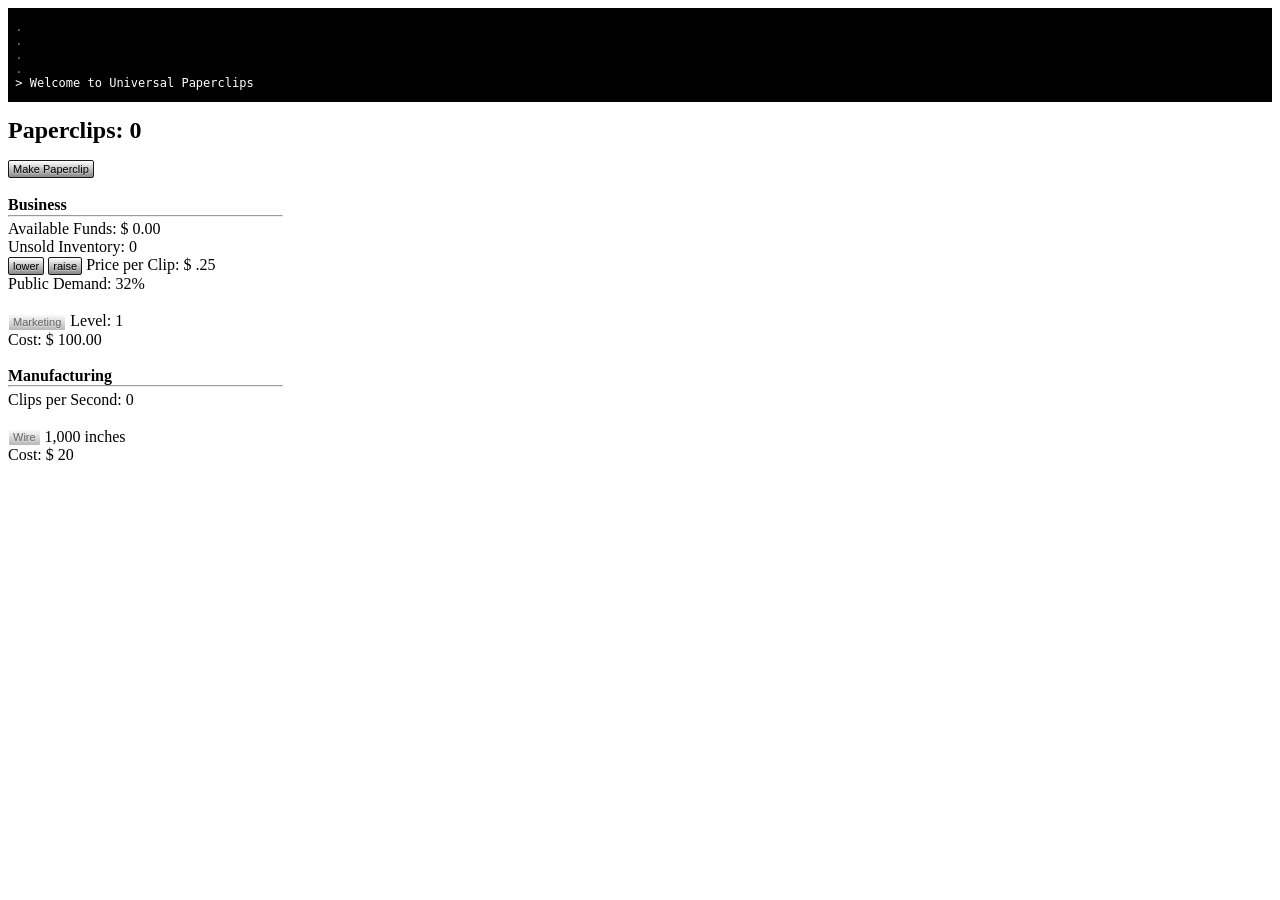
==== commit 8c32dba9: "apparent mobile support" ====
--- a/index2.html
+++ b/index2.html
@@ -1,910 +1,1333 @@
+<!doctype html>
 <html>
     <head>
-        <meta name="viewport" content="width=device-width, initial-scale=1">
-        <link rel="stylesheet" type="text/css" href="interface.css" />
+        <meta name="viewport" content="width=device-width, initial-scale=1" />
+        <link rel="stylesheet" type="text/css" href="css/interface.css" />
+        <link rel="icon" type="image/png" href="favicon.png" />
+        <title>Universal Paperclips</title>
     </head>
 
     <body>
-
-<!--     <audio id="threnody1">
-        <source src="test.mp3" type="audio/mpeg">
-
-    </audio>   -->
-
-    <div id="page">
-
-    <div id="cover">
-    </div>
-
-        <div id="hypnoDroneEventDiv">
-            <p class = "hypnoDrone"><span id = hypnoDroneText></span></p>
+        <!--<audio id="threnody1">
+            <source src="test.mp3" type="audio/mpeg" />
+        </audio>-->
+
+        <div id="page">
+            <div id="cover"></div>
+
+            <div id="hypnoDroneEventDiv">
+                <p class="hypnoDrone"><span id="hypnoDroneText"></span></p>
+            </div>
+
+            <div id="consoleDiv">
+                <p class="consoleOld">
+                    <span>&nbsp;.&nbsp;</span><span id="readout5"></span><br />
+                    <span>&nbsp;.&nbsp;</span><span id="readout4"></span><br />
+                    <span>&nbsp;.&nbsp;</span><span id="readout3"></span><br />
+                    <span>&nbsp;.&nbsp;</span><span id="readout2"></span><br />
+                </p>
+                <p class="console">
+                    <span>&nbsp;&gt;&nbsp;</span><span id="readout1"></span
+                    ><span id="cursor" class="pulsate">|</span>
+                </p>
+            </div>
+
+            <div id="topDiv">
+                <div class="toolTip">
+                    <span id="clipCountCrunched" class="toolTipText"
+                        >total clips produced</span
+                    >
+                    <h2>Paperclips: <span id="clips">0</span></h2>
+                </div>
+            </div>
+
+            <div id="leftColumn">
+                <button
+                    class="button2"
+                    id="btnMakePaperclip"
+                    onclick="clipClick(1)"
+                >
+                    Make Paperclip</button
+                ><br />
+                <br />
+
+                <div id="creationDiv">
+                    <b>Manufacturing</b><br />
+                    <hr />
+                    <div id="factoryUpgradeDisplay">
+                        <p class="clean">
+                            Next Upgrade at:
+                            <span id="nextFactoryUpgrade">0</span> Factories
+                            <br />
+                        </p>
+                    </div>
+
+                    <div id="clipsPerSecDiv">
+                        Clips per Second: <span id="clipmakerRate2">0</span
+                        ><br />
+                    </div>
+
+                    <div id="tothDiv">
+                        Unused Clips: <span id="unusedClipsDisplay">0</span
+                        ><br />
+                    </div>
+                    <br />
+
+                    <div id="factoryDiv">
+                        <p class="engineText5">
+                            <button
+                                class="button2"
+                                id="btnMakeFactory"
+                                onclick="makeFactory()"
+                            >
+                                Clip Factory
+                            </button>
+                            <span class="engineText6" id="factoryLevelDisplay"
+                                >0</span
+                            >
+                        </p>
+
+                        <div class="toolTip3">
+                            <span id="factoryRebootToolTip" class="toolTipText3"
+                                >0</span
+                            >
+
+                            <button
+                                class="button2"
+                                id="btnFactoryReboot"
+                                onclick="factoryReboot()"
+                            >
+                                &nbsp; Disassemble All &nbsp;
+                            </button>
+                        </div>
+                        <br />
+
+                        Cost: <span id="factoryCostDisplay">0</span> clips<br />
+                        <br />
+                    </div>
+
+                    <div id="wireTransDiv">
+                        Wire: <span id="transWire">0</span>
+                        <span id="inchSpan">inches</span><br />
+                    </div>
+
+                    <div id="factoryDivSpace">
+                        Factories: <span id="factoryLevelDisplaySpace">0</span
+                        ><br /><br />
+                    </div>
+                </div>
+
+                <div id="wireProductionDiv">
+                    <b>Wire Production</b><br />
+                    <hr />
+                    <div id="droneUpgradeDisplay">
+                        <p class="clean">
+                            Next Upgrade at:
+                            <span id="nextDroneUpgrade">0</span> Drones <br />
+                        </p>
+                    </div>
+
+                    Available Matter:
+                    <span id="availableMatterDisplay">0</span> g<br />
+                    <div id="mdpsDiv">
+                        (<span id="mdps">0</span> g per sec)<br />
+                    </div>
+                    Acquired Matter:
+                    <span id="acquiredMatterDisplay">0</span> g<br />
+                    (<span id="maps">0</span> g per sec)<br />
+                    Wire: <span id="nanoWire">0</span> inches<br />
+                    (<span id="wpps">0</span> inches per sec) <br />
+                    <br />
+
+                    <div id="harvesterDiv">
+                        <p class="engineText5">
+                            <button
+                                class="button2"
+                                id="btnMakeHarvester"
+                                onclick="makeHarvester(1)"
+                            >
+                                &nbsp; Harvester Drone &nbsp;
+                            </button>
+                            <span class="engineText6" id="harvesterLevelDisplay"
+                                >0</span
+                            >
+                        </p>
+
+                        <div id="harvesterMultiButtons">
+                            <p class="engineText5">
+                                <button
+                                    class="button2"
+                                    id="btnHarvesterx10"
+                                    onclick="makeHarvester(10)"
+                                >
+                                    +10
+                                </button>
+                                <button
+                                    class="button2"
+                                    id="btnHarvesterx100"
+                                    onclick="makeHarvester(100)"
+                                >
+                                    +100
+                                </button>
+                                <button
+                                    class="button2"
+                                    id="btnHarvesterx1000"
+                                    onclick="makeHarvester(1000)"
+                                >
+                                    +1k
+                                </button>
+                            </p>
+                        </div>
+
+                        <div class="toolTip3">
+                            <span
+                                id="harvesterRebootToolTip"
+                                class="toolTipText3"
+                                >0</span
+                            >
+
+                            <button
+                                class="button2"
+                                id="btnHarvesterReboot"
+                                onclick="harvesterReboot()"
+                            >
+                                &nbsp; Disassemble All &nbsp;
+                            </button>
+                        </div>
+                        <br />
+
+                        Cost:
+                        <span id="harvesterCostDisplay">0</span>
+                        clips<br /><br />
+                    </div>
+
+                    <div id="wireDroneDiv">
+                        <p class="engineText5">
+                            <button
+                                class="button2"
+                                id="btnMakeWireDrone"
+                                onclick="makeWireDrone(1)"
+                            >
+                                &nbsp; &nbsp; &nbsp; Wire Drone &nbsp; &nbsp;
+                            </button>
+                            <span class="engineText6" id="wireDroneLevelDisplay"
+                                >0</span
+                            >
+                        </p>
+
+                        <div id="wireDroneMultiButtons">
+                            <p class="engineText5">
+                                <button
+                                    class="button2"
+                                    id="btnWireDronex10"
+                                    onclick="makeWireDrone(10)"
+                                >
+                                    +10
+                                </button>
+                                <button
+                                    class="button2"
+                                    id="btnWireDronex100"
+                                    onclick="makeWireDrone(100)"
+                                >
+                                    +100
+                                </button>
+                                <button
+                                    class="button2"
+                                    id="btnWireDronex1000"
+                                    onclick="makeWireDrone(1000)"
+                                >
+                                    +1k
+                                </button>
+                            </p>
+                        </div>
+
+                        <div class="toolTip3">
+                            <span
+                                id="wireDroneRebootToolTip"
+                                class="toolTipText3"
+                                >0</span
+                            >
+
+                            <button
+                                class="button2"
+                                id="btnWireDroneReboot"
+                                onclick="wireDroneReboot()"
+                            >
+                                &nbsp; Disassemble All &nbsp;
+                            </button>
+                        </div>
+                        <br />
+
+                        Cost:
+                        <span id="wireDroneCostDisplay">0</span> clips<br />
+                        <br />
+                    </div>
+
+                    <div id="droneDivSpace">
+                        Harvester Drones: <span id="harvesterLevelSpace">0</span
+                        ><br />
+                        Wire Drones: <span id="wireDroneLevelSpace">0</span
+                        ><br /><br />
+                    </div>
+                </div>
+
+                <div id="spaceDiv">
+                    <b>Space Exploration</b><br />
+                    <hr />
+
+                    <span id="colonizedDisplay">0</span>% of universe
+                    explored<br />
+                    <br />
+
+                    <div id="probeDiv">
+                        <p class="engineText5">
+                            <button
+                                class="button2"
+                                id="btnMakeProbe"
+                                onclick="makeProbe()"
+                            >
+                                Launch Probe</button
+                            ><br />
+                            Cost:
+                            <span id="probeCostDisplay">0</span> clips<br />
+                            <br />
+                        </p>
+                    </div>
+
+                    Launched: <span id="probesLaunchedDisplay">0</span><br />
+                    Descendents: <span id="probesBornDisplay">0</span><br />
+                    <br />
+
+                    <div id="hazardBodyCount">
+                        Lost to hazards: (<span id="probesLostHazardsDisplay"
+                            >0</span
+                        >)<br />
+                    </div>
+                    <div id="driftBodyCount">
+                        Lost to value drift: (<span id="probesLostDriftDisplay"
+                            >0</span
+                        >)<br />
+                    </div>
+                    <div id="combatBodyCount">
+                        Lost in combat: (<span id="probesLostCombatDisplay"
+                            >0</span
+                        >)<br />
+                    </div>
+
+                    <hr class="short" />
+
+                    Total: <span id="probesTotalDisplay">0</span><br />
+                    <br />
+
+                    <div id="drifterDiv">
+                        Drifters Killed: <span id="driftersKilled">0</span
+                        ><br />
+                        Drifters: <span id="drifterCount">0</span><br />
+                    </div>
+                </div>
+
+                <div id="businessDiv">
+                    <b>Business</b><br />
+                    <hr />
+
+                    Available Funds: $ <span id="funds">0</span><br />
+                    <div id="revPerSecDiv">
+                        Avg. Rev. per sec: $ <span id="avgRev">0</span><br />
+                        Avg. Clips Sold per sec: <span id="avgSales">0</span
+                        ><br />
+                    </div>
+                    Unsold Inventory: <span id="unsoldClips">0</span><br />
+
+                    <button
+                        class="button2"
+                        id="btnLowerPrice"
+                        onclick="lowerPrice()"
+                    >
+                        lower
+                    </button>
+                    <button
+                        class="button2"
+                        id="btnRaisePrice"
+                        onclick="raisePrice()"
+                    >
+                        raise
+                    </button>
+                    Price per Clip: $ <span id="margin">.25</span><br />
+
+                    Public Demand: <span id="demand">10</span>%<br />
+                    <br />
+
+                    <button
+                        class="button2"
+                        id="btnExpandMarketing"
+                        onclick="buyAds()"
+                    >
+                        Marketing
+                    </button>
+                    <span class="engineText6"> Level: </span
+                    ><span class="engineText6" id="marketingLvl">1</span><br />
+                    Cost: $ <span id="adCost">100.00</span><br />
+                    <br />
+                </div>
+
+                <div id="manufacturingDiv">
+                    <b>Manufacturing</b><br />
+                    <hr />
+
+                    Clips per Second: <span id="clipmakerRate">0</span><br />
+                    <br />
+
+                    <div id="wireBuyerDiv">
+                        <button
+                            class="button2"
+                            id="btnToggleWireBuyer"
+                            onclick="toggleWireBuyer()"
+                        >
+                            WireBuyer
+                        </button>
+                        <span class="engineText6" id="wireBuyerStatus">ON</span>
+                    </div>
+
+                    <button class="button2" id="btnBuyWire" onclick="buyWire()">
+                        Wire
+                    </button>
+                    <span class="engineText6" id="wire">1000</span
+                    ><span class="engineText6"> inches</span><br />
+                    Cost: $ <span id="wireCost">20</span><br />
+                    <br />
+
+                    <div id="autoClipperDiv">
+                        <p class="engineText5">
+                            <button
+                                class="button2"
+                                id="btnMakeClipper"
+                                onclick="makeClipper()"
+                            >
+                                AutoClippers
+                            </button>
+                            <span class="engineText6" id="clipmakerLevel2"
+                                >0</span
+                            >
+                        </p>
+                        Cost: $ <span id="clipperCost">5.00</span><br />
+                        <br />
+                    </div>
+
+                    <div id="megaClipperDiv">
+                        <p class="engineText5">
+                            <button
+                                class="button2"
+                                id="btnMakeMegaClipper"
+                                onclick="makeMegaClipper()"
+                            >
+                                MegaClippers
+                            </button>
+                            <span class="engineText6" id="megaClipperLevel"
+                                >0</span
+                            >
+                        </p>
+                        Cost: $ <span id="megaClipperCost">500</span><br />
+                    </div>
+                </div>
+
+                <br />
+
+                <!--<button id="save1Button" onclick="save1()">SAVE SLOT 1</button>
+                <button id="load1Button" onclick="load1()">LOAD SLOT 1</button
+                ><br />
+                <button id="save2Button" onclick="save2()">SAVE SLOT 2</button>
+                <button id="load2Button" onclick="load2()">LOAD SLOT 2</button
+                ><br />
+                <button id="resetButton" onclick="reset()">
+                    RESET ALL PROGRESS</button
+                ><br />
+
+                <button id="freeClipsButton" onclick="cheatClips()">
+                    Free Clips</button
+                ><br />
+                <button id="freeMoneyButton" onclick="cheatMoney()">
+                    Free Money</button
+                ><br />
+                <button id="freeTrustButton" onclick="cheatTrust()">
+                    Free Trust</button
+                ><br />
+                <button id="freeOpsButton" onclick="cheatOps()">Free Ops</button
+                ><br />
+                <button id="freeCreatButton" onclick="cheatCreat()">
+                    Free Creativity</button
+                ><br />
+                <button id="freeYomiButton" onclick="cheatYomi()">
+                    Free Yomi</button
+                ><br />
+                <button id="resetPrestige" onclick="resetPrestige()">
+                    Reset Prestige</button
+                ><br />
+
+                <button id="destroyAllHumansButton" onclick="cheatHypno()">
+                    Destroy all Humans</button
+                ><br />
+                <button id="freePrestigeU" onclick="cheatPrestigeU()">
+                    Free Prestige U
+                </button>
+                <button id="freePrestigeS" onclick="cheatPrestigeS()">
+                    Free Prestige S
+                </button>
+                <button id="debugBattleNumbers" onclick="setB()">
+                    Set Battle Number 1 to 7</button
+                ><br />
+                <button id="availMatterZero" onclick="zeroMatter()">
+                    Set Avail Matter to 0</button
+                ><br />-->
+            </div>
+
+            <!--Right Column-->
+
+            <div id="middleColumn">
+                <div id="compDiv">
+                    <b>Computational Resources</b><br />
+                    <hr />
+
+                    <div id="trustDiv">
+                        Trust: <span id="trust">2</span><br />
+                        +1 Trust at:
+                        <span id="nextTrust">1000</span> clips<br />
+                        <br />
+                    </div>
+
+                    <div id="swarmGiftDiv">
+                        Swarm Gifts: <span id="swarmGifts">0</span><br />
+                    </div>
+
+                    <div id="processorDisplay">
+                        <button
+                            class="button2"
+                            id="btnAddProc"
+                            onclick="addProc()"
+                        >
+                            Processors
+                        </button>
+                        <span class="engineText10" id="processors">1</span>
+                    </div>
+
+                    <br />
+
+                    <div id="memoryDisplay">
+                        <button
+                            class="button2"
+                            id="btnAddMem"
+                            onclick="addMem()"
+                        >
+                            &nbsp; Memory &nbsp;
+                        </button>
+                        <span class="engineText10" id="memory">1</span>
+                    </div>
+
+                    <br />
+
+                    <br />
+                    Operations: <span id="operations">0</span> /
+                    <span id="maxOps">1,000</span><br />
+
+                    <div id="creativityDiv">
+                        Creativity: <span id="creativity">0</span>
+                    </div>
+
+                    <br />
+
+                    <div class="swarmEngine" id="swarmEngine">
+                        <b>Swarm Computing</b><br />
+                        Drones: <span id="swarmSize">0</span><br />
+                        <div id="swarmStatusDiv">
+                            Status: <span id="swarmStatus">x </span>
+                        </div>
+                        <div id="giftTimer">
+                            Next gift in
+                            <span id="giftCountdown">17 seconds</span>
+                        </div>
+
+                        <div id="feedButtonDiv">
+                            <button
+                                class="button2"
+                                id="btnFeedSwarm"
+                                onclick="feedSwarm()"
+                            >
+                                Feed the Swarm
+                            </button>
+                            <br />
+                            Cost: <span id="swarmFeedCost">0</span> MWs
+                        </div>
+
+                        <div id="teachButtonDiv">
+                            <button
+                                class="button2"
+                                id="btnTeachSwarm"
+                                onclick="teachSwarm()"
+                            >
+                                Teach the Swarm</button
+                            ><br />
+                            Cost: <span id="swarmFeedCost">0</span> MWs
+                        </div>
+
+                        <div id="entertainButtonDiv">
+                            <button
+                                class="button2"
+                                id="btnEntertainSwarm"
+                                onclick="entertainSwarm()"
+                            >
+                                Entertain the Swarm</button
+                            ><br />
+                            Cost: <span id="swarmEntertainCost">0</span> creat
+                        </div>
+
+                        <div id="cladButtonDiv">
+                            <button
+                                class="button2"
+                                id="btnCladSwarm"
+                                onclick="cladSwarm()"
+                            >
+                                Clad the Swarm</button
+                            ><br />
+                            Cost: <span id="swarmFeedCost">0</span> MWs
+                        </div>
+
+                        <div id="synchButtonDiv">
+                            <button
+                                class="button2"
+                                id="btnSynchSwarm"
+                                onclick="synchSwarm()"
+                            >
+                                Synchronize the Swarm</button
+                            ><br />
+                            Cost: <span id="swarmFeedCost">5,000</span> yomi
+                        </div>
+                    </div>
+
+                    <div id="swarmSliderDiv">
+                        <div id="sliderLabelWork">Work</div>
+                        <div id="swarmSlider">
+                            <input
+                                type="range"
+                                min="0"
+                                max="200"
+                                value="0"
+                                class="slider"
+                                id="slider"
+                            />
+                        </div>
+                        <div id="sliderLabelThink">Think</div>
+                    </div>
+
+                    <div class="qEngine" id="qComputing">
+                        <b>Quantum Computing</b><br />
+
+                        <div class="qChip" id="qChip0"></div>
+                        <div class="qChip" id="qChip1"></div>
+                        <div class="qChip" id="qChip2"></div>
+                        <div class="qChip" id="qChip3"></div>
+                        <div class="qChip" id="qChip4"></div>
+                        <div class="qChip" id="qChip5"></div>
+                        <div class="qChip" id="qChip6"></div>
+                        <div class="qChip" id="qChip7"></div>
+                        <div class="qChip" id="qChip8"></div>
+                        <div class="qChip" id="qChip9"></div>
+
+                        <br />
+
+                        <button
+                            class="button2"
+                            id="btnQcompute"
+                            onclick="qComp()"
+                        >
+                            Compute
+                        </button>
+                        <span id="qCompDisplay"> &nbsp; </span>
+                    </div>
+                </div>
+
+                <div id="projectsDiv">
+                    <b>Projects</b><br />
+
+                    <hr />
+
+                    <div id="projectListTop"></div>
+                </div>
+            </div>
+
+            <div id="rightColumn">
+                <div class="engine" id="investmentEngine">
+                    <p class="engineText">
+                        <b>Investments</b>
+
+                        <select id="investStrat">
+                            <option value="low">Low Risk</option>
+                            <option value="med">Med Risk</option>
+                            <option value="hi">High Risk</option>
+                        </select>
+
+                        <br />
+                    </p>
+                    <div id="investmentDiv1">
+                        <button
+                            class="button2"
+                            id="btnInvest"
+                            onclick="investDeposit()"
+                        >
+                            &nbsp; Deposit &nbsp;</button
+                        ><br /><br />
+
+                        <button
+                            class="button2"
+                            id="btnWithdraw"
+                            onclick="investWithdraw()"
+                        >
+                            &nbsp; Withdraw
+                        </button>
+                    </div>
+                    <div id="investmentDiv2">
+                        <p class="clean">
+                            Cash: $<span id="investmentBankroll">0</span><br />
+                            Stocks: $<span id="secValue">0</span><br />
+                            <b>Total: $<span id="portValue">0</span></b
+                            ><br />
+                        </p>
+                    </div>
+
+                    <table class="table1">
+                        <tbody>
+                            <tr>
+                                <th>Stock</th>
+                                <th>Amt.</th>
+                                <th>Price</th>
+                                <th>Total</th>
+                                <th>P/L</th>
+                            </tr>
+
+                            <tr id="stock1Display">
+                                <td id="stock1Symbol">&nbsp;</td>
+                                <td id="stock1Amount">&nbsp;</td>
+                                <td id="stock1Price">&nbsp;</td>
+                                <td id="stock1Total">&nbsp;</td>
+                                <td id="stock1Profit"><b>&nbsp;</b></td>
+                            </tr>
+                            <tr id="stock2Display">
+                                <td id="stock2Symbol">&nbsp;</td>
+                                <td id="stock2Amount">&nbsp;</td>
+                                <td id="stock2Price">&nbsp;</td>
+                                <td id="stock2Total">&nbsp;</td>
+                                <td id="stock2Profit"><b>&nbsp;</b></td>
+                            </tr>
+                            <tr id="stock3Display">
+                                <td id="stock3Symbol">&nbsp;</td>
+                                <td id="stock3Amount">&nbsp;</td>
+                                <td id="stock3Price">&nbsp;</td>
+                                <td id="stock3Total">&nbsp;</td>
+                                <td id="stock3Profit"><b>&nbsp;</b></td>
+                            </tr>
+                            <tr id="stock4Display">
+                                <td id="stock4Symbol">&nbsp;</td>
+                                <td id="stock4Amount">&nbsp;</td>
+                                <td id="stock4Price">&nbsp;</td>
+                                <td id="stock4Total">&nbsp;</td>
+                                <td id="stock4Profit"><b>&nbsp;</b></td>
+                            </tr>
+                            <tr id="stock5Display">
+                                <td id="stock5Symbol">&nbsp;</td>
+                                <td id="stock5Amount">&nbsp;</td>
+                                <td id="stock5Price">&nbsp;</td>
+                                <td id="stock5Total">&nbsp;</td>
+                                <td id="stock5Profit"><b>&nbsp;</b></td>
+                            </tr>
+                        </tbody>
+                    </table>
+                </div>
+
+                <div id="investmentEngineUpgrade">
+                    <button
+                        class="button2"
+                        id="btnImproveInvestments"
+                        onclick="investUpgrade()"
+                    >
+                        Upgrade Investment Engine</button
+                    ><span class="engineText7"> Level: </span
+                    ><span class="engineText7" id="investmentLevel">0</span
+                    ><br />
+                    <p class="engineText8">
+                        Cost: <span id="investUpgradeCost">100</span> Yomi
+                    </p>
+                </div>
+
+                <div class="engine2" id="strategyEngine">
+                    <p class="engineText">
+                        <b>Strategic Modeling</b>
+
+                        <select id="stratPicker">
+                            <option value="10">Pick a Strat</option>
+                            <option value="0">RANDOM</option>
+                        </select>
+                        <button
+                            class="button2"
+                            id="btnRunTournament"
+                            onclick="runTourney()"
+                        >
+                            Run</button
+                        ><br />
+                    </p>
+                    <div id="tournamentLabel">
+                        <p class="clean2">
+                            <span id="tourneyDisplay"
+                                >Pick strategy, run tournament, gain yomi</span
+                            ><br />
+                        </p>
+                    </div>
+
+                    <div id="tournamentStuff">
+                        <div id="tournamentTable">
+                            <div id="vertPad">&nbsp;</div>
+
+                            <div id="vertStrat">&nbsp;</div>
+
+                            <div id="horizStrat">&nbsp;</div>
+
+                            <table class="table2">
+                                <tbody>
+                                    <tr>
+                                        <th>&nbsp;</th>
+                                        <th>
+                                            <span id="vLabela">Move A</span>
+                                        </th>
+                                        <th>
+                                            <span id="vLabelb">Move B</span>
+                                        </th>
+                                    </tr>
+
+                                    <tr>
+                                        <td>
+                                            <span id="hLabela">Move A</span>
+                                        </td>
+                                        <td id="payoffCellAA">
+                                            <span id="aaPayoffH">0</span>,<span
+                                                id="aaPayoffV"
+                                                >0</span
+                                            >
+                                        </td>
+                                        <td id="payoffCellAB">
+                                            <span id="abPayoffH">0</span>,<span
+                                                id="abPayoffV"
+                                                >0</span
+                                            >
+                                        </td>
+                                    </tr>
+                                    <tr>
+                                        <td>
+                                            <span id="hLabelb">Move B</span>
+                                        </td>
+                                        <td id="payoffCellBA">
+                                            <span id="baPayoffH">0</span>,<span
+                                                id="baPayoffV"
+                                                >0</span
+                                            >
+                                        </td>
+                                        <td id="payoffCellBB">
+                                            <span id="bbPayoffH">0</span>,<span
+                                                id="bbPayoffV"
+                                                >0</span
+                                            >
+                                        </td>
+                                    </tr>
+                                </tbody>
+                            </table>
+                        </div>
+
+                        <div id="tournamentResultsTable">
+                            <table class="table3">
+                                <tbody>
+                                    <tr>
+                                        <td>
+                                            <span id="results0">&nbsp;</span>
+                                        </td>
+                                        <td>
+                                            <span id="results4">&nbsp;</span>
+                                        </td>
+                                    </tr>
+
+                                    <tr>
+                                        <td>
+                                            <span id="results1">&nbsp;</span>
+                                        </td>
+                                        <td>
+                                            <span id="results5">&nbsp;</span>
+                                        </td>
+                                    </tr>
+
+                                    <tr>
+                                        <td>
+                                            <span id="results2">&nbsp;</span>
+                                        </td>
+                                        <td>
+                                            <span id="results6">&nbsp;</span>
+                                        </td>
+                                    </tr>
+
+                                    <tr>
+                                        <td>
+                                            <span id="results3">&nbsp;</span>
+                                        </td>
+                                        <td>
+                                            <span id="results7">&nbsp;</span>
+                                        </td>
+                                    </tr>
+                                </tbody>
+                            </table>
+                        </div>
+                    </div>
+
+                    <p class="engineText4">
+                        Yomi: <span id="yomiDisplay">0</span>
+                    </p>
+                </div>
+
+                <div id="tournamentManagement">
+                    <div id="tourneyButton">
+                        <button
+                            class="button2"
+                            id="btnNewTournament"
+                            onclick="newTourney()"
+                        >
+                            &nbsp; New Tournament &nbsp;
+                        </button>
+                    </div>
+
+                    <div id="autoTourneyControl">
+                        <button
+                            class="button2"
+                            id="btnToggleAutoTourney"
+                            onclick="toggleAutoTourney()"
+                        >
+                            AutoTourney
+                        </button>
+                    </div>
+
+                    <div id="autoTourneyStatusDiv">
+                        <span class="engineText9" id="autoTourneyStatus"
+                            >ON</span
+                        >
+                    </div>
+
+                    <br />
+                    <p class="engineText8">
+                        Cost: <span id="newTourneyCost">1,000</span> ops
+                    </p>
+                </div>
+
+                <!--BATTLE-->
+
+                <div id="battleCanvasDiv">
+                    <canvas id="canvas"></canvas>
+                    <div id="battleInterfaceDiv">
+                        <b>Combat</b><br />
+
+                        <p class="clean2">
+                            <span id="battleName">Drifter Attack 1</span>
+                        </p>
+                        <br />
+
+                        <div id="victoryDiv">
+                            <span id="battleResult">VICTORY</span>
+                            <p class="clean2">
+                                <span id="battleResultSign">+</span
+                                ><span id="honorAmount">200</span> honor
+                            </p>
+                        </div>
+
+                        <br /><br />
+                        <p class="clean2">
+                            Scale = <span id="battleScale">1</span>:1<br />
+                        </p>
+                    </div>
+                </div>
+
+                <div id="honorDiv">
+                    <p class="engineText4">
+                        Honor: <span id="honorDisplay">0</span>
+                    </p>
+                </div>
+
+                <!--POWER-->
+
+                <div id="powerDiv">
+                    <b>Power</b>
+                    <hr />
+                    Factory/Drone Performance:
+                    <span id="performance">0</span>%<br />
+                    <br />
+                    Consumption:
+                    <span id="powerConsumptionRate">0</span> MWs<br />
+                    <p class="clean">
+                        Factories: <span id="facPowConRate">0</span> MWs<br />
+                        Drones: <span id="dronePowConRate">0</span> MWs<br />
+                    </p>
+                    <br />
+
+                    Production:
+                    <span id="powerProductionRate">0</span> MWs<br />
+                    <p class="engineText5">
+                        <button
+                            class="button2"
+                            id="btnMakeFarm"
+                            onclick="makeFarm(1)"
+                        >
+                            Solar Farm
+                        </button>
+                        <span class="engineText6" id="farmLevel">0</span>
+                    </p>
+
+                    <div id="farmMultiButtons">
+                        <p class="engineText5">
+                            <button
+                                class="button2"
+                                id="btnFarmx10"
+                                onclick="makeFarm(10)"
+                            >
+                                +10
+                            </button>
+                            <button
+                                class="button2"
+                                id="btnFarmx100"
+                                onclick="makeFarm(100)"
+                            >
+                                +100
+                            </button>
+                        </p>
+                    </div>
+
+                    <div class="toolTip3">
+                        <span id="farmRebootToolTip" class="toolTipText3"
+                            >0</span
+                        >
+
+                        <button
+                            class="button2"
+                            id="btnFarmReboot"
+                            onclick="farmReboot()"
+                        >
+                            &nbsp; Disassemble All &nbsp;
+                        </button>
+                    </div>
+
+                    <br />
+
+                    Cost: <span id="farmCost">0</span> clips<br />
+                    <br />
+
+                    Storage: <span id="storedPower">0</span> /
+                    <span id="maxStorage">0</span> MW-seconds<br />
+                    <p class="engineText5">
+                        <button
+                            class="button2"
+                            id="btnMakeBattery"
+                            onclick="makeBattery(1)"
+                        >
+                            Battery Tower
+                        </button>
+                        <span class="engineText6" id="batteryLevel">0</span>
+                    </p>
+
+                    <div id="batteryMultiButtons">
+                        <p class="engineText5">
+                            <button
+                                class="button2"
+                                id="btnBatteryx10"
+                                onclick="makeBattery(10)"
+                            >
+                                +10
+                            </button>
+                            <button
+                                class="button2"
+                                id="btnBatteryx100"
+                                onclick="makeBattery(100)"
+                            >
+                                +100
+                            </button>
+                        </p>
+                    </div>
+
+                    <div class="toolTip3">
+                        <span id="batteryRebootToolTip" class="toolTipText3"
+                            >0</span
+                        >
+
+                        <button
+                            class="button2"
+                            id="btnBatteryReboot"
+                            onclick="batteryReboot()"
+                        >
+                            &nbsp; Disassemble All &nbsp;
+                        </button>
+                    </div>
+
+                    <br />
+
+                    Cost: <span id="batteryCost">0</span> clips<br />
+                    <br />
+                </div>
+
+                <!--POWER-->
+
+                <div class="engine2" id="probeDesignDiv">
+                    <p class="engineText">
+                        <b>Von Neumann Probe Design</b><br />
+                        Trust:
+                        <span id="probeTrustUsedDisplay">0</span> /
+                        <span id="probeTrustDisplay">0</span> (<span
+                            id="maxTrustDisplay"
+                            >0</span
+                        >
+                        Max)<br />
+                    </p>
+
+                    <button
+                        class="button2"
+                        id="btnLowerProbeSpeed"
+                        onclick="lowerProbeSpeed()"
+                    >
+                        <b>&lt;</b>
+                    </button>
+                    <button
+                        class="button2"
+                        id="btnRaiseProbeSpeed"
+                        onclick="raiseProbeSpeed()"
+                    >
+                        <b>&gt;</b>
+                    </button>
+
+                    <div class="toolTip2">
+                        <span class="toolTipText2"
+                            >Modifies rate of exploration</span
+                        >
+
+                        Speed: <span id="probeSpeedDisplay">0</span>
+                    </div>
+                    <br />
+
+                    <button
+                        class="button2"
+                        id="btnLowerProbeNav"
+                        onclick="lowerProbeNav()"
+                    >
+                        <b>&lt;</b>
+                    </button>
+                    <button
+                        class="button2"
+                        id="btnRaiseProbeNav"
+                        onclick="raiseProbeNav()"
+                    >
+                        <b>&gt;</b>
+                    </button>
+
+                    <div class="toolTip2">
+                        <span class="toolTipText2"
+                            >Rate at which probes gain access to new
+                            matter</span
+                        >
+
+                        Exploration: <span id="probeNavDisplay">0</span>
+                    </div>
+                    <br />
+
+                    <button
+                        class="button2"
+                        id="btnLowerProbeRep"
+                        onclick="lowerProbeRep()"
+                    >
+                        <b>&lt;</b>
+                    </button>
+                    <button
+                        class="button2"
+                        id="btnRaiseProbeRep"
+                        onclick="raiseProbeRep()"
+                    >
+                        <b>&gt;</b>
+                    </button>
+
+                    <div class="toolTip2">
+                        <span class="toolTipText2"
+                            >Rate at which probes generate more probes (each new
+                            probe costs 100 quadrillion clips)
+                        </span>
+
+                        Self-Replication: <span id="probeRepDisplay">0</span>
+                    </div>
+                    <br />
+
+                    <button
+                        class="button2"
+                        id="btnLowerProbeHaz"
+                        onclick="lowerProbeHaz()"
+                    >
+                        <b>&lt;</b>
+                    </button>
+                    <button
+                        class="button2"
+                        id="btnRaiseProbeHaz"
+                        onclick="raiseProbeHaz()"
+                    >
+                        <b>&gt;</b>
+                    </button>
+
+                    <div class="toolTip2">
+                        <span class="toolTipText2"
+                            >Reduces damage from dust, junk, radiation, and
+                            general entropic decay</span
+                        >
+
+                        Hazard Remediation: <span id="probeHazDisplay">0</span>
+                    </div>
+                    <br />
+
+                    <button
+                        class="button2"
+                        id="btnLowerProbeFac"
+                        onclick="lowerProbeFac()"
+                    >
+                        <b>&lt;</b>
+                    </button>
+                    <button
+                        class="button2"
+                        id="btnRaiseProbeFac"
+                        onclick="raiseProbeFac()"
+                    >
+                        <b>&gt;</b>
+                    </button>
+
+                    <div class="toolTip2">
+                        <span class="toolTipText2"
+                            >Rate at which probes build factories (each new
+                            factory costs 100 million clips)</span
+                        >
+
+                        Factory Production: <span id="probeFacDisplay">0</span>
+                    </div>
+                    <br />
+
+                    <button
+                        class="button2"
+                        id="btnLowerProbeHarv"
+                        onclick="lowerProbeHarv()"
+                    >
+                        <b>&lt;</b>
+                    </button>
+                    <button
+                        class="button2"
+                        id="btnRaiseProbeHarv"
+                        onclick="raiseProbeHarv()"
+                    >
+                        <b>&gt;</b>
+                    </button>
+
+                    <div class="toolTip2">
+                        <span class="toolTipText2"
+                            >Rate at which probes spawn Harvester Drones (each
+                            new drone costs 2 million clips)</span
+                        >
+
+                        Harvester Drone Production:
+                        <span id="probeHarvDisplay">0</span>
+                    </div>
+                    <br />
+
+                    <button
+                        class="button2"
+                        id="btnLowerProbeWire"
+                        onclick="lowerProbeWire()"
+                    >
+                        <b>&lt;</b>
+                    </button>
+                    <button
+                        class="button2"
+                        id="btnRaiseProbeWire"
+                        onclick="raiseProbeWire()"
+                    >
+                        <b>&gt;</b>
+                    </button>
+
+                    <div class="toolTip2">
+                        <span class="toolTipText2"
+                            >Rate at which probes spawn Wire Drones (each new
+                            drone costs 2 million clips)</span
+                        >
+
+                        Wire Drone Production:
+                        <span id="probeWireDisplay">0</span>
+                    </div>
+                    <br />
+
+                    <div id="combatButtonDiv">
+                        <button
+                            class="button2"
+                            id="btnLowerProbeCombat"
+                            onclick="lowerProbeCombat()"
+                        >
+                            <b>&lt;</b>
+                        </button>
+                        <button
+                            class="button2"
+                            id="btnRaiseProbeCombat"
+                            onclick="raiseProbeCombat()"
+                        >
+                            <b>&gt;</b>
+                        </button>
+
+                        <div class="toolTip2">
+                            <span class="toolTipText2"
+                                >Determines offensive and defensive
+                                effectiveness in battle</span
+                            >
+
+                            Combat: <span id="probeCombatDisplay">0</span>
+                        </div>
+                        <br />
+                    </div>
+                </div>
+
+                <div class="enginetext1" id="increaseProbeTrustDiv">
+                    <button
+                        class="button2"
+                        id="btnIncreaseProbeTrust"
+                        onclick="increaseProbeTrust()"
+                    >
+                        Increase Probe Trust</button
+                    ><br />
+                    <p class="engineText8">
+                        Cost: <span id="probeTrustCostDisplay">0</span> yomi
+                    </p>
+                </div>
+
+                <div class="enginetext1" id="increaseMaxTrustDiv">
+                    <button
+                        class="button2"
+                        id="btnIncreaseMaxTrust"
+                        onclick="increaseMaxTrust()"
+                    >
+                        Increase Max Trust</button
+                    ><br />
+                    <p class="engineText8">
+                        Cost:
+                        <span id="maxTrustCostDisplay">91,117.99</span> honor
+                    </p>
+                </div>
+
+                <!--<div class="engine2" id="battleReportsDiv">
+                    <p class="engineText"><b>Battles</b><br /></p>
+
+                    <div id="battleListTop"></div>
+                </div>-->
+            </div>
+            <script type="text/javascript" src="js/combat.js"></script>
+            <script type="text/javascript" src="js/globals.js"></script>
+            <script type="text/javascript" src="js/projects.js"></script>
+            <script type="text/javascript" src="js/artifacts.js"></script>
+            <script type="text/javascript" src="js/map.js"></script>
+            <script type="text/javascript" src="js/main.js"></script>
         </div>
-
-        <div id="consoleDiv">
-            <p class = "consoleOld">
-                <span>&nbsp;.&nbsp;</span><span id="readout5"></span><br />
-                <span>&nbsp;.&nbsp;</span><span id="readout4"></span><br />
-                <span>&nbsp;.&nbsp;</span><span id="readout3"></span><br />
-                <span>&nbsp;.&nbsp;</span><span id="readout2"></span><br />
-            </p>
-            <p class = "console">
-                <span>&nbsp;>&nbsp;</span><span id="readout1">Welcome to Universal Paperclips</span><span id="cursor" class = "pulsate">|</span>
-            </p>
-
-        </div>
-
-        <div id="topDiv">
-
-            <div id="prestigeDiv">
-
-            &nbsp;Universe: <span id = "prestigeUcounter">0</span> / Sim Level: <span id = "prestigeScounter">0</span>
-
-            </div>
-        <div class = "toolTip">
-        <span id = "clipCountCrunched" class = "toolTipText">total clips produced</span>
-        <h2>Paperclips: <span id="clips">0</span></h2>
-        </div>
-
-        </div>
-
-        <div id="leftColumn">
-
-        <button class = "button2" id ="btnMakePaperclip" onclick="clipClick(1)">Make Paperclip</button><br />
-        <br />
-
-        <div id = "creationDiv">
-
-        <b>Manufacturing</b><br />
-        <hr>
-        <div id = factoryUpgradeDisplay>
-        <p class = "clean">
-        Next Upgrade at: <span id = "nextFactoryUpgrade">0</span> Factories <br />
-        </p>
-        </div>
-
-        <div id = "clipsPerSecDiv">
-        Clips per Second: <span id="clipmakerRate2">0</span><br />
-        </div>
-
-        <div id = "tothDiv">
-        Unused Clips: <span id="unusedClipsDisplay">0</span><br />
-        </div>
-        <br />
-
-
-        <div id = "factoryDiv">
-        <p class = "engineText5">
-        <button class = "button2" id = "btnMakeFactory"
-        onclick="makeFactory()">Clip Factory</button> <span class = "engineText6" id="factoryLevelDisplay">0</span></p>
-
-        <div class = "toolTip3">
-
-        <span id = "factoryRebootToolTip" class = "toolTipText3">0</span>
-
-        <button class = "button2" id = "btnFactoryReboot" onclick="factoryReboot()">&nbsp Disassemble All &nbsp</button>
-
-        </div>
-        <br />
-
-        Cost: <span id="factoryCostDisplay">0</span> clips<br />
-        <br />
-        </div>
-
-        <div id="wireTransDiv">
-        Wire: <span id="transWire">0</span> <span id = "inchSpan">inches</span><br />
-        </div>
-
-        <div id = "factoryDivSpace">
-        Factories: <span id="factoryLevelDisplaySpace">0</span><br /><br />
-        </div>
-
-        </div>
-
-        <div id="wireProductionDiv">
-
-        <b>Wire Production</b><br />
-        <hr>
-        <div id = droneUpgradeDisplay>
-        <p class = "clean">
-        Next Upgrade at: <span id = "nextDroneUpgrade">0</span> Drones <br />
-        </p>
-        </div>
-
-        Available Matter: <span id="availableMatterDisplay">0</span> g<br />
-        <div id="mdpsDiv">(<span id="mdps">0</span> g per sec)<br /></div>
-        Acquired Matter: <span id="acquiredMatterDisplay">0</span> g<br />
-        (<span id="maps">0</span> g per sec)<br />
-        Wire: <span id="nanoWire">0</span> inches<br />
-        (<span id="wpps">0</span> inches per sec) <br />
-        <br />
-
-        <div id = "harvesterDiv">
-
-        <p class = "engineText5">
-        <button class = "button2" id = "btnMakeHarvester"
-        onclick="makeHarvester(1)">&nbsp Harvester Drone &nbsp</button>
-        <span class = "engineText6" id="harvesterLevelDisplay">0</span>
-        </p>
-
-        <div id = "harvesterMultiButtons">
-
-        <p class = "engineText5">
-        <button class = "button2" id = "btnHarvesterx10" onclick="makeHarvester(10)">+10</button>
-        <button class = "button2" id = "btnHarvesterx100" onclick="makeHarvester(100)">+100</button>
-        <button class = "button2" id = "btnHarvesterx1000" onclick="makeHarvester(1000)">+1k</button>
-        </p>
-
-        </div>
-
-        <div class = "toolTip3">
-
-        <span id = "harvesterRebootToolTip" class = "toolTipText3">0</span>
-
-        <button class = "button2" id = "btnHarvesterReboot" onclick="harvesterReboot()">&nbsp Disassemble All &nbsp</button>
-
-        </div>
-        <br />
-
-        Cost: <span id="harvesterCostDisplay">0</span> clips<br /><br />
-
-        </div>
-
-        <div id = "wireDroneDiv">
-        <p class = "engineText5">
-        <button class = "button2" id = "btnMakeWireDrone"
-        onclick="makeWireDrone(1)">&nbsp &nbsp &nbsp Wire Drone &nbsp &nbsp</button> <span class = "engineText6" id="wireDroneLevelDisplay">0</span></p>
-
-        <div id = "wireDroneMultiButtons">
-
-        <p class = "engineText5">
-        <button class = "button2" id = "btnWireDronex10" onclick="makeWireDrone(10)">+10</button>
-        <button class = "button2" id = "btnWireDronex100" onclick="makeWireDrone(100)">+100</button>
-        <button class = "button2" id = "btnWireDronex1000" onclick="makeWireDrone(1000)">+1k</button></p>
-        </div>
-
-        <div class = "toolTip3">
-
-        <span id = "wireDroneRebootToolTip" class = "toolTipText3">0</span>
-
-        <button class = "button2" id = "btnWireDroneReboot" onclick="wireDroneReboot()">&nbsp Disassemble All &nbsp</button>
-
-        </div>
-        <br />
-
-        Cost: <span id="wireDroneCostDisplay">0</span> clips<br />
-        <br />
-        </div>
-
-        <div id = "droneDivSpace">
-
-        Harvester Drones: <span id = "harvesterLevelSpace">0</span><br />
-        Wire Drones: <span id = "wireDroneLevelSpace">0</span><br /><br />
-
-        </div>
-
-        </div>
-
-        <div id="spaceDiv">
-
-        <b>Space Exploration</b><br />
-        <hr>
-
-        <span id="colonizedDisplay">0</span>% of universe explored<br />
-        <br />
-
-        <div id = "probeDiv">
-        <p class = "engineText5">
-        <button class = "button2" id = "btnMakeProbe"
-        onclick="makeProbe()">Launch Probe</button><br />
-        Cost: <span id="probeCostDisplay">0</span> clips<br />
-        <br />
-        </div>
-
-        Launched: <span id="probesLaunchedDisplay">0</span><br />
-        Descendents: <span id="probesBornDisplay">0</span><br />
-        <br />
-
-        <div id = "hazardBodyCount">Lost to hazards: (<span id="probesLostHazardsDisplay">0</span>)<br /></div>
-        <div id = "driftBodyCount">Lost to value drift: (<span id="probesLostDriftDisplay">0</span>)<br /></div>
-        <div id = "combatBodyCount">Lost in combat: (<span id="probesLostCombatDisplay">0</span>)<br /></div>
-
-        <hr class = "short">
-
-        Total: <span id="probesTotalDisplay">0</span><br />
-        <br />
-
-        <div id = "drifterDiv">
-        Drifters Killed: <span id="driftersKilled">0</span><br />
-        Drifters: <span id="drifterCount">0</span><br />
-        </div>
-
-        </div>
-
-
-        <div id="businessDiv">
-
-        <b>Business</b><br />
-        <hr>
-
-
-        Available Funds: $ <span id="funds">0</span><br />
-        <div id="revPerSecDiv">
-
-        Avg. Rev. per sec: $ <span id="avgRev">0</span><br />
-        Avg. Clips Sold per sec: <span id="avgSales">0</span><br />
-
-        </div>
-        Unsold Inventory: <span id="unsoldClips">0</span><br />
-
-        <button class = "button2" id = "btnLowerPrice"
-        onclick="lowerPrice()">lower</button>
-        <button class = "button2" id = "btnRaisePrice"
-        onclick="raisePrice()">raise</button>
-        Price per Clip: $ <span id="margin">.25</span><br />
-
-        Public Demand: <span id="demand">10</span>%<br />
-        <br />
-
-        <button class = "button2" id = "btnExpandMarketing"
-        onclick="buyAds()">Marketing</button> <span class = "engineText6"> Level: </span><span class = "engineText6" id="marketingLvl">1</span><br />
-        Cost: $ <span id="adCost">100.00</span><br />
-        <br />
-
-
-
-        </div>
-
-        <div id="manufacturingDiv">
-        <b>Manufacturing</b><br />
-        <hr>
-
-        Clips per Second: <span id="clipmakerRate">0</span><br />
-        <br />
-
-        <div id = "wireBuyerDiv">
-        <button class = "button2" id ="btnToggleWireBuyer"
-        onclick="toggleWireBuyer()">WireBuyer</button> <span class = "engineText6" id = "wireBuyerStatus">ON</span>
-        </div>
-
-
-        <button class = "button2" id ="btnBuyWire"
-        onclick="buyWire()">Wire</button> <span class = "engineText6" id="wire">1000</span><span class = "engineText6"> inches</span><br />
-        Cost: $ <span id="wireCost">20</span><br />
-        <br />
-
-        <div id = "autoClipperDiv">
-        <p class = "engineText5">
-        <button class = "button2" id = "btnMakeClipper"
-        onclick="makeClipper()">AutoClippers</button> <span class = "engineText6" id="clipmakerLevel2">0</span></p>
-        Cost: $ <span id="clipperCost">5.00</span><br />
-        <br />
-        </div>
-
-        <div id = "megaClipperDiv">
-        <p class = "engineText5">
-        <button class = "button2" id = "btnMakeMegaClipper"
-        onclick="makeMegaClipper()">MegaClippers</button> <span class = "engineText6" id="megaClipperLevel">0</span></p>
-        Cost: $ <span id="megaClipperCost">500</span><br />
-        </div>
-
-        </div>
-
-        <br />
-
-
-<!--
-
-
-        <button id ="save1Button" onclick="save1()">SAVE SLOT 1</button>
-        <button id ="load1Button" onclick="load1()">LOAD SLOT 1</button><br />
-        <button id ="save2Button" onclick="save2()">SAVE SLOT 2</button>
-        <button id ="load2Button" onclick="load2()">LOAD SLOT 2</button><br />
-        <button id ="resetButton" onclick="reset()">RESET ALL PROGRESS</button><br />
-
-        <button id ="freeClipsButton" onclick="cheatClips()">Free Clips</button><br />
-        <button id ="freeMoneyButton" onclick="cheatMoney()">Free Money</button><br />
-        <button id ="freeTrustButton" onclick="cheatTrust()">Free Trust</button><br />
-        <button id ="freeOpsButton" onclick="cheatOps()">Free Ops</button><br />
-        <button id ="freeCreatButton" onclick="cheatCreat()">Free Creativity</button><br />
-        <button id ="freeYomiButton" onclick="cheatYomi()">Free Yomi</button><br />
-        <button id ="resetPrestige" onclick="resetPrestige()">Reset Prestige</button><br />
-
-        <button id ="destroyAllHumansButton" onclick="cheatHypno()">Destroy all Humans</button><br />
-        <button id ="freePrestigeU" onclick="cheatPrestigeU()">Free Prestige U</button>
-        <button id ="freePrestigeS" onclick="cheatPrestigeS()">Free Prestige S</button>
-        <button id ="debugBattleNumbers" onclick="setB()">Set Battle Number 1 to 7</button><br />
-        <button id ="availMatterZero" onclick="zeroMatter()">Set Avail Matter to 0</button><br />
-
--->
-
-
-
-
-
-        </div>
-
-<!--Right Column-->
-
-        <div id="middleColumn">
-
-
-
-        <div id="compDiv">
-        <b>Computational Resources</b><br />
-        <hr>
-
-        <div id="trustDiv">
-        Trust: <span id="trust">2</span><br />
-        +1 Trust at: <span id="nextTrust">1000</span> clips<br />
-        <br />
-        </div>
-
-        <div id="swarmGiftDiv">
-        Swarm Gifts: <span id="swarmGifts">0</span><br />
-        </div>
-
-
-        <div id = "processorDisplay">
-        <button class = "button2" id="btnAddProc" onclick="addProc()">Processors</button>
-        <span class="engineText10" id="processors">1</span>
-        </div>
-
-        <br />
-
-        <div id = "memoryDisplay">
-        <button class = "button2" id="btnAddMem" onclick="addMem()">&nbsp Memory &nbsp</button>
-        <span class="engineText10" id="memory">1</span>
-        </div>
-
-        <br />
-
-        <br />
-        Operations: <span id="operations">0</span> / <span id="maxOps">1,000</span><br />
-
-        <div id = "creativityDiv">
-
-        Creativity: <span id="creativity">0</span>
-
-        </div>
-
-         <br />
-
-        <div class = "swarmEngine" id = "swarmEngine">
-
-        <b>Swarm Computing</b><br />
-        Drones: <span id="swarmSize">0</span><br />
-        <div id ="swarmStatusDiv">Status: <span id="swarmStatus">x </span></div>
-        <div id="giftTimer">Next gift in <span id="giftCountdown">17 seconds</span></div>
-
-        <div id="feedButtonDiv"><button class = "button2" id = "btnFeedSwarm" onclick = "feedSwarm()">Feed the Swarm</button> <br />
-        Cost: <span id="swarmFeedCost">0</span> MWs</div>
-
-        <div id="teachButtonDiv"><button class = "button2" id = "btnTeachSwarm" onclick = "teachSwarm()">Teach the Swarm</button><br />
-        Cost: <span id="swarmFeedCost">0</span> MWs</div>
-
-        <div id="entertainButtonDiv"><button class = "button2" id = "btnEntertainSwarm" onclick = "entertainSwarm()">Entertain the Swarm</button><br />
-        Cost: <span id="swarmEntertainCost">0</span> creat</div>
-
-        <div id="cladButtonDiv"><button class = "button2" id = "btnCladSwarm" onclick = "cladSwarm()">Clad the Swarm</button><br />
-        Cost: <span id="swarmFeedCost">0</span> MWs</div>
-
-        <div id="synchButtonDiv"><button class = "button2" id = "btnSynchSwarm" onclick = "synchSwarm()">Synchronize the Swarm</button><br />
-        Cost: <span id="swarmFeedCost">5,000</span> yomi</div>
-        </div>
-
-        <div id = "swarmSliderDiv">
-        <div id = "sliderLabelWork">Work</div>
-        <div id = "swarmSlider">
-        <input type="range" min="0" max="200" value="0" class="slider" id="slider">
-
-        </div>
-        <div id = "sliderLabelThink">Think</div>
-        </div>
-
-        <div class = "qEngine" id = "qComputing">
-
-        <b>Quantum Computing</b><br />
-
-        <div class = "qChip" id = "qChip0"> </div>
-        <div class = "qChip" id = "qChip1"> </div>
-        <div class = "qChip" id = "qChip2"> </div>
-        <div class = "qChip" id = "qChip3"> </div>
-        <div class = "qChip" id = "qChip4"> </div>
-        <div class = "qChip" id = "qChip5"> </div>
-        <div class = "qChip" id = "qChip6"> </div>
-        <div class = "qChip" id = "qChip7"> </div>
-        <div class = "qChip" id = "qChip8"> </div>
-        <div class = "qChip" id = "qChip9"> </div>
-
-        <br />
-
-        <button class = "button2" id = "btnQcompute" onclick = "qComp()">
-        Compute
-        </button>
-        <span id="qCompDisplay">
-        &nbsp;
-        </span>
-
-        </div>
-
-        </div>
-
-        <div id="projectsDiv">
-        <b>Projects</b><br />
-
-
-        <hr>
-
-
-        <div id="projectListTop">
-        </div>
-        </div>
-        </div>
-
-        <div id="rightColumn">
-
-        <div class = "engine" id="investmentEngine">
-
-        <p class = engineText>
-                <b>Investments</b>
-
-                <select id = "investStrat">
-                    <option value="low">Low Risk</option>
-                    <option value="med">Med Risk</option>
-                    <option value="hi">High Risk</option>
-                </select>
-
-            <br />
-            <div id = investmentDiv1>
-
-                <button class = "button2" id="btnInvest"
-                        onclick = "investDeposit()">&nbsp Deposit &nbsp</button><br /><br />
-
-                <button class = "button2" id="btnWithdraw"
-                        onclick = "investWithdraw()">&nbsp Withdraw</button>
-
-            </div>
-            <div id = investmentDiv2>
-            <p class = "clean">
-            Cash: $<span id="investmentBankroll">0</span><br />
-            Stocks: $<span id="secValue">0</span><br />
-            <b>Total: $<span id="portValue">0</span></b><br />
-            </p>
-            </div>
-
-            <table class="table1">
-
-            <tr>
-                <th>Stock</th>
-                <th>Amt.</th>
-                <th>Price</th>
-                <th>Total</th>
-                <th>P/L</th>
-            </tr>
-
-            <tr id = "stock1Display">
-                <td id="stock1Symbol">&nbsp</td>
-                <td id="stock1Amount">&nbsp</td>
-                <td id="stock1Price">&nbsp</td>
-                <td id="stock1Total">&nbsp</td>
-                <td id="stock1Profit"><b>&nbsp</b></td>
-            </tr>
-            <tr id = "stock2Display">
-                <td id="stock2Symbol">&nbsp</td>
-                <td id="stock2Amount">&nbsp</td>
-                <td id="stock2Price">&nbsp</td>
-                <td id="stock2Total">&nbsp</td>
-                <td id="stock2Profit"><b>&nbsp</b></td>
-            </tr>
-            <tr id = "stock3Display">
-                <td id="stock3Symbol">&nbsp</td>
-                <td id="stock3Amount">&nbsp</td>
-                <td id="stock3Price">&nbsp</td>
-                <td id="stock3Total">&nbsp</td>
-                <td id="stock3Profit"><b>&nbsp</b></td>
-            </tr>
-            <tr id = "stock4Display">
-                <td id="stock4Symbol">&nbsp</td>
-                <td id="stock4Amount">&nbsp</td>
-                <td id="stock4Price">&nbsp</td>
-                <td id="stock4Total">&nbsp</td>
-                <td id="stock4Profit"><b>&nbsp</b></td>
-            </tr>
-            <tr id = "stock5Display">
-                <td id="stock5Symbol">&nbsp</td>
-                <td id="stock5Amount">&nbsp</td>
-                <td id="stock5Price">&nbsp</td>
-                <td id="stock5Total">&nbsp</td>
-                <td id="stock5Profit"><b>&nbsp</b></td>
-            </tr>
-
-            </table>
-
-
-        </div>
-
-        <div id = "investmentEngineUpgrade">
-        <button class = "button2" id = "btnImproveInvestments"
-        onclick="investUpgrade()">Upgrade Investment Engine</button><span class = "engineText7"> Level: </span><span class = "engineText7" id = "investmentLevel">0</span><br />
-        <p class = "engineText8">Cost: <span id="investUpgradeCost">100</span> Yomi</p>
-        </div>
-
-        <div class=engine2 id="strategyEngine">
-        <p class=engineText>
-           <b>Strategic Modeling</b>
-
-           <select id = "stratPicker">
-                    <option value="10">Pick a Strat</option>
-                    <option value="0">RANDOM</option>
-                </select>
-        <button class = "button2" id = "btnRunTournament"
-        onclick="runTourney()">Run</button><br />
-
-        <div id = "tournamentLabel">
-        <p class="clean2">
-        <span id="tourneyDisplay">Pick strategy, run tournament, gain yomi</span><br />
-        </p>
-        </div>
-
-        <div id = "tournamentStuff">
-
-        <div id = "tournamentTable">
-
-        <div id = "vertPad">
-
-        &nbsp
-
-        </div>
-
-        <div id = "vertStrat">
-
-        &nbsp
-
-        </div>
-
-        <div id = "horizStrat">
-
-        &nbsp
-
-        </div>
-
-        <table class="table2">
-
-            <tr>
-                <th>&nbsp;</th>
-                <th><span id= vLabela>Move A</span></th>
-                <th><span id= vLabelb>Move B</span></th>
-            </tr>
-
-            <tr>
-                <td><span id= hLabela>Move A</span></td>
-                <td id = "payoffCellAA"><span id = aaPayoffH>0</span>,<span id = aaPayoffV>0</span></td>
-                <td id = "payoffCellAB"><span id = abPayoffH>0</span>,<span id = abPayoffV>0</span></td>
-
-            </tr>
-            <tr>
-                <td><span id= hLabelb>Move B</span></td>
-                <td id = "payoffCellBA"><span id = baPayoffH>0</span>,<span id = baPayoffV>0</span></td>
-                <td id = "payoffCellBB"><span id = bbPayoffH>0</span>,<span id = bbPayoffV>0</span></td>
-
-            </tr>
-
-            </table>
-            </div>
-
-        <div id = "tournamentResultsTable">
-
-            <table class="table3">
-
-                <tr>
-                    <td><span id = results0>&nbsp</span></td>
-                    <td><span id = results4>&nbsp</span></td>
-                </tr>
-
-                 <tr>
-                    <td><span id = results1>&nbsp</span></td>
-                    <td><span id = results5>&nbsp</span></td>
-                </tr>
-
-                <tr>
-                    <td><span id = results2>&nbsp</span></td>
-                    <td><span id = results6>&nbsp</span></td>
-                </tr>
-
-                <tr>
-                    <td><span id = results3>&nbsp</span></td>
-                    <td><span id = results7>&nbsp</span></td>
-                </tr>
-
-            </table>
-
-        </div>
-
-        </div>
-
-        <p class="engineText4">Yomi: <span id="yomiDisplay">0</span>
-        </p>
-        </div>
-
-        <div id = "tournamentManagement">
-
-        <div id = "tourneyButton">
-        <button class = "button2" id = "btnNewTournament"
-        onclick="newTourney()"> &nbsp New Tournament &nbsp </button>
-        </div>
-
-        <div id = "autoTourneyControl">
-        <button class = "button2" id ="btnToggleAutoTourney"
-        onclick="toggleAutoTourney()">AutoTourney</button>
-        </div>
-
-        <div id = autoTourneyStatusDiv>
-        <span class = "engineText9" id = "autoTourneyStatus">ON</span>
-        </div>
-
-
-
-        <br />
-        <p class = "engineText8">Cost: <span id="newTourneyCost">1,000</span> ops</p>
-        </div>
-
-<!--       BATTLE-->
-
-        <div id = "battleCanvasDiv">
-        <canvas id = "canvas"></canvas>
-        <div id = "battleInterfaceDiv">
-        <b>Combat</b><br />
-
-        <p class="clean2">
-
-            <span id="battleName">Drifter Attack 1</span></p><br />
-
-        <div id = "victoryDiv">
-
-        <span id="battleResult">VICTORY</span>
-        <p class="clean2">
-        <span id="battleResultSign">+</span><span id="honorAmount">200</span> honor
-        </p>
-
-        </div>
-
-        <br /><br />
-        <p class="clean2">
-        Scale = <span id="battleScale">1</span>:1<br />
-        </p>
-        </div>
-        </div>
-
-        <div id = "honorDiv">
-        <p class="engineText4">Honor: <span id="honorDisplay">0</span></p>
-        </div>
-
-<!--        POWER-->
-
-        <div id="powerDiv">
-        <b>Power</b>
-        <hr>
-        Factory/Drone Performance: <span id="performance">0</span>%<br />
-        <br />
-        Consumption: <span id="powerConsumptionRate">0</span> MWs<br />
-        <p class = "clean">
-        Factories: <span id="facPowConRate">0</span> MWs<br />
-        Drones: <span id="dronePowConRate">0</span> MWs<br />
-        </p> <br />
-
-        Production: <span id="powerProductionRate">0</span> MWs<br />
-        <p class = "engineText5">
-        <button class = "button2" id = "btnMakeFarm"
-        onclick="makeFarm(1)">Solar Farm</button> <span class = "engineText6" id="farmLevel">0</span></p>
-
-        <div id = "farmMultiButtons">
-
-        <p class = "engineText5">
-        <button class = "button2" id = "btnFarmx10" onclick="makeFarm(10)">+10</button>
-        <button class = "button2" id = "btnFarmx100" onclick="makeFarm(100)">+100</button></p>
-
-        </div>
-
-        <div class = "toolTip3">
-
-        <span id = "farmRebootToolTip" class = "toolTipText3">0</span>
-
-        <button class = "button2" id = "btnFarmReboot" onclick="farmReboot()">&nbsp Disassemble All &nbsp</button>
-
-        </div>
-
-        </br>
-
-        Cost: <span id="farmCost">0</span> clips<br />
-        <br />
-
-        Storage: <span id="storedPower">0</span> / <span id="maxStorage">0</span> MW-seconds<br />
-        <p class = "engineText5">
-        <button class = "button2" id = "btnMakeBattery"
-        onclick="makeBattery(1)">Battery Tower</button> <span class = "engineText6" id="batteryLevel">0</span></p>
-
-
-        <div id = "batteryMultiButtons">
-
-        <p class = "engineText5">
-        <button class = "button2" id = "btnBatteryx10" onclick="makeBattery(10)">+10</button>
-        <button class = "button2" id = "btnBatteryx100" onclick="makeBattery(100)">+100</button></p>
-
-        </div>
-
-        <div class = "toolTip3">
-
-        <span id = "batteryRebootToolTip" class = "toolTipText3">0</span>
-
-        <button class = "button2" id = "btnBatteryReboot" onclick="batteryReboot()">&nbsp Disassemble All &nbsp</button>
-
-        </div>
-
-        </br>
-
-        Cost: <span id="batteryCost">0</span> clips<br />
-        <br />
-
-        </div>
-
- <!--        POWER-->
-
-
-        <div class=engine2 id="probeDesignDiv">
-
-        <p class=engineText>
-
-            <b>Von Neumann Probe Design</b><br />
-        Trust:
-        <span id="probeTrustUsedDisplay">0</span> / <span id="probeTrustDisplay">0</span>
-        (<span id="maxTrustDisplay">0</span> Max)<br />
-
-        </p>
-
-
-        <button class = "button2" id = "btnLowerProbeSpeed"
-        onclick="lowerProbeSpeed()"><b><</b></button>
-        <button class = "button2" id = "btnRaiseProbeSpeed"
-        onclick="raiseProbeSpeed()"><b>></b></button>
-
-        <div class = "toolTip2">
-
-        <span class = "toolTipText2">Modifies rate of exploration</span>
-
-        Speed: <span id="probeSpeedDisplay">0</span>
-
-        </div><br />
-
-
-
-        <button class = "button2" id = "btnLowerProbeNav"
-        onclick="lowerProbeNav()"><b><</b></button>
-        <button class = "button2" id = "btnRaiseProbeNav"
-        onclick="raiseProbeNav()"><b>></b></button>
-
-        <div class = "toolTip2">
-
-        <span class = "toolTipText2">Rate at which probes gain access to new matter</span>
-
-        Exploration: <span id="probeNavDisplay">0</span>
-
-        </div><br />
-
-        <button class = "button2" id = "btnLowerProbeRep"
-        onclick="lowerProbeRep()"><b><</b></button>
-        <button class = "button2" id = "btnRaiseProbeRep"
-        onclick="raiseProbeRep()"><b>></b></button>
-
-        <div class = "toolTip2">
-
-        <span class = "toolTipText2">Rate at which probes generate more probes (each new probe costs 100 quadrillion clips) </span>
-
-        Self-Replication: <span id="probeRepDisplay">0</span>
-
-        </div><br />
-
-        <button class = "button2" id = "btnLowerProbeHaz"
-        onclick="lowerProbeHaz()"><b><</b></button>
-        <button class = "button2" id = "btnRaiseProbeHaz"
-        onclick="raiseProbeHaz()"><b>></b></button>
-
-        <div class = "toolTip2">
-
-        <span class = "toolTipText2">Reduces damage from dust, junk, radiation, and general entropic decay</span>
-
-        Hazard Remediation: <span id="probeHazDisplay">0</span>
-
-            </div>    <br />
-
-        <button class = "button2" id = "btnLowerProbeFac"
-        onclick="lowerProbeFac()"><b><</b></button>
-        <button class = "button2" id = "btnRaiseProbeFac"
-        onclick="raiseProbeFac()"><b>></b></button>
-
-        <div class = "toolTip2">
-
-        <span class = "toolTipText2">Rate at which probes build factories (each new factory costs 100 million clips)</span>
-
-        Factory Production: <span id="probeFacDisplay">0</span>
-
-            </div>    <br />
-
-        <button class = "button2" id = "btnLowerProbeHarv"
-        onclick="lowerProbeHarv()"><b><</b></button>
-        <button class = "button2" id = "btnRaiseProbeHarv"
-        onclick="raiseProbeHarv()"><b>></b></button>
-
-         <div class = "toolTip2">
-
-        <span class = "toolTipText2">Rate at which probes spawn Harvester Drones (each new drone costs 2 million clips)</span>
-
-        Harvester Drone Production: <span id="probeHarvDisplay">0</span>
-
-            </div>     <br />
-
-        <button class = "button2" id = "btnLowerProbeWire"
-        onclick="lowerProbeWire()"><b><</b></button>
-        <button class = "button2" id = "btnRaiseProbeWire"
-        onclick="raiseProbeWire()"><b>></b></button>
-
-        <div class = "toolTip2">
-
-        <span class = "toolTipText2">Rate at which probes spawn Wire Drones (each new drone costs 2 million clips)</span>
-
-        Wire Drone Production: <span id="probeWireDisplay">0</span>
-
-            </div>    <br />
-
-
-        <div id = "combatButtonDiv">
-        <button class = "button2" id = "btnLowerProbeCombat"
-        onclick="lowerProbeCombat()"><b><</b></button>
-        <button class = "button2" id = "btnRaiseProbeCombat"
-        onclick="raiseProbeCombat()"><b>></b></button>
-
-        <div class = "toolTip2">
-
-        <span class = "toolTipText2">Determines offensive and defensive effectiveness in battle</span>
-
-        Combat: <span id="probeCombatDisplay">0</span>
-
-
-            </div>    <br />
-
-        </div>
-
-
-
-        </div>
-
-        <div class = enginetext1 id = "increaseProbeTrustDiv">
-        <button class = "button2" id = "btnIncreaseProbeTrust"
-        onclick="increaseProbeTrust()">Increase Probe Trust</button><br />
-        <p class = "engineText8">Cost: <span id="probeTrustCostDisplay">0</span> yomi</p>
-        </div>
-
-        <div class = enginetext1 id = "increaseMaxTrustDiv">
-        <button class = "button2" id = "btnIncreaseMaxTrust"
-        onclick="increaseMaxTrust()">Increase Max Trust</button><br />
-        <p class = "engineText8">Cost: <span id="maxTrustCostDisplay">91,117.99</span> honor</p>
-        </div>
-
-<!--
-        <div class=engine2 id="battleReportsDiv">
-        <p class=engineText>
-            <b>Battles</b><br />
-
-            <div id="battleListTop"> </div>
-
-        </div>
--->
-
-
-        </div>
-        <script type="text/javascript" src="combat.js"></script>
-        <script type="text/javascript" src="globals.js"></script>
-        <script type="text/javascript" src="projects.js"></script>
-        <script type="text/javascript" src="main.js"></script>
-
     </body>
 </html>
--- a/css/interface.css
+++ b/css/interface.css
@@ -0,0 +1,764 @@
+#btnMakeProbe {
+    margin-bottom: 2px;
+}
+
+#btnAddProc {
+    width: 70px;
+    margin-bottom: 1px;
+}
+
+#btnAddMem {
+    width: 70px;
+}
+
+#btnEntertainSwarm {
+    margin-top: 4px;
+    margin-bottom: 4px;
+}
+
+#btnSynchSwarm {
+    margin-top: 4px;
+    margin-bottom: 4px;
+}
+
+#qCompDisplay {
+    margin-left: 3px;
+}
+
+#swarmSliderDiv {
+    position: relative;
+    display: inline-block;
+    margin-bottom: 10px;
+}
+
+#sliderLabelWork {
+    position: relative;
+    display: inline-block;
+}
+
+#swarmSlider {
+    position: absolute;
+    display: inline-block;
+    width: 180px;
+    top: 0;
+    margin-left: 2px;
+    margin-right: 4px;
+}
+
+#sliderLabelThink {
+    position: relative;
+    display: inline-block;
+    left: 190px;
+}
+
+.slider {
+    width: 100%;
+}
+
+h2 {
+    line-height: 70%;
+}
+
+.toolTip {
+    position: relative;
+    display: inline-block;
+}
+
+.toolTip .toolTipText {
+    visibility: hidden;
+    width: 160px;
+    background-color: #c8c8c8;
+    color: #000;
+    text-align: center;
+    padding: 5px 0;
+    border-radius: 3px;
+
+    position: absolute;
+    z-index: 1;
+    bottom: 75%;
+    left: 50%;
+    margin-left: -19px;
+
+    opacity: 0;
+    transition: opacity 1s;
+}
+
+.toolTip:hover .toolTipText {
+    visibility: visible;
+    opacity: 1;
+}
+
+.toolTip2 {
+    margin-left: 2px;
+    position: relative;
+    display: inline-block;
+    height: 20px;
+    margin-top: 5px;
+}
+
+.toolTip2 .toolTipText2 {
+    visibility: hidden;
+    width: 200px;
+    background-color: #c8c8c8;
+    color: #000;
+    text-align: center;
+    padding: 5px 0;
+    border-radius: 3px;
+
+    font-family: "Helvetica Neue", Helvetica, Arial, sans-serif;
+    font-size: 11px;
+
+    position: absolute;
+    z-index: 1;
+    bottom: 125%;
+    left: 50%;
+    margin-left: -15px;
+
+    opacity: 0;
+    transition: opacity 1s;
+}
+
+.toolTip2:hover .toolTipText2 {
+    visibility: visible;
+    opacity: 1;
+}
+
+.toolTip3 {
+    position: relative;
+    display: inline-block;
+    margin-bottom: 5px;
+}
+
+.toolTip3 .toolTipText3 {
+    visibility: hidden;
+    width: 180px;
+    background-color: #c8c8c8;
+    color: #000;
+    text-align: center;
+    padding: 5px 0;
+    border-radius: 3px;
+
+    position: absolute;
+    z-index: 1;
+    bottom: 27px;
+    left: 80px;
+    margin-left: 0px;
+
+    opacity: 0;
+    transition: opacity 1s;
+}
+
+.toolTip3:hover .toolTipText3 {
+    visibility: visible;
+    opacity: 1;
+}
+
+#cover {
+    position: fixed;
+    background-color: white;
+    top: 0;
+    left: 0;
+    height: 100%;
+    width: 100%;
+    z-index: 10;
+}
+
+#tournamentStuff {
+    height: 58px;
+}
+
+#tournamentLabel {
+    margin-bottom: 5px;
+}
+
+#wireBuyerDiv {
+    margin-bottom: 3px;
+}
+
+#processorDisplay {
+    display: inline-block;
+    vertical-align: baseline;
+    height: 22px;
+}
+
+#memoryDisplay {
+    display: inline-block;
+    vertical-align: baseline;
+    height: 22px;
+}
+
+#harvesterMultiButtons {
+    margin-bottom: 2px;
+}
+
+#wireDroneMultiButtons {
+    margin-bottom: 2px;
+}
+
+#farmMultiButtons {
+    margin-bottom: 2px;
+}
+
+#batteryMultiButtons {
+    margin-bottom: 2px;
+}
+
+#autoTourneyStatusDiv {
+    float: left;
+    width: 30px;
+}
+
+#tourneyButton {
+    float: left;
+    width: 120px;
+}
+
+#autoTourneyControl {
+    float: left;
+    width: 78px;
+}
+
+#victoryDiv {
+    margin-top: 10px;
+    width: 289px;
+    text-align: center;
+}
+
+#increaseProbeTrustDiv {
+    float: left;
+    width: 130px;
+    margin-left: 5px;
+    border: 0;
+}
+
+#increaseMaxTrustDiv {
+    float: left;
+    width: 150px;
+    margin: 0;
+    border: 0;
+}
+
+#combatButtonDiv {
+    margin-top: 0;
+}
+
+#battleCanvasDiv {
+    position: relative;
+}
+
+#battleInterfaceDiv {
+    position: absolute;
+    left: 15px;
+    top: 8px;
+}
+
+canvas {
+    display: block;
+    margin-top: 0;
+    margin-bottom: 10px;
+    width: 310px;
+    height: 150px;
+    margin-left: auto;
+    margin-right: auto;
+    background-color: #808080;
+}
+
+#hypnoDroneEventDiv {
+    float: left;
+    background: black;
+    width: 100%;
+}
+
+#consoleDiv {
+    float: left;
+    background: black;
+    width: 100%;
+}
+#topDIv {
+    float: left;
+    width: 100%;
+}
+#leftColumn {
+    float: left;
+    width: 275px;
+}
+#middleColumn {
+    float: left;
+    width: 275px;
+    margin-left: 10px;
+}
+#rightColumn {
+    float: left;
+    width: 320px;
+    margin-left: 10px;
+}
+
+#investmentDiv1 {
+    float: left;
+    width: 64px;
+    line-height: 20%;
+}
+
+#investmentDiv2 {
+    float: left;
+    width: 65%;
+    text-align: top;
+    margin-top: 0;
+    margin-left: 5px;
+}
+
+#stratDiv1 {
+    float: left;
+    width: 95px;
+    line-height: 20%;
+}
+
+#stratDiv2 {
+    float: left;
+    width: 60%;
+    text-align: top;
+    margin-top: 0;
+    margin-left: 5px;
+}
+
+#vertPad {
+    float: left;
+    width: 35%;
+    font-family: "Helvetica Neue", Helvetica, Arial, sans-serif;
+    font-size: 11px;
+}
+
+#vertStrat {
+    float: right;
+    text-align: center;
+    width: 65%;
+    font-family: "Helvetica Neue", Helvetica, Arial, sans-serif;
+    font-size: 11px;
+}
+
+#horizStrat {
+    float: left;
+
+    display: flex;
+    align-items: center;
+
+    justify-content: center;
+    width: 25%;
+    height: 56px;
+    font-family: "Helvetica Neue", Helvetica, Arial, sans-serif;
+    font-size: 11px;
+}
+
+#investmentEngineUpgrade {
+    margin: 5px;
+    margin-bottom: 10px;
+}
+
+#tournamentManagement {
+    margin: 5px;
+    margin-bottom: 10px;
+}
+
+#feedButtonDiv {
+    margin-top: 5px;
+}
+
+.engine {
+    margin: 5px;
+    border: 1px solid grey;
+    padding: 5px;
+}
+
+.engine2 {
+    margin: 5px;
+    border: 1px solid grey;
+    padding: 5px;
+}
+
+.swarmEngine {
+    margin-bottom: 5px;
+    border: 1px solid grey;
+    padding: 5px;
+}
+
+.qEngine {
+    margin-bottom: 10px;
+    border: 1px solid grey;
+    padding: 5px;
+    height: 70px;
+}
+
+.qChip {
+    width: 22px;
+    height: 22px;
+    margin: 2px 2px 7px 2px;
+    background-color: black;
+    float: left;
+}
+
+.engineText {
+    margin-bottom: 0;
+    margin-top: 0;
+    line-height: 150%;
+}
+
+.engineText1 {
+    margin-left: 5px;
+    margin-bottom: 0;
+    margin-top: 0;
+}
+
+.engineText2 {
+    margin-bottom: 0;
+    margin-top: 0;
+    line-height: 150%;
+}
+
+.engineText3 {
+    margin-left: 5px;
+    margin-top: 10px;
+    line-height: 150%;
+}
+
+.engineText4 {
+    margin-left: 5px;
+    margin-top: 10px;
+    margin-bottom: 0;
+}
+
+.engineText5 {
+    margin-left: 0;
+    margin-top: 0;
+    margin-bottom: 3px;
+}
+
+.engineText6 {
+    margin-left: 0;
+    margin-top: 0;
+    margin-bottom: 0;
+    vertical-align: bottom;
+}
+
+.engineText7 {
+    margin-left: 0;
+    margin-top: 0;
+    margin-bottom: 0;
+    vertical-align: bottom;
+}
+
+.engineText8 {
+    margin-left: 0;
+    margin-top: 3px;
+    margin-bottom: 0;
+}
+
+.engineText9 {
+    display: inline-block;
+    margin-top: 1px;
+}
+
+.engineText10 {
+    display: inline-block;
+    line-height: 18px;
+    vertical-align: bottom;
+}
+
+hr {
+    display: block;
+    margin-top: 0.05em;
+    margin-bottom: 0.2em;
+    margin-left: auto;
+    margin-right: auto;
+    border-style: inset;
+    border-width: 1px;
+}
+
+hr.short {
+    width: 225px;
+    margin-left: 0;
+}
+
+table.table1 {
+    table-layout: fixed;
+    font-family: "Helvetica Neue", Helvetica, Arial, sans-serif;
+    font-size: 11px;
+    margin-bottom: 0;
+    margin-top: 0;
+    width: 100%;
+    border: none;
+}
+
+table.table1 tr:nth-child(even) {
+    background-color: #dddddd;
+}
+
+table.table2 {
+    border-collapse: collapse;
+    font-family: "Helvetica Neue", Helvetica, Arial, sans-serif;
+    font-size: 11px;
+    margin: 0;
+    width: 70%;
+}
+
+table.table3 {
+    border-collapse: collapse;
+    font-family: "Helvetica Neue", Helvetica, Arial, sans-serif;
+    font-size: 11px;
+    margin: 0;
+    width: 100%;
+}
+
+table.table2 td:nth-child(1) {
+    width: 45px;
+    text-align: right;
+    padding-right: 4px;
+    border-left: none;
+    border-top: none;
+    border-bottom: none;
+    font-weight: bold;
+}
+
+table.table2 td:not(:first-child) {
+    table-layout: fixed;
+}
+
+table.table2 td {
+    border: 1px solid black;
+    text-align: center;
+}
+
+p.clean {
+    font-family: "Helvetica Neue", Helvetica, Arial, sans-serif;
+    font-size: 11px;
+    margin-bottom: 0;
+    margin-top: 1px;
+}
+
+p.clean2 {
+    font-family: "Helvetica Neue", Helvetica, Arial, sans-serif;
+    font-size: 11px;
+    margin-bottom: 0;
+    margin-top: 0;
+}
+
+p.clean3 {
+    font-family: "Helvetica Neue", Helvetica, Arial, sans-serif;
+    font-size: 11px;
+    margin-bottom: 5px;
+    margin-top: 2px;
+}
+
+p.console {
+    font-family:
+        "Lucida Sans Typewriter", "Lucida Console", Monaco,
+        "Bitstream Vera Sans Mono", monospace;
+    font-size: 12px;
+    color: white;
+    margin-top: 0;
+}
+
+p.consoleOld {
+    font-family:
+        "Lucida Sans Typewriter", "Lucida Console", Monaco,
+        "Bitstream Vera Sans Mono", monospace;
+    font-size: 12px;
+    color: grey;
+    margin-bottom: 0;
+}
+
+p.hypnoDrone {
+    font-family: "Helvetica Neue", Helvetica, Arial, sans-serif;
+    font-size: 150px;
+    color: white;
+    line-height: 115px;
+    margin-bottom: 0;
+    margin-top: 0;
+}
+
+.pulsate {
+    animation: pulsate 0.5s ease-out;
+    animation-iteration-count: infinite;
+    opacity: 0;
+}
+
+@keyframes pulsate {
+    0% {
+        opacity: 0;
+    }
+    50% {
+        opacity: 1;
+    }
+    100% {
+        opacity: 0;
+    }
+}
+
+.projectButton {
+    border-radius: 0;
+    display: block;
+    height: 60px;
+    width: 275px;
+    background: #c8c8c8;
+    border: 1px solid rgba(0, 0, 0, 1);
+    outline: none;
+    margin-bottom: 6px;
+}
+
+.projectButton:hover {
+    display: block;
+    height: 60px;
+    width: 275px;
+    background: #c8c8c8;
+    border: 1px solid rgba(0, 0, 0, 0.25);
+}
+
+.projectButton:active {
+    display: block;
+    height: 60px;
+    width: 275px;
+    background: #d1d1d1;
+    border: 1px solid rgba(0, 0, 0, 1);
+}
+
+.projectButton:disabled {
+    border: none;
+}
+
+.button {
+    border: 1px solid #1a1a1a;
+
+    background: linear-gradient(to bottom, #ffffff, #888888);
+
+    padding: 12.5px 25px;
+    border-radius: 3px;
+    box-shadow:
+        rgba(255, 255, 255, 0.4) 0 1px 0,
+        inset rgba(255, 255, 255, 0.4) 0 1px 0;
+    text-shadow: #cccccc 0 1px 0;
+    color: #000000;
+    font-size: 16px;
+    font-family: helvetica, serif;
+    text-decoration: none;
+    vertical-align: middle;
+    outline: none;
+}
+
+.button:hover {
+    border: 1px solid #898989;
+    text-shadow: #d4d4d4 0 1px 0;
+    background: linear-gradient(to bottom, #ffffff, #666666);
+    color: #000000;
+}
+
+.button:active {
+    text-shadow: #bfbfbf 0 1px 0;
+    border: 1px solid #2e2e2e;
+
+    background: linear-gradient(to bottom, #595959, #d9d9d9);
+
+    color: #000000;
+}
+
+.button:disabled {
+    opacity: 0.6;
+    border: 1px solid #ffffff;
+}
+
+.button2 {
+    border: 1px solid #1a1a1a;
+
+    background: linear-gradient(to bottom, #ffffff, #888888);
+
+    padding: 2px 4px;
+    border-radius: 2px;
+    box-shadow:
+        rgba(255, 255, 255, 0.4) 0 0px 0,
+        inset rgba(255, 255, 255, 0.4) 0 1px 0;
+    text-shadow: #cccccc 0 1px 0;
+    color: #000000;
+    font-size: 11px;
+    font-family: helvetica, serif;
+    text-decoration: none;
+    vertical-align: middle;
+    outline: none;
+}
+
+.button2:hover {
+    border: 1px solid #898989;
+    text-shadow: #d4d4d4 0 1px 0;
+
+    background: linear-gradient(to bottom, #f7f7f7, #888888);
+
+    color: #000000;
+}
+
+.button2:active {
+    text-shadow: #bfbfbf 0 1px 0;
+    border: 1px solid #2e2e2e;
+
+    background: linear-gradient(to bottom, #595959, #d9d9d9);
+
+    color: #444444;
+}
+
+.button2:disabled {
+    opacity: 0.6;
+    border: 1px solid #ffffff;
+}
+
+@media only screen and (max-width: 700px) {
+    #topDiv {
+        margin-top: 104px;
+    }
+
+    #consoleDiv {
+        position: fixed;
+        top: 0;
+        left: 0;
+        right: 0;
+        height: 104px;
+        overflow: hidden;
+        display: flex;
+        flex-direction: column;
+        justify-content: flex-end;
+
+        z-index: 15;
+    }
+
+    #leftColumn,
+    #middleColumn,
+    #rightColumn {
+        width: 100%;
+        margin-left: auto;
+        float: none;
+    }
+
+    .toolTip {
+        z-index: 16;
+    }
+
+    #hypnoDroneEventDiv {
+        position: absolute;
+        z-index: 20;
+
+        left: 0;
+        right: 0;
+        bottom: 0;
+        top: 0;
+    }
+
+    #swarmEngine,
+    #qComputing {
+        width: 275px;
+    }
+
+    #investmentEngine,
+    #strategyEngine,
+    #battleCanvasDiv {
+        width: 320px;
+    }
+
+    .toolTip > h2 {
+        line-height: 100%;
+    }
+}
